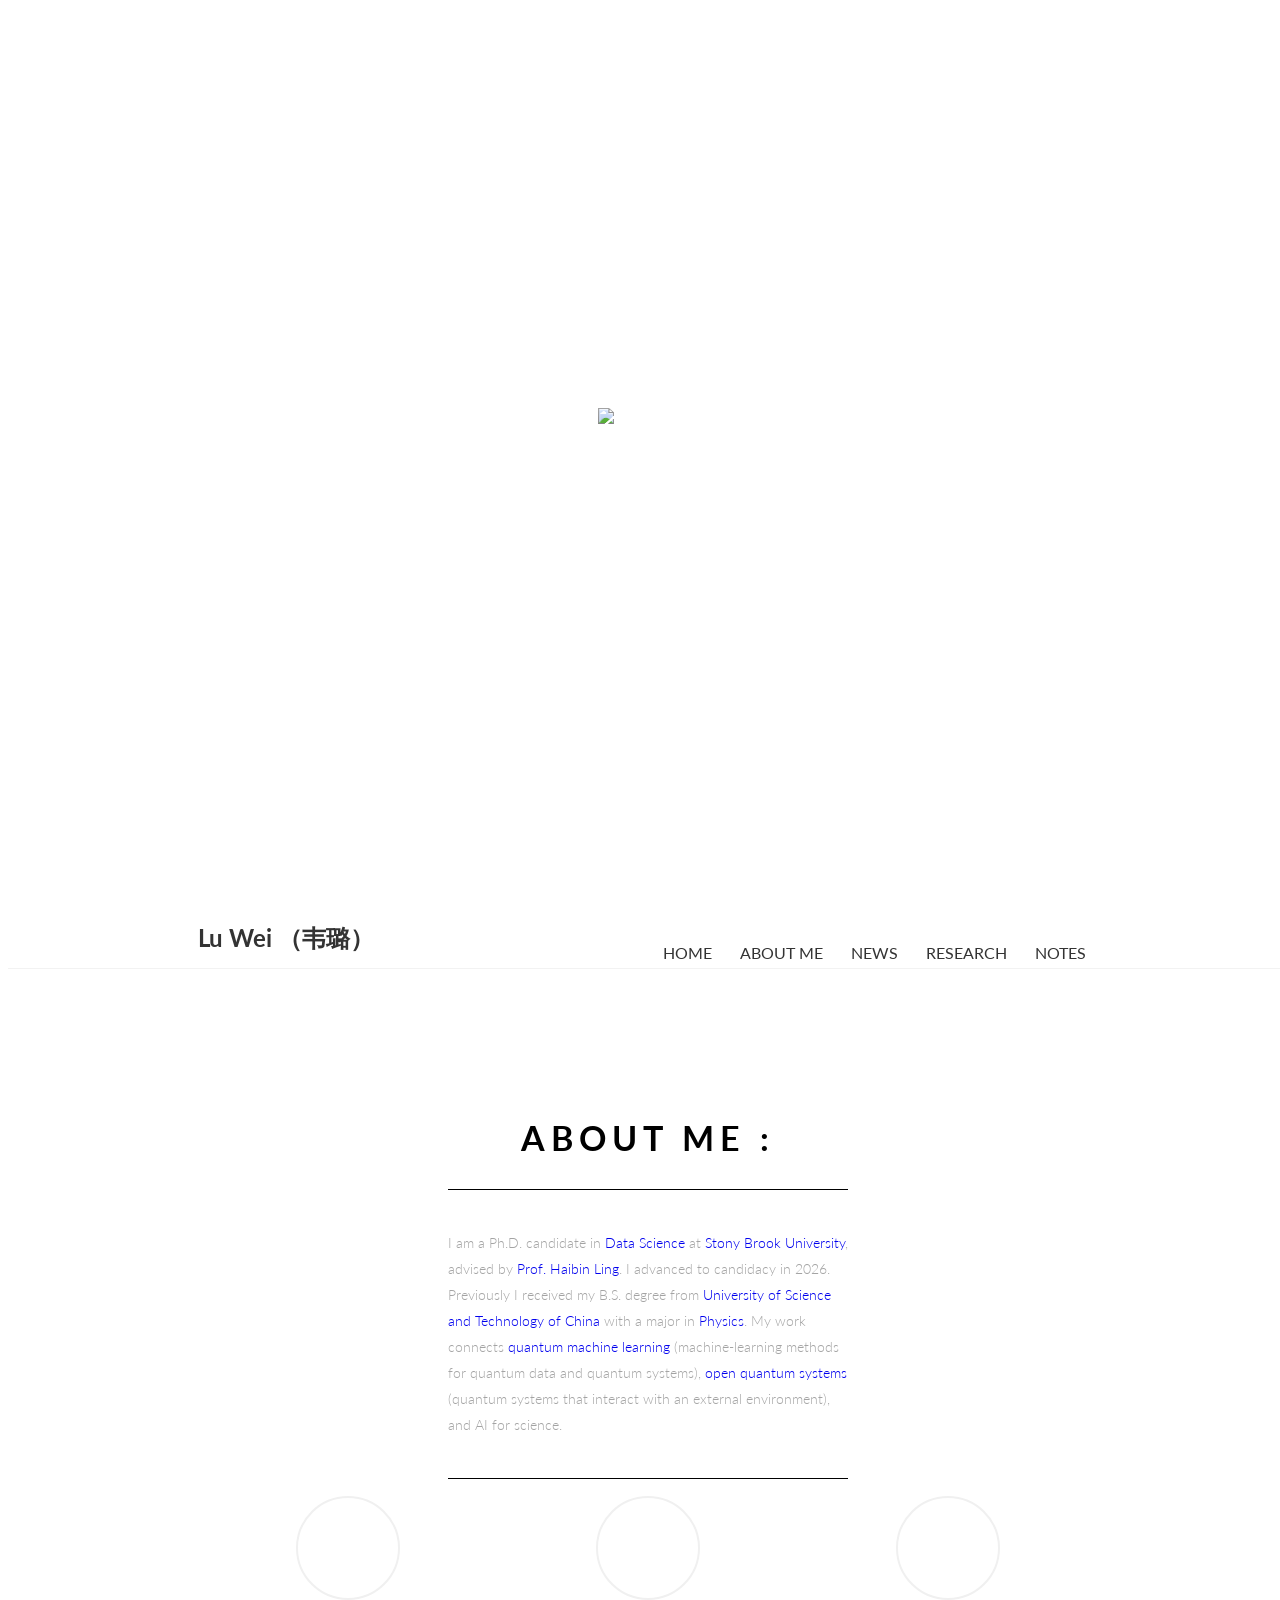
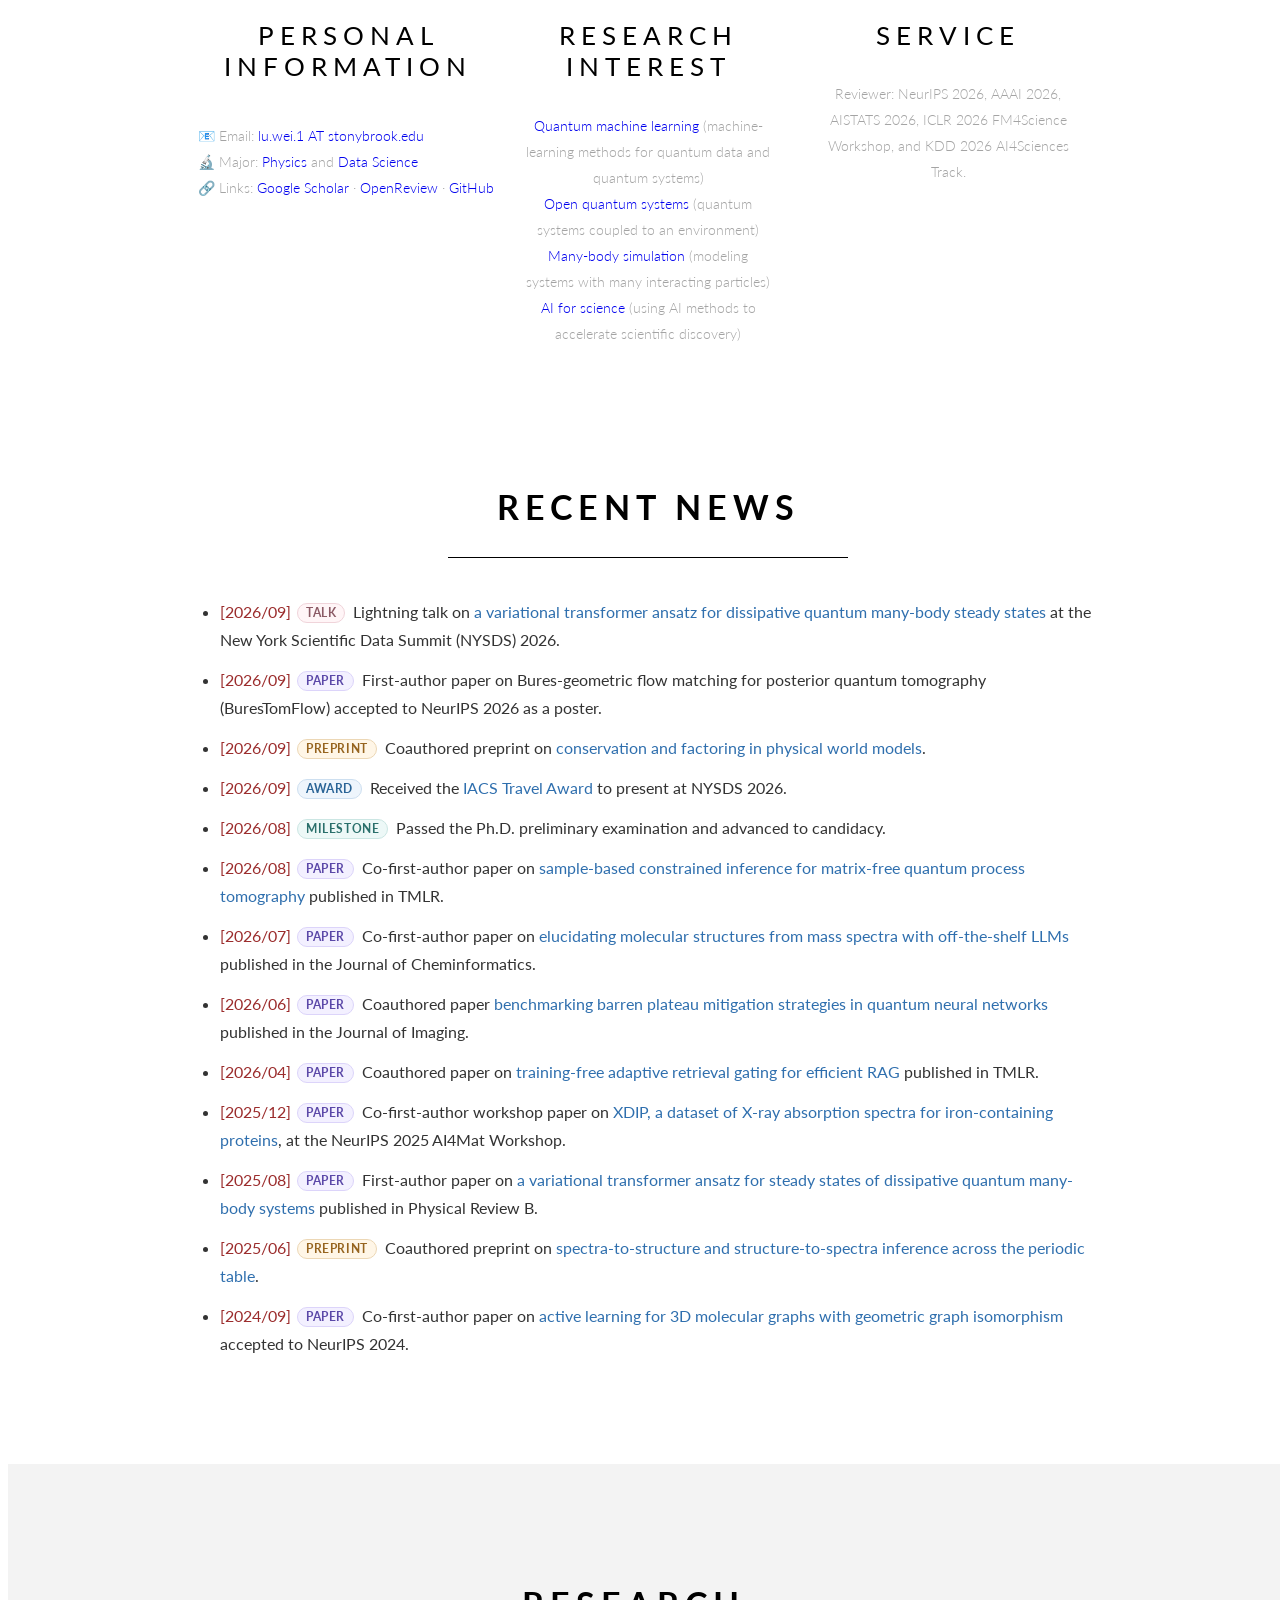
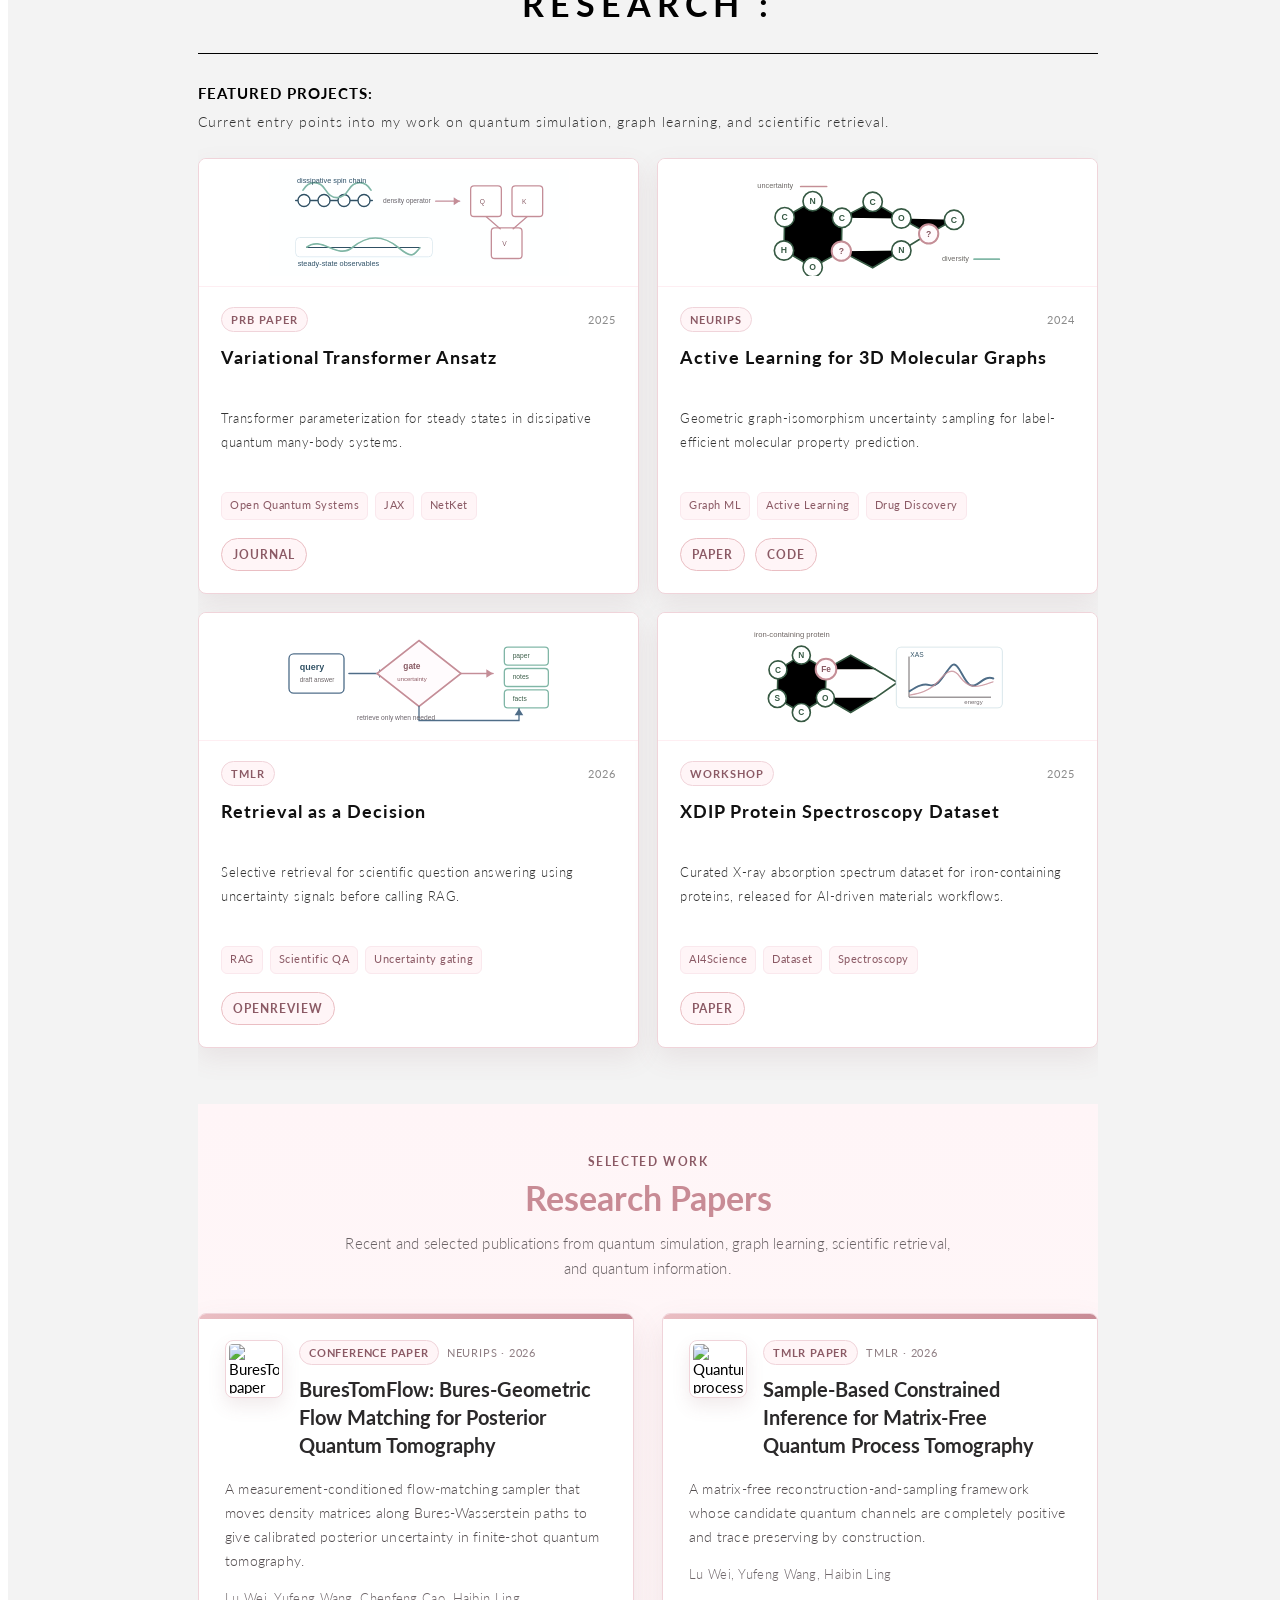
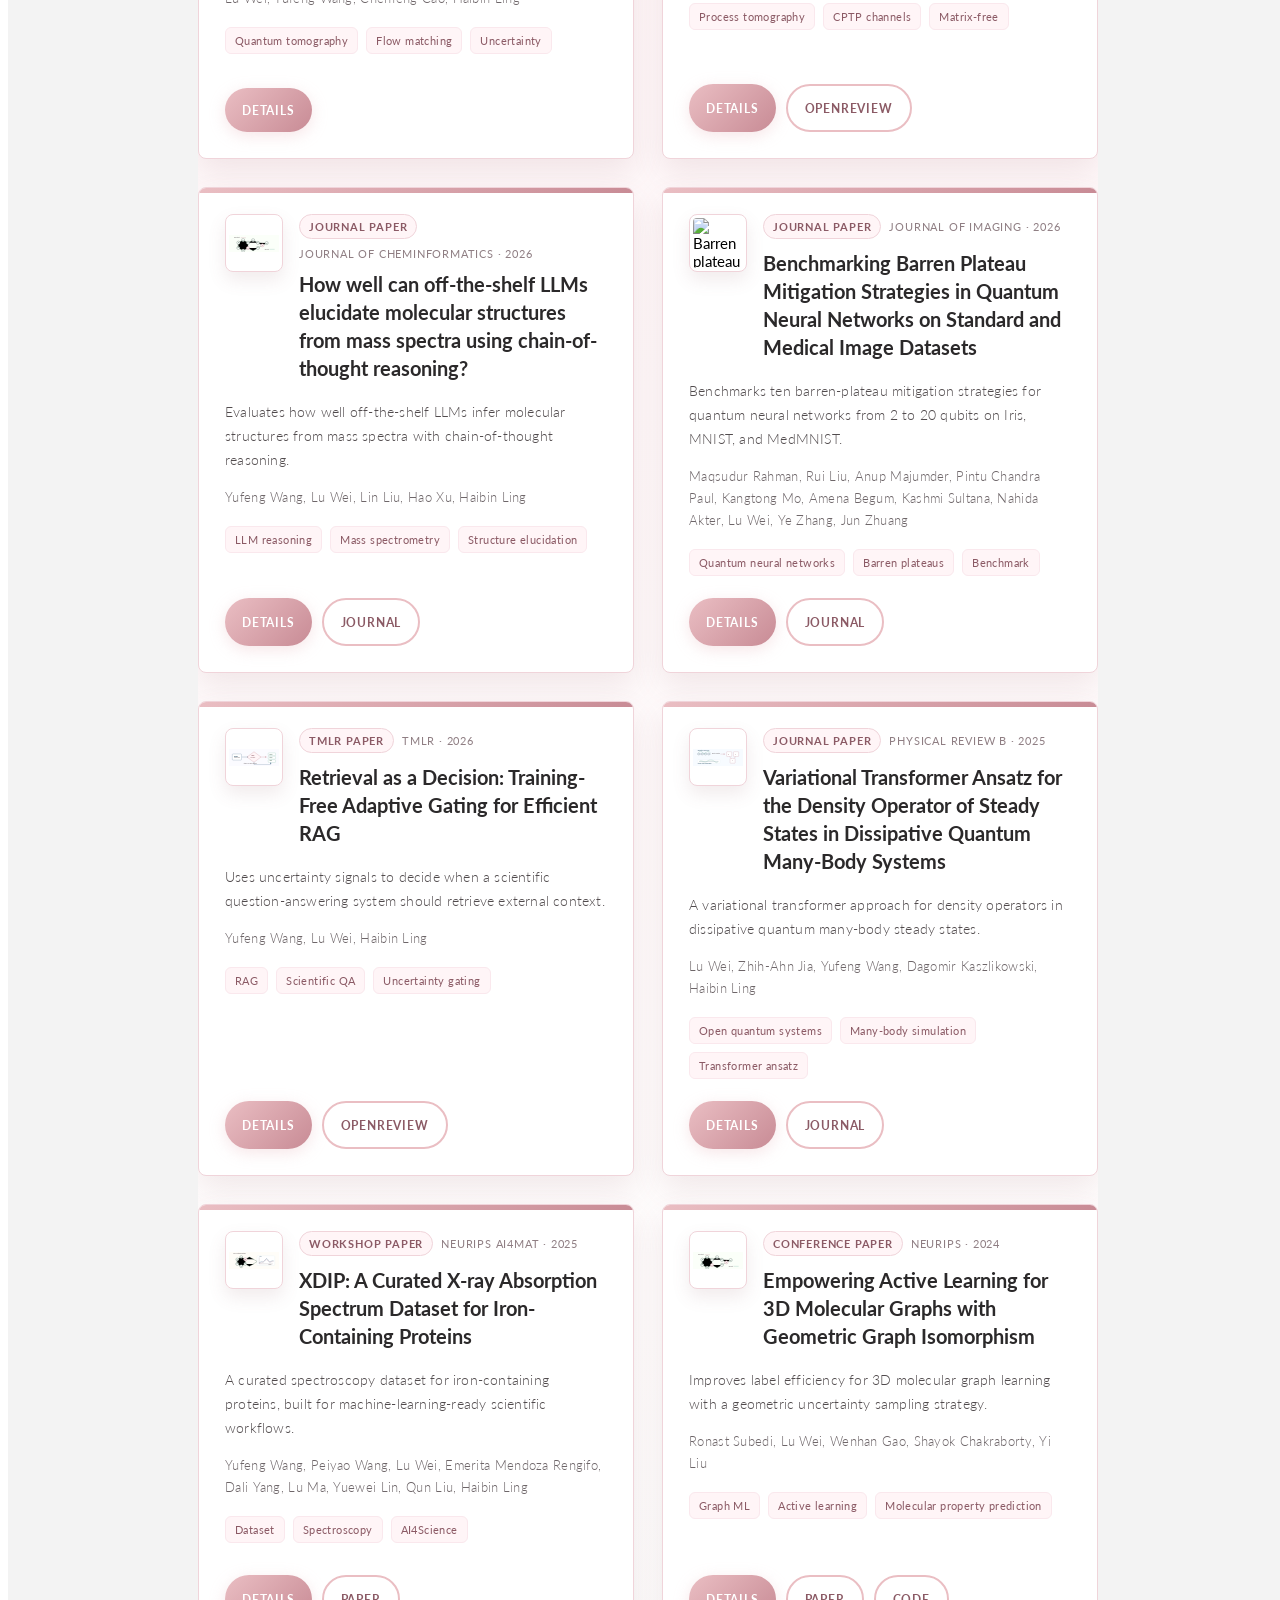
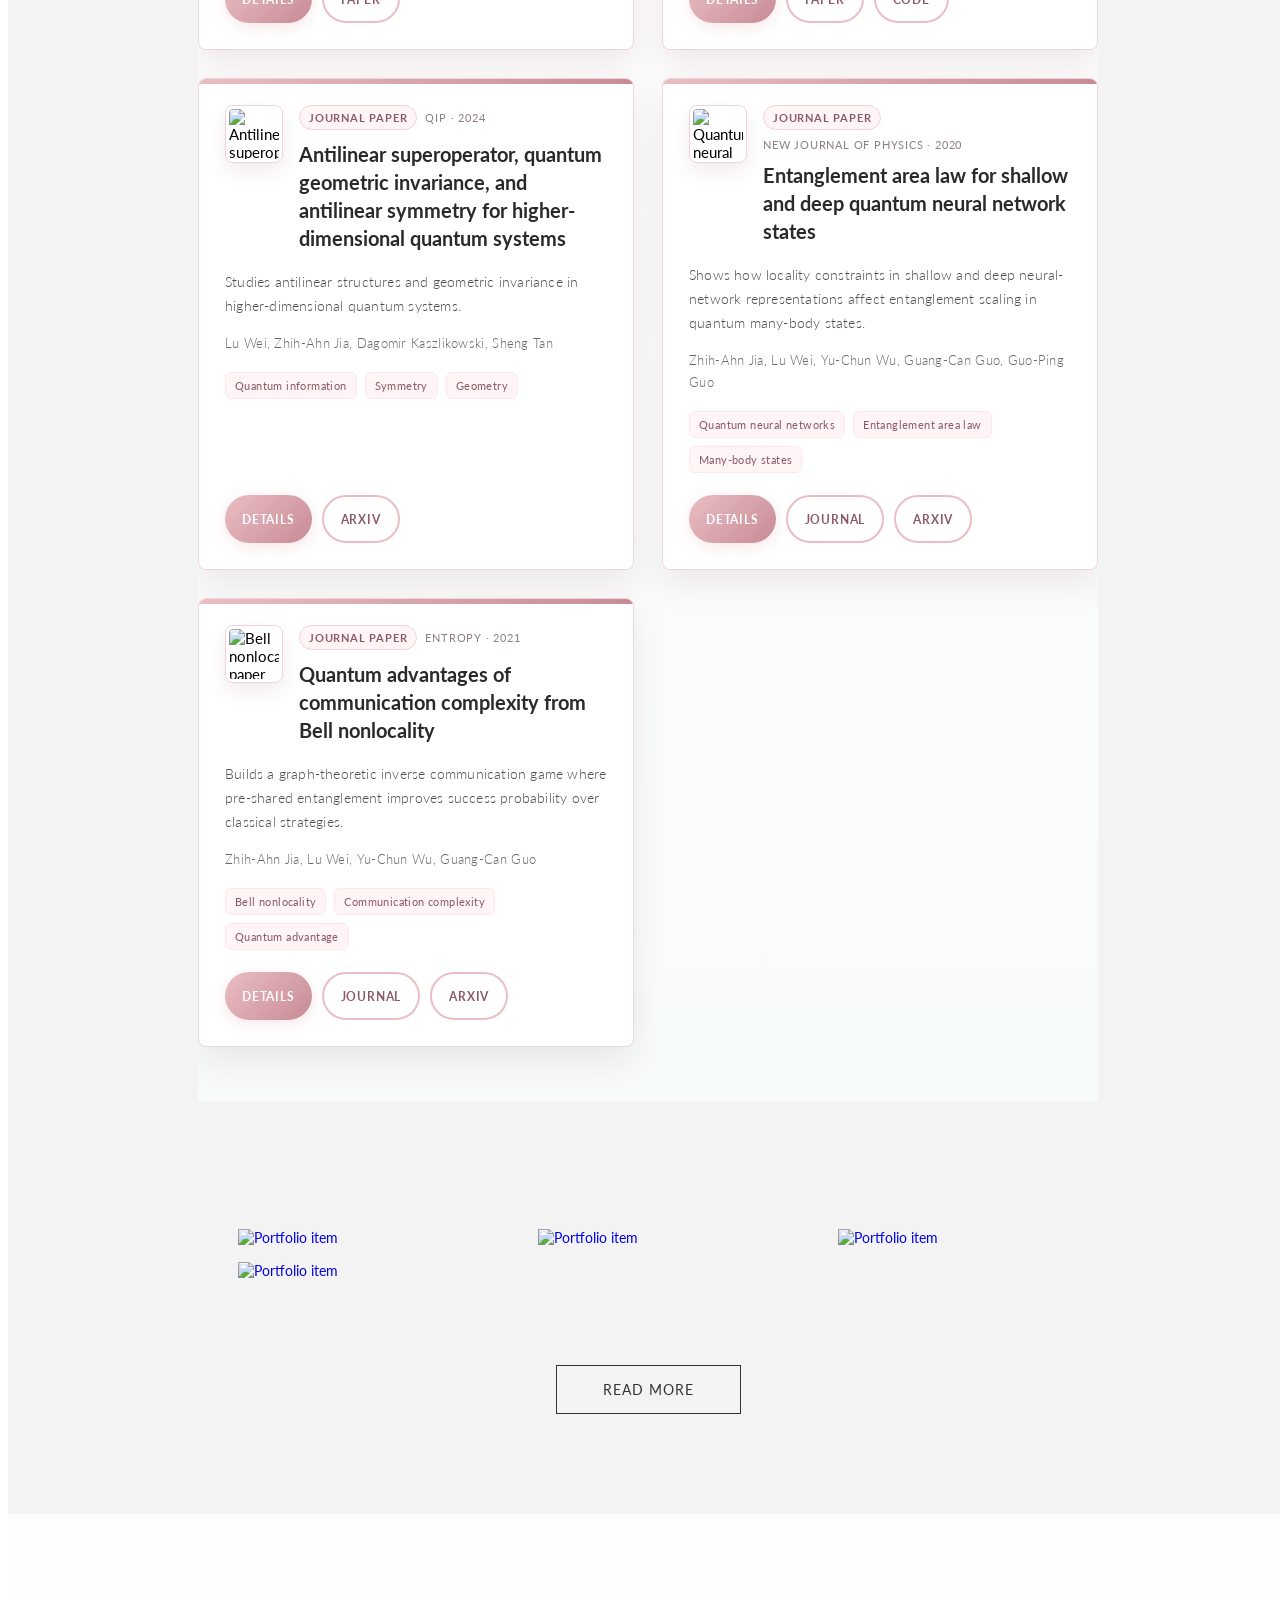
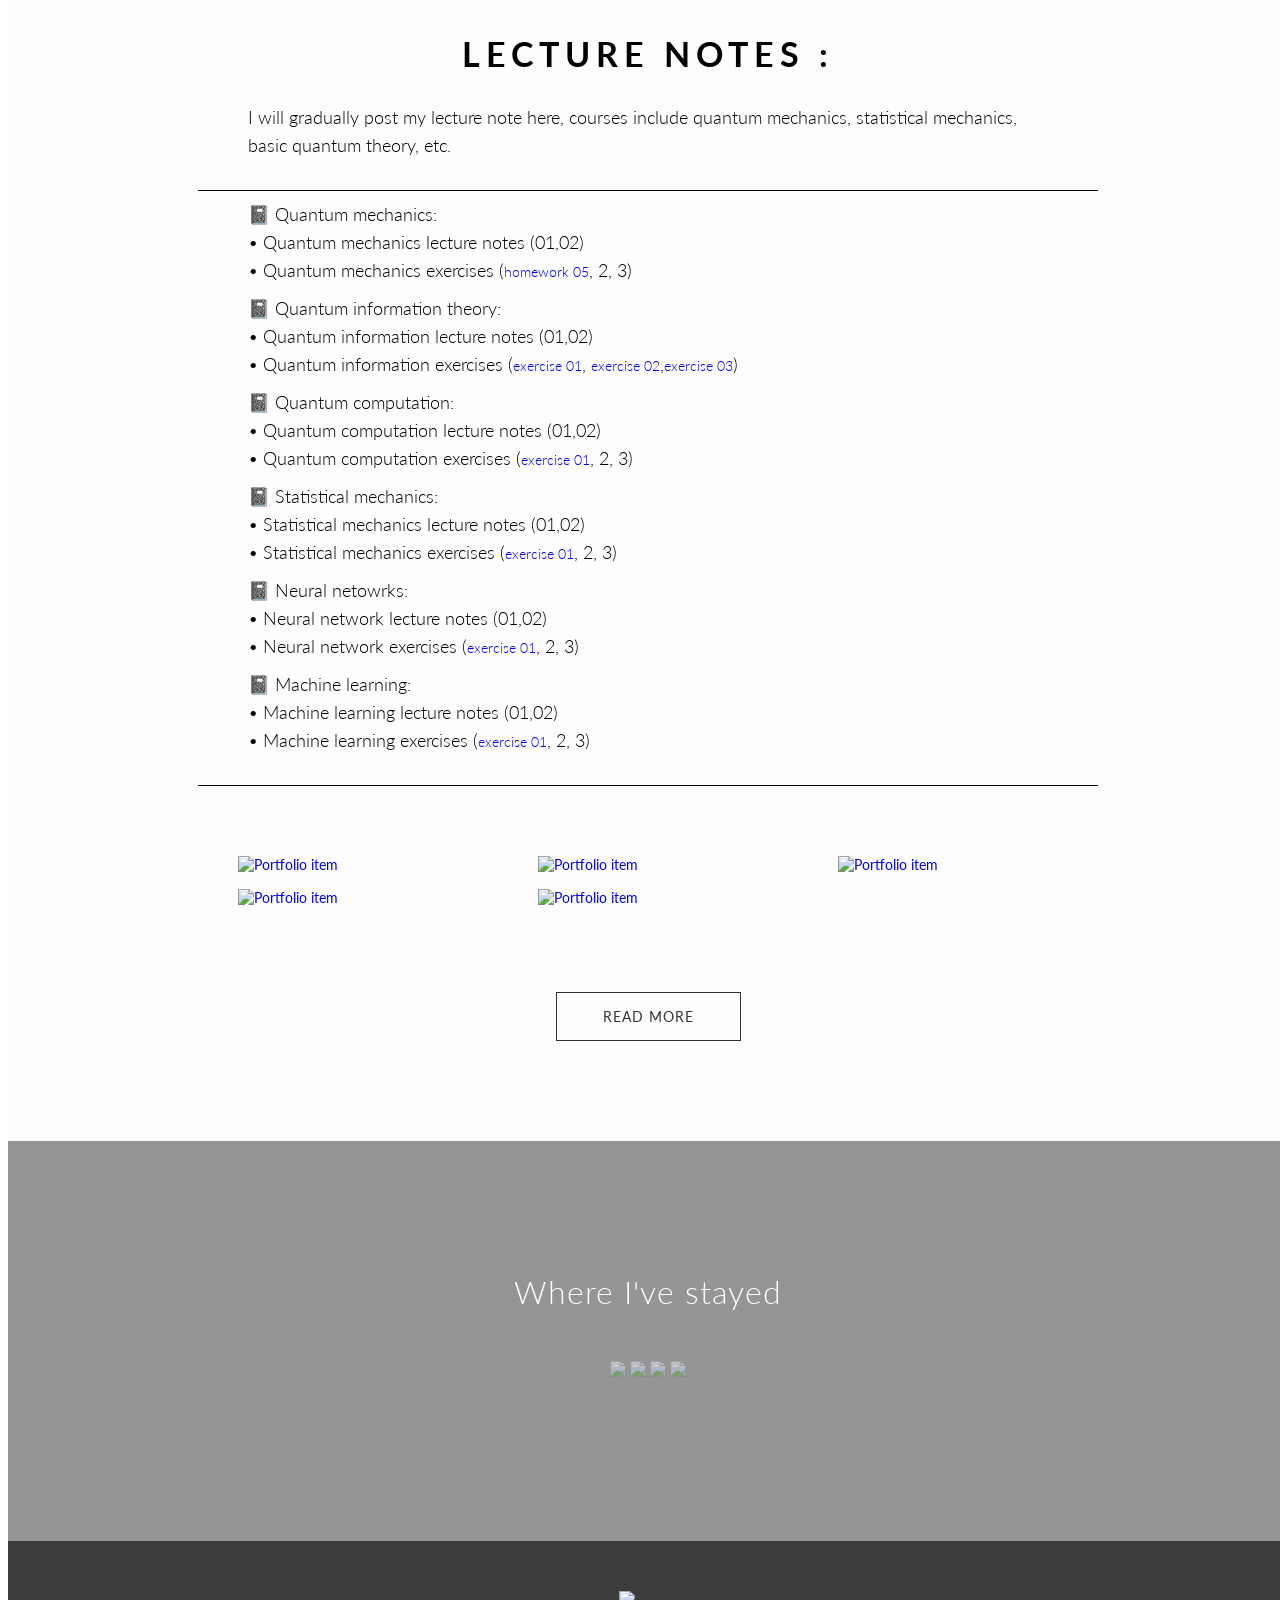
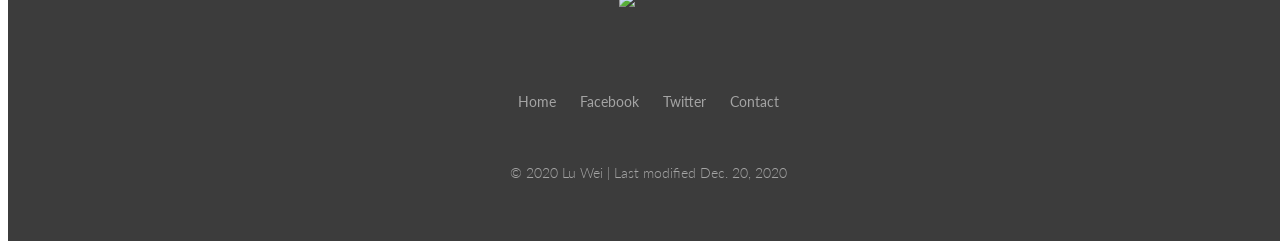
==== index.html @ 50d1f25b "Fix lecture note PDF links" ====
<!DOCTYPE html>
<html lang="en">

<head>
    <meta http-equiv="Content-Type" content="text/html; charset=utf-8">
    <meta name="viewport" content="width=device-width, initial-scale=1.0"> 

    <title>Lu Wei's homepage</title>

		<meta name="description" content="homepage of Lu Wei"/>
		<meta name="keywords" content="Lu Wei, Homepage, Physics"/>
		<meta name="author" content="Lu Wei"/>
		
		<link rel="shortcut icon" href="favicon.png"> 
		
		<link rel="stylesheet" type="text/css" href="reset.css" />
		<link rel="stylesheet" type="text/css" href="style.css?v=20260928-news" />
		<link rel="stylesheet" type="text/css" href="style-responsive.css" />				

    <style>
      #menu a { padding-right: 12px; padding-left: 12px; }
    </style>

	<!--[if lt IE 9]>
		<script src="http://html5shim.googlecode.com/svn/trunk/html5.js"></script>
	<![endif]-->
		
</head>

<body style= "overflow-y: visible">


<div class="preloader" id="preloader">
    <div class="item">
      <img src="loading.gif">
    </div>
</div>


<div class="container" style="height:1450; overflow-y:visible">


<!-- section start-page -->

  <section class="start-page parallax-background" id="home">
  
    <div class="opacity"></div> <!-- Opacity color -->
      <div class="content">
        <div class="text">
        
          <div class="logo"><img src="logo.png"></div>
        
          <h1>Lu Wei | 韦璐</h1><hr/>
          <p>A world for physics and mathematics</p>
          
          <a href="#about-me"><div class="read-more">Read more</div></a>
          
        </div>
        <div class="arrow-down"></div>
      </div>
  
  
  
  
  
  
  </section>

  <!-- section menu mobile -->
  
  <section class="menu-media">
  
    <div class="menu-content">
    
      <div class="logo">Lu Wei</div>
      
      <div class="icon"><a href="#"><img src="menu-media.png"/></a></div>
    
    </div>
   
  </section>
  
    <ul class="menu-click">
        <a href="#home"><li href="#home">HOME</li></a>
        <a href="#about-us"><li href="#about-me">ABOUT ME</li></a>
        <a href="#news"><li href="#news">NEWS</li></a>
        <a href="#portfolio"><li href="#research">RESEARCH</li></a>
        <a href="#contact"><li href="#notes">NOTES</li></a>
        
    </ul>
   
   
  <!-- section menu -->
  
  <section class="menu">

    <div class="menu-content">
    
    <div class="logo">Lu Wei （韦璐）</div>
    
      <ul id="menu">
        <li><a href="#home">HOME</a></li>
        <li><a href="#about-me">ABOUT ME</a></li>
        <li><a href="#news">NEWS</a></li>
        <li><a href="#research">RESEARCH</a></li>
        <li><a href="#notes">NOTES</a></li>
       <!-- <li><a href="#contact">CONTACT</a></li> -->
      </ul>
    </div>
  
  
  </section>


  <!-- section about me -->
  
  <section class="about-us" id="about-me">


 <div class="content">
  
    <h1>ABOUT ME : <span id="typed"></span></h1>
    <hr/>
    <p class="title">I am a Ph.D. candidate in <a href="https://www.stonybrook.edu/commcms/ams/graduate/_datascience">Data Science</a> at <a href="https://www.stonybrook.edu/">Stony Brook University</a>, advised by <a href="https://en.westlake.edu.cn/faculty/haibin-ling.html">Prof. Haibin Ling</a>. I advanced to candidacy in 2026. Previously I received my B.S. degree from <a href="https://en.ustc.edu.cn/">University of Science and Technology of China</a> with a major in <a href="http://en.physics.ustc.edu.cn/">Physics</a>. My work connects <a href="https://en.wikipedia.org/wiki/Quantum_machine_learning">quantum machine learning</a> (machine-learning methods for quantum data and quantum systems), <a href="https://en.wikipedia.org/wiki/Open_quantum_system">open quantum systems</a> (quantum systems that interact with an external environment), and AI for science.
    </p>
    <hr/>
      <div class="column-one">
  
        <div class="circle-one"></div>
    
          <h2>PERSONAL INFORMATION</h2>
          <p class="title">📧 Email: <a href="mailto:lu.wei.1@stonybrook.edu"> lu.wei.1 AT stonybrook.edu</a><br>
         🔬 Major: <a href="http://en.physics.ustc.edu.cn/">Physics</a> and <a href="https://www.stonybrook.edu/commcms/ams/graduate/_datascience">Data Science</a>
          
           <br>
          🔗 Links: <a href="https://scholar.google.com/citations?user=QuVuEikAAAAJ">Google Scholar</a> · <a href="https://openreview.net/profile?id=~Lu_Wei2">OpenReview</a> · <a href="https://github.com/DDDIGHE">GitHub</a>
          </p>
    
      </div>
  
      <div class="column-two">
  
        <div class="circle-two"></div>
    
          <h2>RESEARCH INTEREST</h2>
          <p>
          <a href="https://en.wikipedia.org/wiki/Quantum_machine_learning">Quantum machine learning</a> (machine-learning methods for quantum data and quantum systems)
           <br>
          <a href="https://en.wikipedia.org/wiki/Open_quantum_system">Open quantum systems</a> (quantum systems coupled to an environment)
          <br>
          <a href="https://en.wikipedia.org/wiki/Many-body_problem">Many-body simulation</a> (modeling systems with many interacting particles)
          <br>
          <a href="https://en.wikipedia.org/wiki/Artificial_intelligence">AI for science</a> (using AI methods to accelerate scientific discovery)
          </p>
    
      </div>
  
  
      <div class="column-three">
  
        <div class="circle-three"></div>
    
        <h2>SERVICE</h2>
        <p>Reviewer: NeurIPS 2026, AAAI 2026, AISTATS 2026, ICLR 2026 FM4Science Workshop, and KDD 2026 AI4Sciences Track.</p>
    
    </div>  

    <div class="clear"></div>
    
  </div>
  
  </section>
  
  <div class="clear"></div>  


  <!-- section news -->

  <section class="news" id="news">

    <div class="content">

      <h1>RECENT NEWS</h1>
      <hr/>

      <ul class="news-list">
        <li><span class="news-date">[2026/09]</span> <span class="news-tag news-talk">TALK</span> Lightning talk on <a href="https://indico.bnl.gov/event/32761/sessions/9394/">a variational transformer ansatz for dissipative quantum many-body steady states</a> at the New York Scientific Data Summit (NYSDS) 2026.</li>
        <li><span class="news-date">[2026/09]</span> <span class="news-tag news-paper">PAPER</span> First-author paper on Bures-geometric flow matching for posterior quantum tomography (BuresTomFlow) accepted to NeurIPS 2026 as a poster.</li>
        <li><span class="news-date">[2026/09]</span> <span class="news-tag news-preprint">PREPRINT</span> Coauthored preprint on <a href="https://arxiv.org/abs/2609.19674">conservation and factoring in physical world models</a>.</li>
        <li><span class="news-date">[2026/09]</span> <span class="news-tag news-award">AWARD</span> Received the <a href="https://iacs.stonybrook.edu/opportunities/awards/travel-award">IACS Travel Award</a> to present at NYSDS 2026.</li>
        <li><span class="news-date">[2026/08]</span> <span class="news-tag news-milestone">MILESTONE</span> Passed the Ph.D. preliminary examination and advanced to candidacy.</li>
        <li><span class="news-date">[2026/08]</span> <span class="news-tag news-paper">PAPER</span> Co-first-author paper on <a href="https://openreview.net/forum?id=f2LcKcJL2m">sample-based constrained inference for matrix-free quantum process tomography</a> published in TMLR.</li>
        <li><span class="news-date">[2026/07]</span> <span class="news-tag news-paper">PAPER</span> Co-first-author paper on <a href="https://doi.org/10.1186/s13321-026-01234-1">elucidating molecular structures from mass spectra with off-the-shelf LLMs</a> published in the Journal of Cheminformatics.</li>
        <li><span class="news-date">[2026/06]</span> <span class="news-tag news-paper">PAPER</span> Coauthored paper <a href="https://doi.org/10.3390/jimaging12070275">benchmarking barren plateau mitigation strategies in quantum neural networks</a> published in the Journal of Imaging.</li>
        <li><span class="news-date">[2026/04]</span> <span class="news-tag news-paper">PAPER</span> Coauthored paper on <a href="https://openreview.net/forum?id=L8gYtUZfVU">training-free adaptive retrieval gating for efficient RAG</a> published in TMLR.</li>
        <li><span class="news-date">[2025/12]</span> <span class="news-tag news-paper">PAPER</span> Co-first-author workshop paper on <a href="https://openreview.net/pdf?id=hFzjgQzoVU">XDIP, a dataset of X-ray absorption spectra for iron-containing proteins</a>, at the NeurIPS 2025 AI4Mat Workshop.</li>
        <li><span class="news-date">[2025/08]</span> <span class="news-tag news-paper">PAPER</span> First-author paper on <a href="https://journals.aps.org/prb/abstract/10.1103/bpf7-d1yp">a variational transformer ansatz for steady states of dissipative quantum many-body systems</a> published in Physical Review B.</li>
        <li><span class="news-date">[2025/06]</span> <span class="news-tag news-preprint">PREPRINT</span> Coauthored preprint on <a href="https://arxiv.org/abs/2506.11908">spectra-to-structure and structure-to-spectra inference across the periodic table</a>.</li>
        <li><span class="news-date">[2024/09]</span> <span class="news-tag news-paper">PAPER</span> Co-first-author paper on <a href="https://proceedings.neurips.cc/paper_files/paper/2024/file/6462073c6bdf864ebfbbb11e80619f3e-Paper-Conference.pdf">active learning for 3D molecular graphs with geometric graph isomorphism</a> accepted to NeurIPS 2024.</li>
      </ul>

    </div>

  </section>







  <!-- portoflio-->

  <section class="portfolio" id="research">


    <div class="portfolio-margin">
    
      <h1>RESEARCH : <span id="typed1"></span></h1>
  

       <hr>

        <div class="featured-projects">
          <h2>Featured Projects: </h2>
          <p class="featured-projects-intro">Current entry points into my work on quantum simulation, graph learning, and scientific retrieval.</p>

          <div class="featured-project-grid">
            <article class="featured-project-card">
              <img class="featured-project-thumb" src="project-quantum-transformer.svg" alt="Open quantum systems transformer project thumbnail" />
              <div class="featured-project-meta">
                <span class="featured-project-label">PRB Paper</span>
                <span class="featured-project-year">2025</span>
              </div>
              <h3>Variational Transformer Ansatz</h3>
              <p>Transformer parameterization for steady states in dissipative quantum many-body systems.</p>
              <div class="featured-project-tags">
                <span>Open Quantum Systems</span>
                <span>JAX</span>
                <span>NetKet</span>
              </div>
              <div class="featured-project-links">
                <a href="https://journals.aps.org/prb/abstract/10.1103/bpf7-d1yp">Journal</a>
              </div>
            </article>

            <article class="featured-project-card">
              <img class="featured-project-thumb" src="project-molecular-graph.svg" alt="3D molecular graph active learning project thumbnail" />
              <div class="featured-project-meta">
                <span class="featured-project-label">NeurIPS</span>
                <span class="featured-project-year">2024</span>
              </div>
              <h3>Active Learning for 3D Molecular Graphs</h3>
              <p>Geometric graph-isomorphism uncertainty sampling for label-efficient molecular property prediction.</p>
              <div class="featured-project-tags">
                <span>Graph ML</span>
                <span>Active Learning</span>
                <span>Drug Discovery</span>
              </div>
              <div class="featured-project-links">
                <a href="https://proceedings.neurips.cc/paper_files/paper/2024/file/6462073c6bdf864ebfbbb11e80619f3e-Paper-Conference.pdf">Paper</a>
                <a href="https://github.com/DDDIGHE/GGI-ActiveLearning">Code</a>
              </div>
            </article>

            <article class="featured-project-card">
              <img class="featured-project-thumb" src="project-rag-gate.svg" alt="Adaptive retrieval gating project thumbnail" />
              <div class="featured-project-meta">
                <span class="featured-project-label">TMLR</span>
                <span class="featured-project-year">2026</span>
              </div>
              <h3>Retrieval as a Decision</h3>
              <p>Selective retrieval for scientific question answering using uncertainty signals before calling RAG.</p>
              <div class="featured-project-tags">
                <span>RAG</span>
                <span>Scientific QA</span>
                <span>Uncertainty gating</span>
              </div>
              <div class="featured-project-links">
                <a href="https://openreview.net/forum?id=L8gYtUZfVU">OpenReview</a>
              </div>
            </article>

            <article class="featured-project-card">
              <img class="featured-project-thumb" src="project-xdip-spectrum.svg" alt="Iron protein spectroscopy dataset project thumbnail" />
              <div class="featured-project-meta">
                <span class="featured-project-label">Workshop</span>
                <span class="featured-project-year">2025</span>
              </div>
              <h3>XDIP Protein Spectroscopy Dataset</h3>
              <p>Curated X-ray absorption spectrum dataset for iron-containing proteins, released for AI-driven materials workflows.</p>
              <div class="featured-project-tags">
                <span>AI4Science</span>
                <span>Dataset</span>
                <span>Spectroscopy</span>
              </div>
              <div class="featured-project-links">
                <a href="https://openreview.net/pdf?id=hFzjgQzoVU">Paper</a>
              </div>
            </article>
          </div>
        </div>

        <div class="publication-section">
          <div class="publication-section-head">
            <span class="publication-section-kicker">Selected work</span>
            <h2>Research Papers</h2>
            <p>Recent and selected publications from quantum simulation, graph learning, scientific retrieval, and quantum information.</p>
          </div>

          <div class="publication-grid">
            <article class="publication-card" data-abstract="burestomflow">
              <div class="publication-card-header">
                <img class="publication-card-icon" src="QM.jpg" alt="BuresTomFlow paper icon" />
                <div class="publication-card-title">
                  <div class="publication-card-meta">
                    <span class="publication-badge">Conference Paper</span>
                    <span class="publication-year">NeurIPS · 2026</span>
                  </div>
                  <h3>BuresTomFlow: Bures-Geometric Flow Matching for Posterior Quantum Tomography</h3>
                </div>
              </div>
              <div class="publication-card-body">
                <p class="publication-description">A measurement-conditioned flow-matching sampler that moves density matrices along Bures-Wasserstein paths to give calibrated posterior uncertainty in finite-shot quantum tomography.</p>
                <p class="publication-authors">Lu Wei, Yufeng Wang, Chenfeng Cao, Haibin Ling</p>
                <div class="publication-tags">
                  <span>Quantum tomography</span>
                  <span>Flow matching</span>
                  <span>Uncertainty</span>
                </div>
                <div class="publication-actions">
                  <button class="publication-action publication-action-primary" type="button" onClick="toggle('burestomflow');">Details</button>
                </div>
                <div class="publication-abstract" style="display: none;" id="abs-burestomflow">
                  Accepted to the NeurIPS 2026 Main Track as a poster; to appear. In four-qubit simulations with count, shadow, and mixed measurement records, the sampler improves Bures distance, credible-ball coverage, and held-out observable prediction over Cholesky, log-density, and generic Riemannian flow-matching baselines.
                </div>
              </div>
            </article>

            <article class="publication-card" data-abstract="qpt">
              <div class="publication-card-header">
                <img class="publication-card-icon" src="QA.png" alt="Quantum process tomography paper icon" />
                <div class="publication-card-title">
                  <div class="publication-card-meta">
                    <span class="publication-badge">TMLR Paper</span>
                    <span class="publication-year">TMLR · 2026</span>
                  </div>
                  <h3>Sample-Based Constrained Inference for Matrix-Free Quantum Process Tomography</h3>
                </div>
              </div>
              <div class="publication-card-body">
                <p class="publication-description">A matrix-free reconstruction-and-sampling framework whose candidate quantum channels are completely positive and trace preserving by construction.</p>
                <p class="publication-authors">Lu Wei, Yufeng Wang, Haibin Ling</p>
                <div class="publication-tags">
                  <span>Process tomography</span>
                  <span>CPTP channels</span>
                  <span>Matrix-free</span>
                </div>
                <div class="publication-actions">
                  <button class="publication-action publication-action-primary" type="button" onClick="toggle('qpt');">Details</button>
                  <a class="publication-action publication-action-outline" href="https://openreview.net/forum?id=f2LcKcJL2m">OpenReview</a>
                </div>
                <div class="publication-abstract" style="display: none;" id="abs-qpt">
                  Published in Transactions on Machine Learning Research (TMLR), 2026; Lu Wei and Yufeng Wang contributed equally. Residuals are evaluated without materializing the dense Choi design matrix, and normalized Kraus factors keep every candidate channel physical. Results come from a controlled four-qubit simulator benchmark.
                </div>
              </div>
            </article>

            <article class="publication-card" data-abstract="jcheminf">
              <div class="publication-card-header">
                <img class="publication-card-icon" src="project-molecular-graph.svg" alt="Mass spectra structure elucidation paper icon" />
                <div class="publication-card-title">
                  <div class="publication-card-meta">
                    <span class="publication-badge">Journal Paper</span>
                    <span class="publication-year">Journal of Cheminformatics · 2026</span>
                  </div>
                  <h3>How well can off-the-shelf LLMs elucidate molecular structures from mass spectra using chain-of-thought reasoning?</h3>
                </div>
              </div>
              <div class="publication-card-body">
                <p class="publication-description">Evaluates how well off-the-shelf LLMs infer molecular structures from mass spectra with chain-of-thought reasoning.</p>
                <p class="publication-authors">Yufeng Wang, Lu Wei, Lin Liu, Hao Xu, Haibin Ling</p>
                <div class="publication-tags">
                  <span>LLM reasoning</span>
                  <span>Mass spectrometry</span>
                  <span>Structure elucidation</span>
                </div>
                <div class="publication-actions">
                  <button class="publication-action publication-action-primary" type="button" onClick="toggle('jcheminf');">Details</button>
                  <a class="publication-action publication-action-outline" href="https://doi.org/10.1186/s13321-026-01234-1">Journal</a>
                </div>
                <div class="publication-abstract" style="display: none;" id="abs-jcheminf">
                  Published in Journal of Cheminformatics 18, 114 (2026); Yufeng Wang and Lu Wei contributed equally.
                </div>
              </div>
            </article>

            <article class="publication-card" data-abstract="jimaging">
              <div class="publication-card-header">
                <img class="publication-card-icon" src="NN.jpg" alt="Barren plateau benchmark paper icon" />
                <div class="publication-card-title">
                  <div class="publication-card-meta">
                    <span class="publication-badge">Journal Paper</span>
                    <span class="publication-year">Journal of Imaging · 2026</span>
                  </div>
                  <h3>Benchmarking Barren Plateau Mitigation Strategies in Quantum Neural Networks on Standard and Medical Image Datasets</h3>
                </div>
              </div>
              <div class="publication-card-body">
                <p class="publication-description">Benchmarks ten barren-plateau mitigation strategies for quantum neural networks from 2 to 20 qubits on Iris, MNIST, and MedMNIST.</p>
                <p class="publication-authors">Maqsudur Rahman, Rui Liu, Anup Majumder, Pintu Chandra Paul, Kangtong Mo, Amena Begum, Kashmi Sultana, Nahida Akter, Lu Wei, Ye Zhang, Jun Zhuang</p>
                <div class="publication-tags">
                  <span>Quantum neural networks</span>
                  <span>Barren plateaus</span>
                  <span>Benchmark</span>
                </div>
                <div class="publication-actions">
                  <button class="publication-action publication-action-primary" type="button" onClick="toggle('jimaging');">Details</button>
                  <a class="publication-action publication-action-outline" href="https://doi.org/10.3390/jimaging12070275">Journal</a>
                </div>
                <div class="publication-abstract" style="display: none;" id="abs-jimaging">
                  Published in Journal of Imaging 12 (7), 275 (2026). The study compares initialization-, model-, and optimization-based strategies by gradient variance and training loss in simulated two-layer circuits.
                </div>
              </div>
            </article>

            <article class="publication-card" data-abstract="targ">
              <div class="publication-card-header">
                <img class="publication-card-icon" src="project-rag-gate.svg" alt="TARG paper icon" />
                <div class="publication-card-title">
                  <div class="publication-card-meta">
                    <span class="publication-badge">TMLR Paper</span>
                    <span class="publication-year">TMLR · 2026</span>
                  </div>
                  <h3>Retrieval as a Decision: Training-Free Adaptive Gating for Efficient RAG</h3>
                </div>
              </div>
              <div class="publication-card-body">
                <p class="publication-description">Uses uncertainty signals to decide when a scientific question-answering system should retrieve external context.</p>
                <p class="publication-authors">Yufeng Wang, Lu Wei, Haibin Ling</p>
                <div class="publication-tags">
                  <span>RAG</span>
                  <span>Scientific QA</span>
                  <span>Uncertainty gating</span>
                </div>
                <div class="publication-actions">
                  <button class="publication-action publication-action-primary" type="button" onClick="toggle('targ');">Details</button>
                  <a class="publication-action publication-action-outline" href="https://openreview.net/forum?id=L8gYtUZfVU">OpenReview</a>
                </div>
                <div class="publication-abstract" style="display: none;" id="abs-targ">
                  Published on OpenReview as an accepted Transactions on Machine Learning Research paper in 2026. The work frames retrieval as a decision and uses training-free uncertainty signals to reduce unnecessary retrieval in RAG pipelines.
                </div>
              </div>
            </article>

            <article class="publication-card" data-abstract="transformer">
              <div class="publication-card-header">
                <img class="publication-card-icon" src="project-quantum-transformer.svg" alt="Variational transformer paper icon" />
                <div class="publication-card-title">
                  <div class="publication-card-meta">
                    <span class="publication-badge">Journal Paper</span>
                    <span class="publication-year">Physical Review B · 2025</span>
                  </div>
                  <h3>Variational Transformer Ansatz for the Density Operator of Steady States in Dissipative Quantum Many-Body Systems</h3>
                </div>
              </div>
              <div class="publication-card-body">
                <p class="publication-description">A variational transformer approach for density operators in dissipative quantum many-body steady states.</p>
                <p class="publication-authors">Lu Wei, Zhih-Ahn Jia, Yufeng Wang, Dagomir Kaszlikowski, Haibin Ling</p>
                <div class="publication-tags">
                  <span>Open quantum systems</span>
                  <span>Many-body simulation</span>
                  <span>Transformer ansatz</span>
                </div>
                <div class="publication-actions">
                  <button class="publication-action publication-action-primary" type="button" onClick="toggle('transformer');">Details</button>
                  <a class="publication-action publication-action-outline" href="https://journals.aps.org/prb/abstract/10.1103/bpf7-d1yp">Journal</a>
                </div>
                <div class="publication-abstract" style="display: none;" id="abs-transformer">
                  Published in Physical Review B 112, 064303 (2025). The work proposes a transformer density-operator ansatz for steady states in dissipative quantum many-body systems.
                </div>
              </div>
            </article>

            <article class="publication-card" data-abstract="xdip">
              <div class="publication-card-header">
                <img class="publication-card-icon" src="project-xdip-spectrum.svg" alt="XDIP paper icon" />
                <div class="publication-card-title">
                  <div class="publication-card-meta">
                    <span class="publication-badge">Workshop Paper</span>
                    <span class="publication-year">NeurIPS AI4Mat · 2025</span>
                  </div>
                  <h3>XDIP: A Curated X-ray Absorption Spectrum Dataset for Iron-Containing Proteins</h3>
                </div>
              </div>
              <div class="publication-card-body">
                <p class="publication-description">A curated spectroscopy dataset for iron-containing proteins, built for machine-learning-ready scientific workflows.</p>
                <p class="publication-authors">Yufeng Wang, Peiyao Wang, Lu Wei, Emerita Mendoza Rengifo, Dali Yang, Lu Ma, Yuewei Lin, Qun Liu, Haibin Ling</p>
                <div class="publication-tags">
                  <span>Dataset</span>
                  <span>Spectroscopy</span>
                  <span>AI4Science</span>
                </div>
                <div class="publication-actions">
                  <button class="publication-action publication-action-primary" type="button" onClick="toggle('xdip');">Details</button>
                  <a class="publication-action publication-action-outline" href="https://openreview.net/pdf?id=hFzjgQzoVU">Paper</a>
                </div>
                <div class="publication-abstract" style="display: none;" id="abs-xdip">
                  Presented at the NeurIPS 2025 Workshop on AI for Accelerated Materials Design. The work curates X-ray absorption spectra for iron-containing protein structures.
                </div>
              </div>
            </article>

            <article class="publication-card" data-abstract="ggi">
              <div class="publication-card-header">
                <img class="publication-card-icon" src="project-molecular-graph.svg" alt="Active learning paper icon" />
                <div class="publication-card-title">
                  <div class="publication-card-meta">
                    <span class="publication-badge">Conference Paper</span>
                    <span class="publication-year">NeurIPS · 2024</span>
                  </div>
                  <h3>Empowering Active Learning for 3D Molecular Graphs with Geometric Graph Isomorphism</h3>
                </div>
              </div>
              <div class="publication-card-body">
                <p class="publication-description">Improves label efficiency for 3D molecular graph learning with a geometric uncertainty sampling strategy.</p>
                <p class="publication-authors">Ronast Subedi, Lu Wei, Wenhan Gao, Shayok Chakraborty, Yi Liu</p>
                <div class="publication-tags">
                  <span>Graph ML</span>
                  <span>Active learning</span>
                  <span>Molecular property prediction</span>
                </div>
                <div class="publication-actions">
                  <button class="publication-action publication-action-primary" type="button" onClick="toggle('ggi');">Details</button>
                  <a class="publication-action publication-action-outline" href="https://proceedings.neurips.cc/paper_files/paper/2024/file/6462073c6bdf864ebfbbb11e80619f3e-Paper-Conference.pdf">Paper</a>
                  <a class="publication-action publication-action-outline" href="https://github.com/DDDIGHE/GGI-ActiveLearning">Code</a>
                </div>
                <div class="publication-abstract" style="display: none;" id="abs-ggi">
                  Published at NeurIPS 2024. The work combines uncertainty and diversity for active learning on 3D molecular graphs.
                </div>
              </div>
            </article>

            <article class="publication-card" data-abstract="antilinear">
              <div class="publication-card-header">
                <img class="publication-card-icon" src="QI.jpg" alt="Antilinear superoperator paper icon" />
                <div class="publication-card-title">
                  <div class="publication-card-meta">
                    <span class="publication-badge">Journal Paper</span>
                    <span class="publication-year">QIP · 2024</span>
                  </div>
                  <h3>Antilinear superoperator, quantum geometric invariance, and antilinear symmetry for higher-dimensional quantum systems</h3>
                </div>
              </div>
              <div class="publication-card-body">
                <p class="publication-description">Studies antilinear structures and geometric invariance in higher-dimensional quantum systems.</p>
                <p class="publication-authors">Lu Wei, Zhih-Ahn Jia, Dagomir Kaszlikowski, Sheng Tan</p>
                <div class="publication-tags">
                  <span>Quantum information</span>
                  <span>Symmetry</span>
                  <span>Geometry</span>
                </div>
                <div class="publication-actions">
                  <button class="publication-action publication-action-primary" type="button" onClick="toggle('antilinear');">Details</button>
                  <a class="publication-action publication-action-outline" href="https://arxiv.org/pdf/2202.10989">arXiv</a>
                </div>
                <div class="publication-abstract" style="display: none;" id="abs-antilinear">
                  Published in Quantum Information Processing 23, 290 (2024). The work studies antilinear structures and geometric invariance in higher-dimensional quantum systems.
                </div>
              </div>
            </article>

            <article class="publication-card" data-abstract="area">
              <div class="publication-card-header">
                <img class="publication-card-icon" src="neural.jpg" alt="Quantum neural network paper icon" />
                <div class="publication-card-title">
                  <div class="publication-card-meta">
                    <span class="publication-badge">Journal Paper</span>
                    <span class="publication-year">New Journal of Physics · 2020</span>
                  </div>
                  <h3>Entanglement area law for shallow and deep quantum neural network states</h3>
                </div>
              </div>
              <div class="publication-card-body">
                <p class="publication-description">Shows how locality constraints in shallow and deep neural-network representations affect entanglement scaling in quantum many-body states.</p>
                <p class="publication-authors">Zhih-Ahn Jia, Lu Wei, Yu-Chun Wu, Guang-Can Guo, Guo-Ping Guo</p>
                <div class="publication-tags">
                  <span>Quantum neural networks</span>
                  <span>Entanglement area law</span>
                  <span>Many-body states</span>
                </div>
                <div class="publication-actions">
                  <button class="publication-action publication-action-primary" type="button" onClick="toggle('area');">Details</button>
                  <a class="publication-action publication-action-outline" href="https://iopscience.iop.org/article/10.1088/1367-2630/ab8262">Journal</a>
                  <a class="publication-action publication-action-outline" href="https://arxiv.org/abs/1907.11333">arXiv</a>
                </div>
                <div class="publication-abstract" style="display: none;" id="abs-area">
                  A study of the artificial neural network representation of quantum many-body states is presented. The locality and entanglement properties of states for shallow and deep quantum neural networks are investigated in detail. By introducing the notion of local quasi-product states, for which the locally connected shallow feed-forward neural network states and restricted Boltzmann machine states are special cases, we show that Renyi entanglement entropies of all these states obey the entanglement area law. Besides, we also investigate the entanglement features of deep Boltzmann machine states and show that locality constraints imposed on the neural networks make the states obey the entanglement area law.
                </div>
              </div>
            </article>

            <article class="publication-card" data-abstract="blackhole">
              <div class="publication-card-header">
                <img class="publication-card-icon" src="QI.jpg" alt="Bell nonlocality paper icon" />
                <div class="publication-card-title">
                  <div class="publication-card-meta">
                    <span class="publication-badge">Journal Paper</span>
                    <span class="publication-year">Entropy · 2021</span>
                  </div>
                  <h3>Quantum advantages of communication complexity from Bell nonlocality</h3>
                </div>
              </div>
              <div class="publication-card-body">
                <p class="publication-description">Builds a graph-theoretic inverse communication game where pre-shared entanglement improves success probability over classical strategies.</p>
                <p class="publication-authors">Zhih-Ahn Jia, Lu Wei, Yu-Chun Wu, Guang-Can Guo</p>
                <div class="publication-tags">
                  <span>Bell nonlocality</span>
                  <span>Communication complexity</span>
                  <span>Quantum advantage</span>
                </div>
                <div class="publication-actions">
                  <button class="publication-action publication-action-primary" type="button" onClick="toggle('blackhole');">Details</button>
                  <a class="publication-action publication-action-outline" href="https://www.mdpi.com/1099-4300/23/6/744">Journal</a>
                  <a class="publication-action publication-action-outline" href="https://arxiv.org/abs/2004.05098">arXiv</a>
                </div>
                <div class="publication-abstract" style="display: none;" id="abs-blackhole">
                  Published in Entropy 23 (6), 744 (2021). Communication games are crucial tools for investigating the limitations of physical theories. The inverse communication complexity problem is a typical example, for which several distributed parties attempt to jointly calculate a given function with restricted classical communications. In this work, we present a graph-theoretic class of inverse communication complexity problems where pre-shared entangled states improve the probability of success over arbitrary classical strategies.
                </div>
              </div>
            </article>
          </div>
        </div>
  </div>

  
        <div class="portfolio-margin">
    <!-- 1 item portoflio-->
    
        <ul class="grid">
        
          <li>
            <a href="#">
              <img src="QI.jpg" alt="Portfolio item" />
                <div class="text">
                  <p>Bell Nonlocality</p>
                  <p class="description">Quantum feature</p>   
              </div>
            </a>
          </li>
          
          <!-- 2 item portoflio-->
          
          <li>
            <a href="#">
              <img src="QM.jpg" alt="Portfolio item" />
                <div class="text">
                  <p>Quantum Foundation</p>
                  <p class="description">Foundations of quantum mechanics</p>               
              </div>
            </a>
          </li>      

          <!-- 3 item portoflio-->
          
          <li>
            <a href="#">
              <img src="neural.jpg" alt="Portfolio item" />
                <div class="text">
                  <p>Neural network</p> 
                  <p class="description">
                  Neural network
                  </p>           
              </div>
            </a>
          </li>      

                      <!-- 5 item portoflio-->
          <li>
            <a href="#">
              <img src="ML-Algorithms.png" alt="Portfolio item" />
                <div class="text">
                  <p>Machine learning</p> 
                  <p class="description">
                  Various machine learning algorithms and its mathematical foundations
                  </p>           
              </div>
            </a>
          </li>   
           
 
 
          
      </ul>  
   
   <a href="#"><div class="read-more">Read more</div></a>
   
   </div>   
         
   </section>

  
  
  

  
  
  
   <section class="portfolio1" id="notes">


    <div class="portfolio-margin">
    
    
    
  
    
      <h1>LECTURE NOTES : <span id="typed2"></span></h1>
      
       <p><font size="4" color="black">    I will gradually post my lecture note here, courses include quantum mechanics, statistical mechanics, basic quantum theory, etc.
    </font>
    </p>
    
    <hr> 
           <p><font size="4" color="black"> 
           📓 Quantum mechanics: <br/>
      • Quantum mechanics lecture notes (01,02)
      <br>
      • Quantum mechanics exercises (<a href="QM_homework05.pdf">homework 05</a>, 2, 3)
    </font>
    </p>
    
    
    
       <p><font size="4" color="black"> 📓 Quantum information theory: 
       <br>
      • Quantum information lecture notes (01,02)
      <br>
      • Quantum information exercises (<a href="QI_exercise01.pdf">exercise 01</a>, <a href="QI_exercise02.pdf">exercise 02</a>,<a href="QI_exercise03.pdf">exercise 03</a>)
    </font>
    </p>
    
    
     
    <p><font size="4" color="black"> 📓 Quantum computation: 
       <br>
      • Quantum computation lecture notes (01,02)
      <br>
      • Quantum computation exercises (<a href="QI_exercise01.pdf">exercise 01</a>, 2, 3)
    </font>
    </p> 
    
    
    
    
    
         
    <p><font size="4" color="black">📓 Statistical mechanics: 
       <br>
      • Statistical mechanics lecture notes (01,02)
      <br>
      • Statistical mechanics exercises (<a href="QI_exercise01.pdf">exercise 01</a>, 2, 3)
    </font>
    </p> 
    
    
    
    
    
    
    
    
    
           <p><font size="4" color="black"> 📓 Neural netowrks: 
       <br>
      • Neural network lecture notes (01,02)
      <br>
      • Neural network exercises (<a href="QI_exercise01.pdf">exercise 01</a>, 2, 3)
    </font>
    </p>
    
   
   
 
           <p><font size="4" color="black"> 📓 Machine learning: 
       <br>
      • Machine learning lecture notes (01,02)
      <br>
      • Machine learning exercises (<a href="QI_exercise01.pdf">exercise 01</a>, 2, 3)
    </font>
    </p>  
   <hr>
   
   
    <!-- 1 item portoflio-->
    
        <ul class="grid">
        
          <li>
            <a href="#">
              <img src="QMbook.jpg" alt="Portfolio item" />
                <div class="text">
                  <p>Quantum mechanics</p>
                  <p class="description">Lecture notes on 'quantum mechanics A,B'</p>   
              </div>
            </a>
          </li>
          
          <!-- 2 item portoflio-->
          
          <li>
            <a href="#">
              <img src="QM.jpg" alt="Portfolio item" />
                <div class="text">
                  <p>Quantum information theory</p>
                  <p class="description">Lecture notes on quantum information theory
                 
                  
                  </p>               
              </div>
            </a>
          </li>      

          <!-- 3 item portoflio-->
          
          <li>
            <a href="#">
              <img src="SMbook.jpg" alt="Portfolio item" />
                <div class="text">
                  <p>Statistical mechanics</p> 
                  <p class="description">
                  Lecture notes on 'statistical mechanics'
                  </p>           
              </div>
            </a>
          </li>      

     <!-- 4 item portoflio-->
     
     
        <li>
            <a href="#">
              <img src="QA.png" alt="Portfolio item" />
                <div class="text">
                  <p>Quantum computation</p> 
                  <p class="description">
                  Lecture notes on 'quantum computation'
                  </p>           
              </div>
            </a>
          </li>   
             <!-- 5 item portoflio-->
          <li>
            <a href="#">
              <img src="NN.jpg" alt="Portfolio item" />
                <div class="text">
                  <p>Neural network</p> 
                  <p class="description">
                  Lecture notes on 'foundations of neural networks'
                  </p>           
              </div>
            </a>
          </li>   
         

          
            
          
       
         
      </ul>  
   
   <a href="#"><div class="read-more">Read more</div></a>
   
   </div>   
         
   </section>
  
   
  
    <!-- partners-->

    <section class="partners parallax-background-partners" id="partners">
    
    <div class="opacity"></div>
    
    
      <div class="content">
      
        <h2> Where I've stayed </h2>
        
            <div class="logo">
           <a href="#"><img src="ustc_logo.gif"></a>
           
                <a href="http://lqcc.ustc.edu.cn/"><img src="CASlogo.png"></a>
                
                <a href="#"><img src="OIP.jpg"></a>
                
                <a href="http://www.pcl.ac.cn/"><img src="Plogo.png"></a>
               
                
              
            </div>
      </div>
    </section>


  
  
      <!-- footer-->
  
    <section class="footer">
      
        <div class="logo"><img src="logo-footer.png"></div>
        <div class="menu-footer">
        
          <a href="#home">Home</a>
          <a href="#">Facebook</a>
          <a href="#">Twitter</a>
          <a href="#">Contact</a>
        
        </div>
        
        <div class="copyright">© 2020 Lu Wei | Last modified Dec. 20, 2020</div>        
    
    
    </section>  
 
   </div>  
 

 





	<!-- Scripts -->
	
	<script src="jquery-1.11.0.min.js" type="text/javascript"></script>
	<script src="jquery-ui-1.10.4.min.js" type="text/javascript"></script> <!-- jQuery -->
	<script src="jquery.nicescroll.js"></script> <!-- jQuery NiceScroll -->
	<script src="jquery.sticky.js"></script> <!-- jQuery Stick Menu -->
	<script src="masonry.pkgd.min.js"></script> <!-- All script -->
	<script src="imagesloaded.pkgd.min.js"></script> <!-- All script -->	








   <script>
     $(function(){
   
       var $container = $('.grid');
     
       $container.imagesLoaded( function(){
         $container.masonry({
           itemSelector : 'li'
         });
       });
     
     });
   </script>
	<script src="jquery.parallax.js"></script> <!-- jQuery Parallax -->	
	<script src="script.js"></script> <!-- All script -->	


    
 
    <script type="text/javascript">
<!--
function toggle(abs_tr) {
  var e = document.getElementById('abs-'+abs_tr);
  var card = document.querySelector('[data-abstract="' + abs_tr + '"]');
  document.status = e.style.display;
  if(e.style.display == 'none') {
    e.style.display = 'block';
    if(card) {
      card.className += ' is-open';
    }
  } else {
    e.style.display = 'none';
    if(card) {
      card.className = card.className.replace(' is-open', '');
    }
  }
}
//-->
</script>

	<script src="typed.min.js"></script>
    <script>
		function newTyped(){}$(function(){$("#typed").typed({
		// Change to edit type effect
		strings: ["I'm Lu Wei", "Data Science Ph.D.", "Quantum ML", "Open quantum systems"],

		typeSpeed:90,backDelay:700,contentType:"html",loop:!0,resetCallback:function(){newTyped()}}),$(".reset").click(function(){$("#typed").typed("reset")})});
    </script>
    
    
        <script>
		function newTyped(){}$(function(){$("#typed1").typed({
		// Change to edit type effect
		strings: ["Quantum ML", "Open systems", "Many-body simulation", "Graph ML", "AI for science"],

		typeSpeed:90,backDelay:700,contentType:"html",loop:!0,resetCallback:function(){newTyped()}}),$(".reset").click(function(){$("#typed").typed("reset")})});
    </script>


        <script>
		function newTyped(){}$(function(){$("#typed2").typed({
		// Change to edit type effect
		strings: ["Quantum mechanics","Statistical mechancis", "Quantum information", "Quantum computation", "Functional analysis"],

		typeSpeed:90,backDelay:700,contentType:"html",loop:!0,resetCallback:function(){newTyped()}}),$(".reset").click(function(){$("#typed").typed("reset")})});
    </script>



</body>

</html>
---- style.css ----
/* Thomsoon.com - OnePage CSS Responsive theme
-- version 1.0
-- Copyright (c) 2014 Thomsoon.com
-- licensed under the MIT
--
-- http://www.thomsoon.com/
--
*/

/* Font Google - strong reaload time */
@import url(http://fonts.googleapis.com/css?family=Lato:400,300,100,700,900&subset=latin,latin-ext);


/*
 * Theme Name: Onepage
 * Author: Thomsoon
 * Created: 14/11/2014
 */


.preloader{
  position:fixed;
  width:100%;
  height:100%;
  background:white;
  z-index:99999;
}
 
.preloader .item{
  position:absolute;
  width:100px;
  height:100px;
  left:50%;
  top:50%;
  margin-left:-50px;
  margin-top:-50px;
} 


html, body{
  font-family: 'Lato', sans-serif;
  font-size:15px;
  -webkit-font-smoothing: subpixel-antialiased!important;
  color:black;
  font-weight:400;
  height:100%;
}

a{
  text-decoration:none;
  outline:none;
  font-size:14px;
}

h1{
  font-size:34px;
  color:white;
  font-weight:400;
  text-transform:uppercase;
  letter-spacing:6px;
  line-height:1.2;
}

p{
  font-size:14px;
  color:white;
  font-weight:300;
  letter-spacing:1px;
  margin-top:40px;
}


h1 span{
  color:#2fa68e;
}


::selection {
  background: #ada074;
  color:white;
}

::-moz-selection {
  background: #ada074;
  color:white;
}


.container{
  position:absolute;
  width:100%;
  height:100%;
}






/* Start page */

.start-page{
  position:relative;
  width:100%;
  height:100%;
  z-index:10;
  background:url('start-page.jpg') #c0c0c0 bottom center fixed no-repeat;
  -webkit-background-size: cover;
  -moz-background-size: cover;
  -o-background-size: cover;
  background-size: cover;
}

.start-page hr{
  color: white;
  margin-top:30px;
  background-color: white;
  height: 1px;
  width:106px;
  border:0;

}

.start-page .opacity{
  position:absolute;
  width:100%;
  height:100%;
  background:rgba(51,51,51,0.5); /* Standard Off */
}


.start-page .content{
  position:relative;
  width:700px;
  margin:0 auto;
  height:100%;
}

.start-page .content .text{
  position:absolute;
  text-align:center;
  margin:auto;
  top:0; 
  left:0; 
  bottom:0; 
  right:0;
  width:700px;
  height:520px;
}

.start-page .content .text .logo{
  width:123px;
  height:123px;
  margin:0 auto 50px;
  
}


.start-page .content .text .read-more{
  width:183px;
  height:47px;
  margin:100px auto;
  line-height:47px;
  border:1px solid white;
  text-transform:uppercase;
  color:white;
  display:block;
  cursor:pointer;
  font-size:14px;
  letter-spacing:1px;
  background:none;
  -webkit-transition: all 0.6s ease-in;
	-moz-transition: all 0.6s ease-in;
	-ms-transition: all 0.6s ease-in;
	-o-transition: all 0.6s ease-in;
	transition: all 0.6s ease-in;
}

.start-page .content .text .read-more:hover{
  color:white;
  background: #ada074;
  border:1px solid #ada074;
}

.start-page .content .arrow-down{
  position: absolute;
  bottom: 110px;
  left: 50%;
  margin-left: -10px;
  width: 21px;
  height: 29px;
  background: url('arrow-down.png') no-repeat center center;
  display: block;
  -webkit-animation: bounce-fade 1.2s infinite; /* Safari 4+ */
  -moz-animation:    bounce-fade 1.2s infinite; /* Fx 5+ */
  -o-animation:      bounce-fade 1.2s infinite; /* Opera 12+ */
   animation:        bounce-fade 1.2s infinite; /* IE 10+ */
}


@-webkit-keyframes bounce-fade {
    0%   { opacity: 0; bottom: 70px; }
    100% { opacity: 1; bottom: 35px; }
}
@-moz-keyframes bounce-fade {
    0%   { opacity: 0; bottom: 70px; }
    100% { opacity: 1; bottom: 35px; }
}
@-o-keyframes bounce-fade {
    0%   { opacity: 0; bottom:70px; }
    100% { opacity: 1; bottom: 35px; }
}
@keyframes bounce-fade {
    0%   { opacity: 0; bottom: 70px; }
    100% { opacity: 1; bottom: 35px; }
}


/* Menu mobile */

.menu-media{
  position:relative;
  width:100%;
  height:90px;
  background:#ada074;
  z-index:1000;
  display:none;
}

.menu-media .menu-content{
  width:280px;
  position:relative;
  margin:0 auto;
}

.menu-media .menu-content .logo {
   color:white;
   font-weight:700;
   font-size:24px;
   width:200px;
   line-height:90px;
   float:left;
   list-style: none;
}

.menu-media .menu-content .icon{
  width:41px;
  height:23px;
  float:right;
  line-height:100px;
}

.menu-click{
  display:none;
}


.menu-click li {
  position:relative;
  width:100%;
  height:70px;
  color:#333333;
  font-size:18px;
  text-align:center;
  line-height:70px;
  z-index:1000;
  border-bottom:1px solid #f2f2f2;
  -webkit-transition: all 0.2s ease-in;
	-moz-transition: all 0.2s ease-in;
	-ms-transition: all 0.2s ease-in;
	-o-transition: all 0.2s ease-in;
	transition: all 0.2s ease-in;
 }

.menu-click li:hover {
  color:#ada074;
 }


/* Menu */

.menu{
  position:relative;
  width:100%;
  height:60px;
  background:white;
  border-bottom:1px solid #f2f2f2;
  z-index:1000;
}

.menu-content{
  width:900px;
  position:relative;
  margin:0 auto;
}

.menu-content .logo {
   color:#333;
   font-weight:700;
   font-size:24px;
   width:300px;
   line-height:60px;
   float:left;
   list-style: none;
 }

.menu-content ul{

  width:500px;
  left:50%;
  float:right;
  text-align:right;
  list-style:none;
}

.menu-content li{
   display:inline-block;
   position:relative;
}

.menu-content li a{
  color:#333;
  font-size:16px;
  display: block;
  padding: 0 20px 0 20px;
  line-height:60px;
  -webkit-transition: all 0.2s ease-in;
	-moz-transition: all 0.2s ease-in;
	-ms-transition: all 0.2s ease-in;
	-o-transition: all 0.2s ease-in;
	transition: all 0.2s ease-in;
}

.menu-content li.active a{
  color:#ada074;
}

.menu-content li a:hover{
  color:#ada074;
}


/* About us */

.about-us{
  position:relative;
  width:100%;
  background:white;
  z-index:10;
}

.about-us .content{
  position:relative;
  width:900px;
  margin: 0 auto;
  overflow: hidden;
}

.about-us h1{
  font-size:34px;
  color:black;
  text-align:center;
  margin-top:120px;
  letter-spacing:6px;
  font-weight:bold;
  text-transform:uppercase;
  line-height:1.2;

}

.about-us hr{
  color: black;
  margin-top:30px;
  background-color: black;
  height: 1px;
  width:400px;
  border:0;

}

.about-us p.title{
  color: #a4a4a4;
  margin:40px auto;
  width:400px;
  line-height:26px;
  letter-spacing:0;
  font-size:14px;
  font-weight:300;
  text-align:left;
}

.about-us h2{
  text-align:center;
  margin-top:20px;
  font-size:26px;
  color:black;
  line-height:1.2;
  letter-spacing:6px;
  width:100%;
  position:relative;
  font-weight:400;
}

.about-us p{
  text-align:center;
  font-size:14px;
  width:250px;
  margin:30px auto;
  color:#a4a4a4;
  line-height:26px;
  letter-spacing:0;
  position:relative;
  font-weight:300;
}

.about-us .column-one{
  margin-top:10px;
  width:300px;
  float:left;
  margin-bottom:10px;
  height:350px;
}

.about-us .column-one .circle-one{
  height: 100px;
  position:relative;
  margin:0 auto;
  border:2px solid #f0f0f0;
  background: url('responsive.png') white no-repeat center center;
  -moz-border-radius:100px;
  -webkit-border-radius:100px;
  border-radius: 100px;
  width: 100px;
  cursor:pointer;
    -webkit-transition: all 0.2s ease-in;
	-moz-transition: all 0.2s ease-in;
	-ms-transition: all 0.2s ease-in;
	-o-transition: all 0.2s ease-in;
	transition: all 0.2s ease-in;
}

.about-us .column-one .circle-one:hover{
  border:2px solid #ada074;

}

.about-us .column-two{
  margin-top:10px;
  width:300px;
  float:left;
  margin-bottom:10px;
  min-height:350px;
}

.about-us .column-two .circle-two{
  height: 100px;
  position:relative;
  margin:0 auto;
  border:2px solid #f0f0f0;
  background: url('minimalist.png') white no-repeat center center;
  -moz-border-radius:100px;
  -webkit-border-radius:100px;
  border-radius: 100px;
  width: 100px;
    cursor:pointer;
    -webkit-transition: all 0.2s ease-in;
	-moz-transition: all 0.2s ease-in;
	-ms-transition: all 0.2s ease-in;
	-o-transition: all 0.2s ease-in;
	transition: all 0.2s ease-in;
}

.about-us .column-two .circle-two:hover{
  border:2px solid #ada074;
}


.about-us .column-three{ 
  margin-top:10px;
  width:300px;
  float:left;
  margin-bottom:10px;
  height:350px;
}

.about-us .column-three .circle-three{ 
  height: 100px;
  position:relative;
  margin:0 auto;
  border:2px solid #f0f0f0;
  background: url('free.png') white no-repeat center center;
  -moz-border-radius:100px;
  -webkit-border-radius:100px;
  border-radius: 100px;
  width: 100px;
  cursor:pointer;
  -webkit-transition: all 0.2s ease-in;
	-moz-transition: all 0.2s ease-in;
	-ms-transition: all 0.2s ease-in;
	-o-transition: all 0.2s ease-in;
	transition: all 0.2s ease-in;
}

.about-us .column-three .circle-three:hover{ 
  border:2px solid #ada074;
}

#personal-interests{
  max-width:600px;
  margin:0 auto 40px;
  scroll-margin-top:80px;
}

#personal-interests h2,
#personal-interests h3{
  text-align:left;
}

#personal-interests h3{
  margin:24px 0 12px;
  font-size:18px;
  font-weight:400;
  line-height:1.4;
  color:#333;
}

#personal-interests h3 a{
  font-size:inherit;
}

#personal-interests .anime-list{
  margin:0 0 24px;
}

.about-us .anime-list{
  max-width:600px;
  margin:0 auto 40px;
  padding:0 24px;
  box-sizing:border-box;
  list-style:decimal;
  font-size:14px;
  line-height:26px;
  color:#a4a4a4;
}

.about-us .anime-list li{
  margin-bottom:16px;
}



/* Portfolio1 */


.portfolio1{
  position:relative;
  width:100%;
  background:#FDFDFD;
  z-index:10;

}
.portfolio1 .portfolio-margin{
  position:relative;
  width:900px;
  overflow:hidden;
  margin:0 auto;
}

.portfolio1 .portfolio-margin .read-more{
  width:183px;
  height:47px;
  position:relative;
  margin:50px auto 100px;
  line-height:47px;
  border:1px solid #333333;
  text-transform:uppercase;
  text-align:center;
  color:#333333;
  cursor:pointer;
  font-size:14px;
  background:none;
  -webkit-transition: all 0.6s ease-in;
	-moz-transition: all 0.6s ease-in;
	-ms-transition: all 0.6s ease-in;
	-o-transition: all 0.6s ease-in;
	transition: all 0.6s ease-in;
	letter-spacing:1px;
}

.portfolio1 .portfolio-margin .read-more:hover{
  background:#ada074;
  color:white;
  border:1px solid #ada074;
}

.portfolio1 .portfolio-margin h1{
  font-size:34px;
  color:black;
  text-align:center;
  margin-top:120px;
  letter-spacing:6px;
  font-weight:bold;
  text-transform:uppercase;
  line-height:1.2;
}


.portfolio1 .portfolio-margin h2{
  font-size:15px;
  color:black;
  text-align:left;
  margin-top:10px;
  margin-bottom:10px;
  letter-spacing:1px;
  font-weight:normal;
  text-transform:uppercase;
  line-height:0.6;
}


.portfolio1 .portfolio-margin p{
  text-align:left;
  font-size:14px;
  width:800px;
  margin-top:10px;
  margin-bottom:10px;
  margin-left:50px;
  margin-right:50px;
  color:#a4a4a4;
  line-height:26px;
  letter-spacing:0;
  position:relative;
  font-weight:300;
  color:black;
}

.portfolio1 .portfolio-margin hr{
  color: black;
  margin-top:30px;
  background-color: black;
  height: 1px;
  width:900px;
  border:0;
}
/* Portfolio1*/









/* Portfolio */


.portfolio{
  position:relative;
  width:100%;
  background:#f3f3f3;
  z-index:10;

}

#activities { padding-bottom: 72px; }
#activities p { color: #333; line-height: 1.6; margin-top: 24px; }
#activities .portfolio-margin { width: calc(100% - 40px); max-width: 900px; }
#activities hr { max-width: 100%; }
#activities .activity-entry { margin-top: 40px; }
#activities .activity-entry h2 { font-size: 24px; line-height: 1.3; text-transform: none; }
#activities .activity-date { color: #666; margin-top: 8px; }
.activity-photos { display: grid; grid-template-columns: repeat(2, minmax(0, 1fr)); gap: 16px; margin-top: 24px; align-items: start; }
.activity-photos a { display: block; }
.activity-photos a:focus-visible { outline: 3px solid #2fa68e; outline-offset: 4px; }
.activity-photos img { display: block; width: 100%; height: auto; border-radius: 6px; }
@media (max-width: 579px) {
  .activity-photos { grid-template-columns: 1fr; }
}

.portfolio .portfolio-margin{
  position:relative;
  width:900px;
  overflow:hidden;
  margin:0 auto;
}

.portfolio .portfolio-margin .read-more{
  width:183px;
  height:47px;
  position:relative;
  margin:50px auto 100px;
  line-height:47px;
  border:1px solid #333333;
  text-transform:uppercase;
  text-align:center;
  color:#333333;
  cursor:pointer;
  font-size:14px;
  background:none;
  -webkit-transition: all 0.6s ease-in;
	-moz-transition: all 0.6s ease-in;
	-ms-transition: all 0.6s ease-in;
	-o-transition: all 0.6s ease-in;
	transition: all 0.6s ease-in;
	letter-spacing:1px;
}

.portfolio .portfolio-margin .read-more:hover{
  background:#ada074;
  color:white;
  border:1px solid #ada074;
}

.portfolio .portfolio-margin h1{
  font-size:34px;
  color:black;
  text-align:center;
  margin-top:120px;
  letter-spacing:6px;
  font-weight:bold;
  text-transform:uppercase;
  line-height:1.2;
}


.portfolio .portfolio-margin h2{
  font-size:15px;
  color:black;
  text-align:left;
  margin-top:10px;
   margin-bottom:5px;
  letter-spacing:1px;
  font-weight:bold;
  text-transform:uppercase;
  line-height:0.6;
}



.portfolio #text ul.papers li {
   margin-bottom: 10px;
}


.portfolio table.papers {
  border: 2px solid #FEFFFF;
  border-collapse: collapse;
  border-spacing: 5px;
  width:100%;
  table-layout:fixed;
}


.portfolio table.papers table, td, th {
    border: 2px solid 
white;
  background: E4E6E6;
  font-size: 11pt;
  padding: 5px 5px 5px 5px;
  white-space: normal;
}

.portfolio table.papers td{
  word-break:break-word;
}

.portfolio div.paper-summary {
  margin-left: 20px;
  margin-right: 20px;
}



.portfolio .portfolio-margin hr{
  color: black;
  margin-top:10px;
  background-color: black;
  height: 1px;
  width:900px;
  border:0;
}

.publication-section{
  position:relative;
  margin:56px 0 58px;
  padding:50px 0 54px;
}

.publication-section:before{
  content:"";
  position:absolute;
  inset:0 -28px;
  background:linear-gradient(180deg, #fff5f7 0%, #fffdfd 56%, #f7fbfa 100%);
  z-index:-1;
}

.publication-section-head{
  max-width:620px;
  margin:0 auto 32px;
  text-align:center;
}

.publication-section-kicker{
  display:block;
  margin-bottom:8px;
  color:#8b5a65;
  font-size:12px;
  font-weight:bold;
  letter-spacing:1.6px;
  text-transform:uppercase;
}

.publication-section-head h2{
  margin:0;
  color:#c88b95;
  font-size:34px;
  line-height:42px;
  letter-spacing:0;
  text-transform:none;
}

.portfolio .portfolio-margin .publication-section-head h2{
  color:#c88b95;
  font-size:34px;
  line-height:42px;
  margin:0;
  text-align:center;
  letter-spacing:0;
  text-transform:none;
}

.publication-section-head p{
  margin:12px 0 0;
  color:#6a6265;
  font-size:15px;
  line-height:25px;
  letter-spacing:0.2px;
}

.publication-grid{
  display:grid;
  grid-template-columns:repeat(2, minmax(0, 1fr));
  gap:28px;
}

.publication-card{
  position:relative;
  display:flex;
  flex-direction:column;
  min-height:392px;
  padding:26px;
  border:1px solid #f0d4da;
  border-radius:8px;
  background:#ffffff;
  box-shadow:0 14px 32px rgba(139,90,101,0.12);
  overflow:hidden;
  -webkit-transition: all 0.25s ease-in;
	-moz-transition: all 0.25s ease-in;
	-ms-transition: all 0.25s ease-in;
	-o-transition: all 0.25s ease-in;
	transition: all 0.25s ease-in;
}

.publication-card:before{
  content:"";
  position:absolute;
  top:0;
  left:0;
  right:0;
  height:5px;
  background:linear-gradient(135deg, #eabec3 0%, #c88b95 100%);
}

.publication-card:hover{
  border-color:#eabec3;
  box-shadow:0 20px 42px rgba(139,90,101,0.18);
  transform:translateY(-4px);
}

.publication-card-header{
  display:flex;
  align-items:flex-start;
  gap:16px;
  margin-bottom:18px;
}

.publication-card-icon{
  box-sizing:border-box;
  display:block;
  flex:0 0 58px;
  width:58px;
  height:58px;
  padding:3px;
  border:1px solid #f0d4da;
  border-radius:8px;
  object-fit:contain;
  background:#ffffff;
  box-shadow:0 8px 18px rgba(139,90,101,0.12);
}

.publication-card-title{
  min-width:0;
  flex:1;
}

.publication-card-body{
  display:flex;
  flex-direction:column;
  flex:1;
  min-width:0;
}

.publication-card-meta{
  display:flex;
  flex-wrap:wrap;
  align-items:center;
  gap:8px;
  min-height:0;
  color:#8f7e83;
  font-size:11px;
  letter-spacing:0.8px;
  text-transform:uppercase;
}

.publication-badge{
  display:inline-block;
  padding:5px 9px;
  border:1px solid #f0d4da;
  border-radius:999px;
  color:#8b5a65;
  background:#fff5f7;
  font-size:11px;
  font-weight:bold;
  letter-spacing:0.8px;
}

.publication-year{
  color:#8f7e83;
}

.publication-card h3{
  min-height:0;
  margin:10px 0 0;
  color:#2b292a;
  font-size:20px;
  line-height:28px;
  letter-spacing:0;
  font-weight:bold;
  -webkit-transition: color 0.25s ease-in;
	-moz-transition: color 0.25s ease-in;
	-ms-transition: color 0.25s ease-in;
	-o-transition: color 0.25s ease-in;
	transition: color 0.25s ease-in;
}

.publication-card:hover h3{
  color:#b8727c;
}

.publication-description{
  margin:0;
  color:#514b4d;
  font-size:14px;
  line-height:24px;
  letter-spacing:0.2px;
}

.publication-authors{
  margin:14px 0 0;
  color:#6e6669;
  font-size:13px;
  line-height:22px;
  letter-spacing:0.3px;
}

.publication-tags{
  display:flex;
  flex-wrap:wrap;
  gap:8px;
  min-height:0;
  margin-top:18px;
}

.publication-tags span{
  display:inline-block;
  padding:6px 9px;
  border:1px solid #fae8ed;
  border-radius:6px;
  background:#fff5f7;
  color:#8b5a65;
  font-size:11px;
  letter-spacing:0.4px;
}

.publication-actions{
  display:flex;
  flex-wrap:wrap;
  gap:10px;
  margin-top:auto;
  padding-top:22px;
}

.publication-action{
  display:inline-flex;
  align-items:center;
  justify-content:center;
  -webkit-appearance:none;
  appearance:none;
  min-height:44px;
  padding:0 17px;
  border-radius:25px;
  cursor:pointer;
  font-family:inherit;
  font-size:12px;
  font-weight:bold;
  letter-spacing:0.8px;
  text-transform:uppercase;
  text-decoration:none;
  -webkit-transition: all 0.25s ease-in;
	-moz-transition: all 0.25s ease-in;
	-ms-transition: all 0.25s ease-in;
	-o-transition: all 0.25s ease-in;
	transition: all 0.25s ease-in;
}

.publication-action-primary{
  border:0;
  background:linear-gradient(135deg, #eabec3 0%, #c88b95 100%);
  color:white;
  box-shadow:0 4px 15px rgba(234,190,195,0.38);
}

.publication-action-outline{
  border:2px solid #eabec3;
  background:white;
  color:#8b5a65;
}

.publication-action:hover{
  transform:translateY(-2px);
}

.publication-action-primary:hover{
  box-shadow:0 7px 20px rgba(234,190,195,0.48);
}

.publication-action-outline:hover{
  background:#fff5f7;
  box-shadow:0 4px 15px rgba(234,190,195,0.24);
}

.publication-abstract{
  margin-top:18px;
  padding:16px 18px;
  border:1px solid #fae8ed;
  border-radius:8px;
  background:#fffafb;
  color:#3c3839;
  font-size:13px;
  line-height:24px;
  letter-spacing:0.3px;
}

.featured-projects{
  margin:35px 0 45px;
}

.featured-projects-intro{
  color:#333333;
  margin-top:12px;
  margin-bottom:24px;
  line-height:24px;
}

.featured-project-grid{
  display:flex;
  flex-wrap:wrap;
  gap:18px;
}

.featured-project-card{
  box-sizing:border-box;
  flex:1 1 390px;
  min-height:370px;
  padding:0 0 22px;
  border:1px solid #f0d4da;
  border-radius:8px;
  background:white;
  box-shadow:0 10px 26px rgba(139,90,101,0.10);
  overflow:hidden;
}

.featured-project-thumb{
  box-sizing:border-box;
  display:block;
  width:100%;
  height:128px;
  padding:10px;
  object-fit:contain;
  background:#ffffff;
  border-bottom:1px solid #fae8ed;
  filter:saturate(0.85) contrast(1.05);
}

.featured-project-meta{
  display:flex;
  align-items:center;
  justify-content:space-between;
  gap:10px;
  padding:20px 22px 0;
}

.featured-project-label{
  display:inline-block;
  padding:5px 9px;
  border:1px solid #f0d4da;
  border-radius:999px;
  color:#8b5a65;
  background:#fff5f7;
  font-size:11px;
  font-weight:bold;
  letter-spacing:1px;
  text-transform:uppercase;
}

.featured-project-year{
  color:#8a8a8a;
  font-size:11px;
  letter-spacing:1px;
  text-transform:uppercase;
}

.featured-project-card h3{
  min-height:46px;
  margin:14px 22px 0;
  color:#111111;
  font-size:18px;
  line-height:23px;
  letter-spacing:1px;
  font-weight:bold;
}

.featured-project-card p{
  min-height:72px;
  margin:14px 22px 0;
  color:#333333;
  font-size:13px;
  line-height:24px;
  letter-spacing:0.5px;
}

.featured-project-tags{
  display:flex;
  flex-wrap:wrap;
  gap:7px;
  min-height:28px;
  margin:14px 22px 0;
}

.featured-project-tags span{
  display:inline-block;
  padding:5px 8px;
  border:1px solid #fae8ed;
  border-radius:6px;
  background:#fff5f7;
  color:#8b5a65;
  font-size:11px;
  letter-spacing:0.5px;
}

.featured-project-links{
  display:flex;
  flex-wrap:wrap;
  gap:10px;
  margin:18px 22px 0;
}

.featured-project-links a{
  display:inline-block;
  padding:8px 11px;
  border:1px solid #eabec3;
  border-radius:999px;
  background:#fff5f7;
  color:#8b5a65;
  font-size:12px;
  font-weight:bold;
  letter-spacing:1px;
  text-transform:uppercase;
  -webkit-transition: all 0.3s ease-in;
	-moz-transition: all 0.3s ease-in;
	-ms-transition: all 0.3s ease-in;
	-o-transition: all 0.3s ease-in;
	transition: all 0.3s ease-in;
}

.featured-project-links a:hover{
  background:#c88b95;
  border-color:#c88b95;
  color:white;
}




/* Portfolio grid */

.grid{
  margin-top:70px;
  width:100%;
  position:relative;
  margin-bottom:70px;
  overflow:hidden;
}

.grid li{
  width:285px;
  margin:0 15px 15px 0;
  float: left;
  position: relative;
  overflow: hidden;
}

.grid img{
  width:285px;
  float: left;
  position: relative;
}

.grid .text {
  position: absolute;
  width: 285px;
  height:100%;
  background: rgba(173,160,116,1);
  z-index: 2;
  opacity:0;
    -webkit-transition: all 0.6s ease-in;
	-moz-transition: all 0.6s ease-in;
	-ms-transition: all 0.6s ease-in;
	-o-transition: all 0.6s ease-in;
	transition: all 0.6s ease-in;
}

.grid .text:hover {
  opacity:1;
}

.grid .no-text {
  position: absolute;
  width: 285px;
  height:100%;
  background: rgba(173,160,116,0.5);
  z-index: 2;
  opacity:0;
  -webkit-transition: all 0.6s ease-in;
	-moz-transition: all 0.6s ease-in;
	-ms-transition: all 0.6s ease-in;
	-o-transition: all 0.6s ease-in;
	transition: all 0.6s ease-in;
}

.grid .no-text:hover {
  opacity:1;
}

.grid p {
  font-size: 18px;
  text-align:center;
  line-height:26px;
  margin-top:40px;
  font-weight: bold;
  letter-spacing:1px;
  color: #FFF;
}

.grid p.description {
  font-size: 12px;
  width:300px;
  margin-top:20px;
  text-align:center;
  line-height:20px;
  font-weight: 400;
  color: #FFF;
  position:relative;
}

.clear { 
    clear:both; 
}

/* Partners */

.partners{
  position:relative;
  width:100%;
  z-index:10;
  height:400px;
  background:url('partners.jpg') 0px 0px fixed;
    -webkit-background-size: cover;
  -moz-background-size: cover;
  -o-background-size: cover;
  background-size: cover;
}

.partners .opacity{
  position:absolute;
  width:100%;
  height:400px;
  background:rgba(79,79,79,0.6);
}

.partners .content{
  position:absolute;
  width:900px;
  height:190px;
  margin:auto;
  top:0;
  bottom:0;
  left:0;
  right:0;
}

.partners h2{
  color:white;
  letter-spacing:1px;
  font-size:32px;
  font-weight:300;
  text-align:center;
}

.partners .logo{
  position:relative;
  width:900px;
  overflow:hidden;
  margin-top:50px;
  text-align:center;
}

.partners .logo img{
  opacity:0.5;
  -webkit-transition: all 0.2s ease-in;
	-moz-transition: all 0.2s ease-in;
	-ms-transition: all 0.2s ease-in;
	-o-transition: all 0.2s ease-in;
	transition: all 0.2s ease-in;
}

.partners .logo img:hover{
  opacity:1;
}

/* Contact */

.contact{
  position:relative;
  width:100%;
  background:white;
  z-index:10;
  overflow:hidden;
  margin-bottom: 10px;  
}


.contact .content{
  position:relative;
  width:900px;
  overflow:hidden;
  margin: 60px auto 65px auto;
}

.contact h1{
  font-size:34px;
  color:black;
  text-align:center;
  margin-top:120px;
  letter-spacing:6px;
  font-weight:bold;
  text-transform:uppercase;
  line-height:1.2;
}

.contact hr{
  color: black;
  margin-top:30px;
  background-color: black;
  height: 1px;
  width:106px;
  border:0;
}

.contact .content .form{
  width:455px;
  overflow:hidden;
  height:auto;
  float:left;
}

.contact .content .form .column{
  width:180px;
  overflow:hidden;
  height:auto;
  float:left;
  letter-spacing:1px;
  margin-bottom:30px;
}

.contact .content .form .column-2{
  width:210px;
  padding-left:60px;
  overflow:hidden;
  height:auto;
  float:left;
  letter-spacing:1px;
  margin-bottom:30px;  
}

.contact .content .form .column-3{
  width:450px;
  overflow:hidden;
  height:auto;
  float:left;
  letter-spacing:1px;
}

.contact .content .contact-text{
  width:405px;
  overflow:hidden;
  height:auto;
  font-weight:300;
  float:left;
  padding-left:40px;
  color:black;
  font-size:14px;
  line-height:26px;
}

strong{
  font-weight:700;

}

input{

  width:180px;
  height:40px;
  background:#f8f7f7;
  border-top:1px solid #333;
  border-bottom:0;
  border-left:0;
  border-right:0;
  color:#333;
  font-weight:300;
  line-height:40px;
  padding-left:15px;
  font-family: 'Lato', sans-serif;
  font-size:14px;
  margin-bottom:10px;
}

input:focus{background:#f4f4f4;}

textarea{

  width:420px;
  height:150px;
  border-top:1px solid #333;
  border-bottom:0;
  line-height:20px;
  border-left:0;
  border-right:0;
  background:#f8f7f7;
  color:#333;
  font-weight:300;
  padding:15px 0 0 15px;
  font-family: 'Lato', sans-serif;
  font-size:14px;
  margin-bottom:10px;
}

textarea:focus{background:#f4f4f4;}


input.submit{
  width:100px;
  height:34px;
  float:right;
  margin:20px 10px 0 0;
  border:0;
  font-weight:700;
  text-align:right;
  background:none;
  -webkit-transition: all 0.6s ease-in;
	-moz-transition: all 0.6s ease-in;
	-ms-transition: all 0.6s ease-in;
	-o-transition: all 0.6s ease-in;
	transition: all 0.6s ease-in;
}

/* Footer */


.footer{
  position:relative;
  bottom:0;
  width:100%;
  background:#3c3c3c;
}

.footer .logo{

  position:relative;
  width:58px;
  height:58px;
  margin: 0 auto;
  padding-top:50px;

}

.footer .menu-footer{
  width:80%;
  text-align:center;
  margin:0 auto;
  padding-top:30px;
  overflow: hidden;
  position:relative;  
}


.footer .menu-footer a{
  line-height:46px;
  padding:10px;
  color:#a4a4a4;
  -webkit-transition: all 0.2s ease-in;
	-moz-transition: all 0.2s ease-in;
	-ms-transition: all 0.2s ease-in;
	-o-transition: all 0.2s ease-in;
	transition: all 0.2s ease-in;
}

.footer .menu-footer a:hover{
  color:#ada074;
}


.footer .copyright{
  width:80%;
  position:relative;
  font-weight:300;
  margin:0 auto;
  padding:30px 0 50px;
  text-align:center;
  font-size:14px;
  line-height:36px;
  color:#a4a4a4;
}

/* News */

.news{
  position:relative;
  width:100%;
  background:white;
  z-index:10;
}

.news .content{
  width:calc(100% - 32px);
  max-width:900px;
  margin:0 auto;
  padding-bottom:90px;
}

.news h1{
  margin-top:100px;
  color:black;
  text-align:center;
  font-weight:bold;
}

.news hr{
  width:400px;
  max-width:100%;
  height:1px;
  margin:30px auto 40px;
  border:0;
  background-color:black;
}

.news-list{
  padding-left:22px;
  list-style:disc;
  color:#333;
  font-size:16px;
  line-height:1.75;
}

.news-list li{
  margin-bottom:12px;
}

/* the theme shrinks every link to 14px */
.news-list a{
  font-size:inherit;
  color:#2f6fae;
}

.news-list a:hover{
  text-decoration:underline;
}

.news-date{
  color:#9b2c2c;
  font-variant-numeric:tabular-nums;
}

.news-tag{
  display:inline-block;
  margin:0 4px 0 2px;
  padding:1px 8px;
  border:1px solid transparent;
  border-radius:999px;
  font-size:12px;
  font-weight:bold;
  letter-spacing:0.6px;
  line-height:1.3;
  vertical-align:1px;
  white-space:nowrap;
}

.news-paper{ color:#5b48a8; background:#f3f0ff; border-color:#dcd4fa; }
.news-preprint{ color:#96641f; background:#fff6e7; border-color:#ecd7b5; }
.news-milestone{ color:#2a6f6b; background:#edf8f7; border-color:#cbe6e3; }
.news-award{ color:#2a6496; background:#eef5fc; border-color:#cddff0; }
.news-talk{ color:#8b5a65; background:#fff5f7; border-color:#f0d4da; }

@media (max-width: 767px){
  .news h1{ margin-top:60px; }
  .news hr{ width:106px; }
  .news-list{ font-size:15px; }
}
---- style-responsive.css ----
/* Thomsoon.com - OnePage CSS Responsive
-- version 1.0
-- Copyright (c) 2014 Thomsoon.com
-- licensed under the MIT
--
-- http://www.thomsoon.com/
--
*/


/* iPad (portrait) */
@media (min-width: 320px) and (max-width: 579px) {

.menu{
  display:none;
}

.menu-media{
  display:block;
}

.start-page .content {
  width:300px;
  height:100%;
}

.start-page, .start-page .opacity{
  height:100%;
}
.start-page .content .text {
  width:300px;
}


h1 {
  font-size:36px;
}

.about-us h1 {
  margin-top:0;
}

.about-us .content{
  width:300px;
}

.about-us hr,.portfolio .portfolio-margin hr, .contact hr {
  width:106px;
}

.about-us .column-one, .about-us .column-two{
  width:300px;
  margin-bottom:20px;
}

 .about-us .content .column-three{
  width:300px;
  margin-bottom:70px;
 }

.portfolio .portfolio-margin{
  width:300px;
}

.portfolio1 .portfolio-margin{
  width:300px;
}

.portfolio1 .portfolio-margin p{
  width:300px;
  margin-left:0;
  margin-right:0;
}

.portfolio1 .portfolio-margin hr{
  width:106px;
}

.publication-section-head{
  max-width:100%;
  margin-bottom:24px;
  text-align:center;
}

.publication-section-head p{
  display:block;
  margin-top:10px;
  font-size:13px;
  line-height:22px;
}

.publication-section-head h2{
  font-size:28px;
  line-height:36px;
}

.portfolio .portfolio-margin .publication-section-head h2{
  line-height:36px;
}

.publication-section{
  margin:42px -8px 46px;
  padding:42px 10px 46px;
}

.publication-section:before{
  inset:0;
}

.publication-grid{
  grid-template-columns:1fr;
  gap:18px;
}

.publication-card{
  min-height:auto;
  padding:22px;
}

.publication-card-header{
  gap:14px;
  margin-bottom:16px;
}

.publication-card-icon{
  flex-basis:52px;
  width:52px;
  height:52px;
}

.publication-card-meta{
  gap:7px;
}

.publication-card-meta span{
  display:inline-block;
}

.publication-card h3{
  font-size:18px;
  line-height:25px;
}

.publication-description{
  font-size:13px;
  line-height:22px;
}

.publication-actions{
  gap:8px;
}

.publication-action{
  flex:1 1 118px;
  padding:0 12px;
}

.partners .content{
  width:300px;
}

.partners .logo {
  width:300px;
}

.partners .logo img {
  width:80px;
  padding-bottom:20px;
}

.contact, .contact .content, .contact .content .form{
  width:300px;
}

.contact .content .contact-text{
  padding-left:0px;
  width:300px;
  text-align:center;
  margin-top:60px;
}

input{
  width:320px;
}

textarea{
  width:320px;
}

.contact .content .contact-text {
  width:275px;
}

.contact .content .form .column, .contact .content .form .column-3{
  width:320px;
}

.contact .content .form .column-2{
  width:320px;
  padding-left:0;
}

.grid li{
  margin:0 0 15px 0;
}

.contact{ 
  margin:0 auto;
}

.footer{
  position:relative;
}

}



/* iPad (portrait) */
@media (min-width: 580px) and (max-width: 767px) {

.menu{
  display:none;
}

.menu-media{
  display:block;
}

.menu-media .menu-content{
  width:540px;
}

.partners .logo img {
  padding-bottom:20px;
}

.start-page .content {
  width:300px;
  height:100%;
}

.start-page, .start-page .opacity{
  height:100%;
}
.start-page .content .text {
  width:300px;
}


h1 {
  font-size:36px;
}

.about-us h1 {
  margin-top:0;
}

.about-us .content{
  width:300px;
}

.about-us hr,.portfolio .portfolio-margin hr, .contact hr {
  width:106px;
}

.about-us .column-one, .about-us .column-two{
  width:300px;
  margin-bottom:20px;
}

 .about-us .column-three{
  width:300px;
  margin-bottom:70px;
 }

.portfolio .portfolio-margin{
  width:300px;
}

.portfolio1 .portfolio-margin{
  width:300px;
}

.portfolio1 .portfolio-margin p{
  width:300px;
  margin-left:0;
  margin-right:0;
}

.portfolio1 .portfolio-margin hr{
  width:106px;
}

.publication-section-head{
  display:block;
}

.publication-section-head span{
  display:block;
  margin-top:10px;
  line-height:18px;
}

.publication-section{
  margin-left:-12px;
  margin-right:-12px;
  padding:14px;
}

.publication-grid{
  grid-template-columns:1fr;
}

.publication-card{
  min-height:auto;
}

.publication-card-meta{
  display:block;
}

.publication-card-meta span{
  display:inline-block;
  margin-bottom:8px;
}

.partners .content{
  width:400px;
}

.partners .logo {
  width:400px;
}

.partners .logo img {
  width:80px;
  padding-bottom:20px;
}

.contact, .contact .content, .contact .content .form{
  width:300px;
}

.contact .content .contact-text{
  padding-left:0px;
  width:300px;
  text-align:center;
  margin-top:60px;
}

.contact .content .contact-text {
  width:275px;
}

.contact .content .form .column, .contact .content .form .column-3{
  width:420px;
}

.contact .content .form .column-2{
  width:420px;
  padding-left:0;
}

.contact{ 
  margin:0 auto;
}

.footer{
  position:relative;
}

input{
  width:420px;
}

textarea{
  width:420px;
}


}











/* iPad (portrait) */
@media (min-width: 768px) and (max-width: 1023px) {



.menu-content .logo{
  width:200px;
}

.menu-content{
  width:700px;
}

.about-us .content{
  width:700px;
}

.about-us p{
  width:200px;
}

.about-us h2{
  letter-spacing:2px;
}

.about-us .column-one{
  width:233px;
}

.about-us .column-two{
  width:233px;
}

.about-us .column-three{
  width:233px;
}

.portfolio .portfolio-margin {
  width:600px;
}

.portfolio1 .portfolio-margin {
  width:600px;
}

.portfolio1 .portfolio-margin p{
  width:500px;
}

.portfolio1 .portfolio-margin hr{
  width:600px;
}

.partners .content{
  width:700px;
}

.partners .logo {
  width:700px;
}

.contact{ 
  margin:0 auto;
}

.contact .content {
  width:700px
}

.footer{
  position:relative;
}

.contact .content .form{
  width:355px;
}

input{
  width:320px;
}

textarea{
  width:320px;
}

.contact .content .contact-text {
  width:275px;
}

.contact .content .form .column, .contact .content .form .column-3{
  width:450px;
}

.contact .content .form .column-2{
  width:450px;
  padding-left:0;
}


}
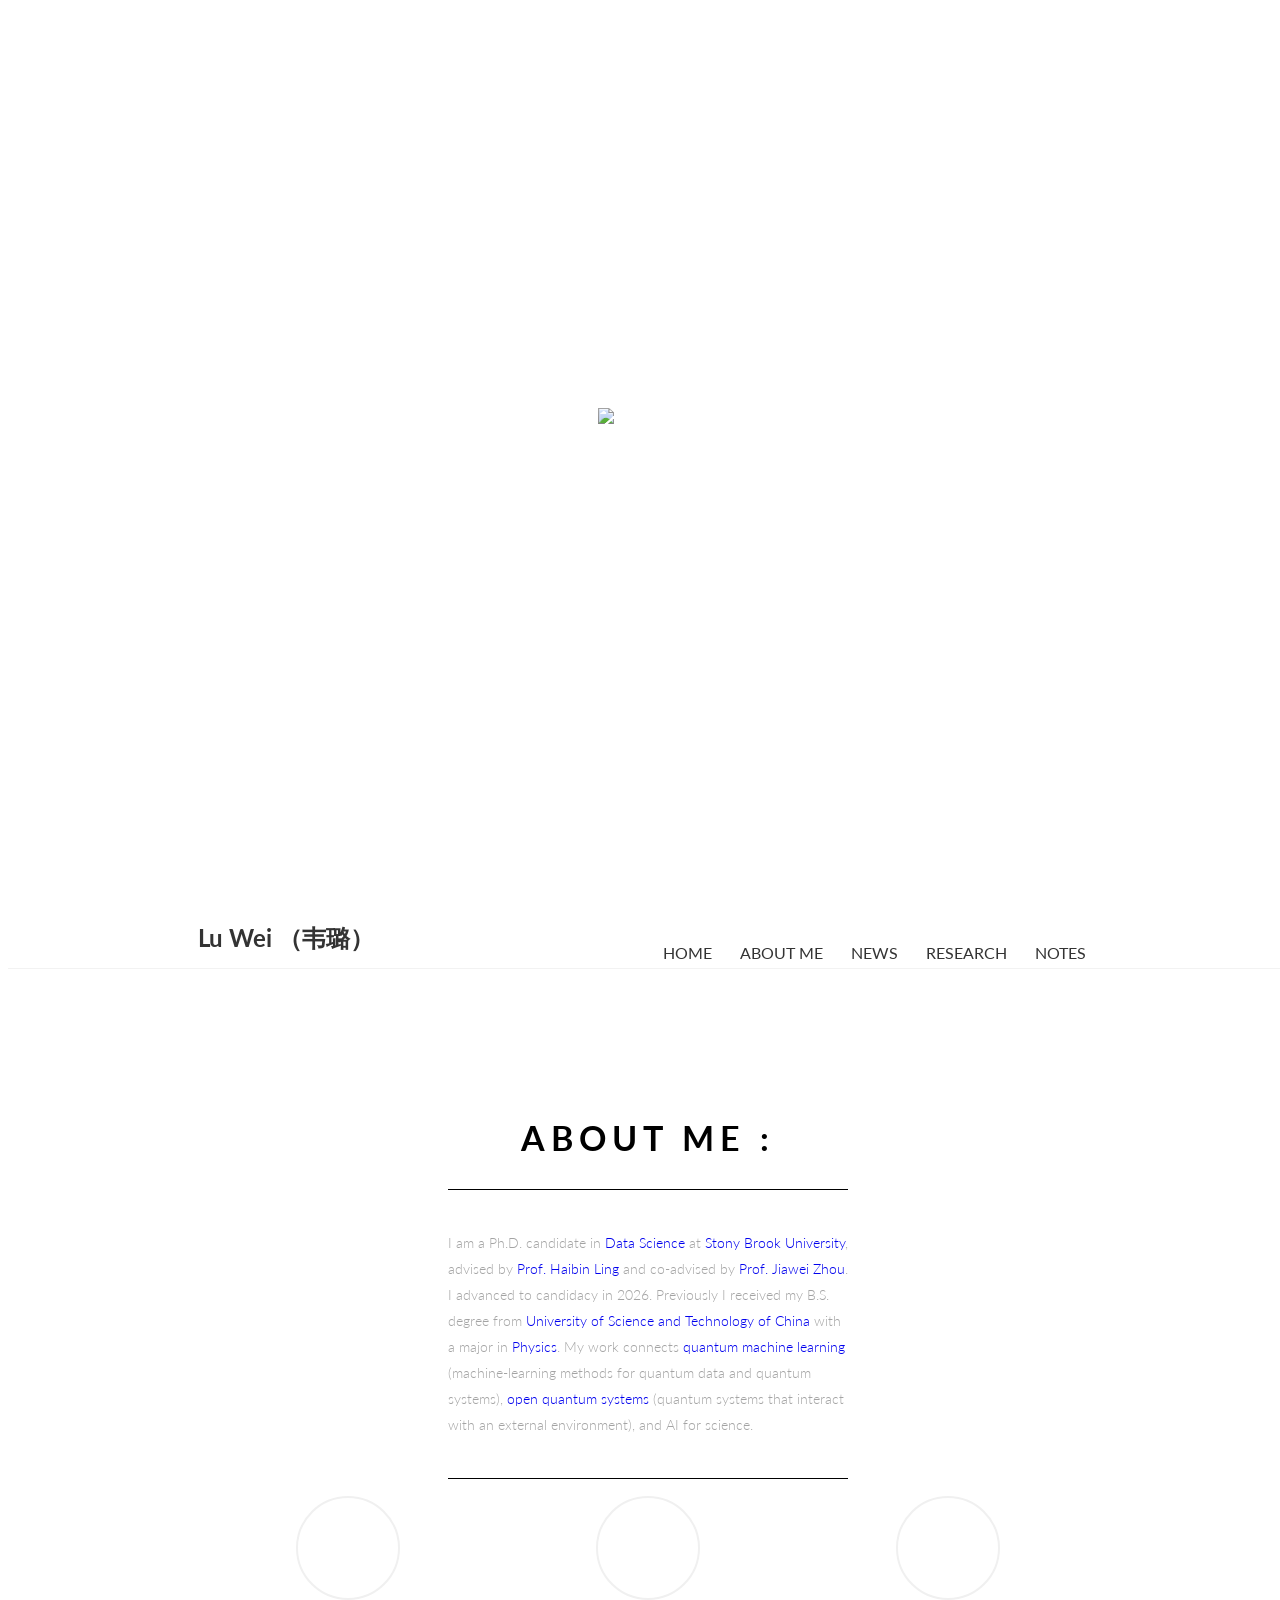
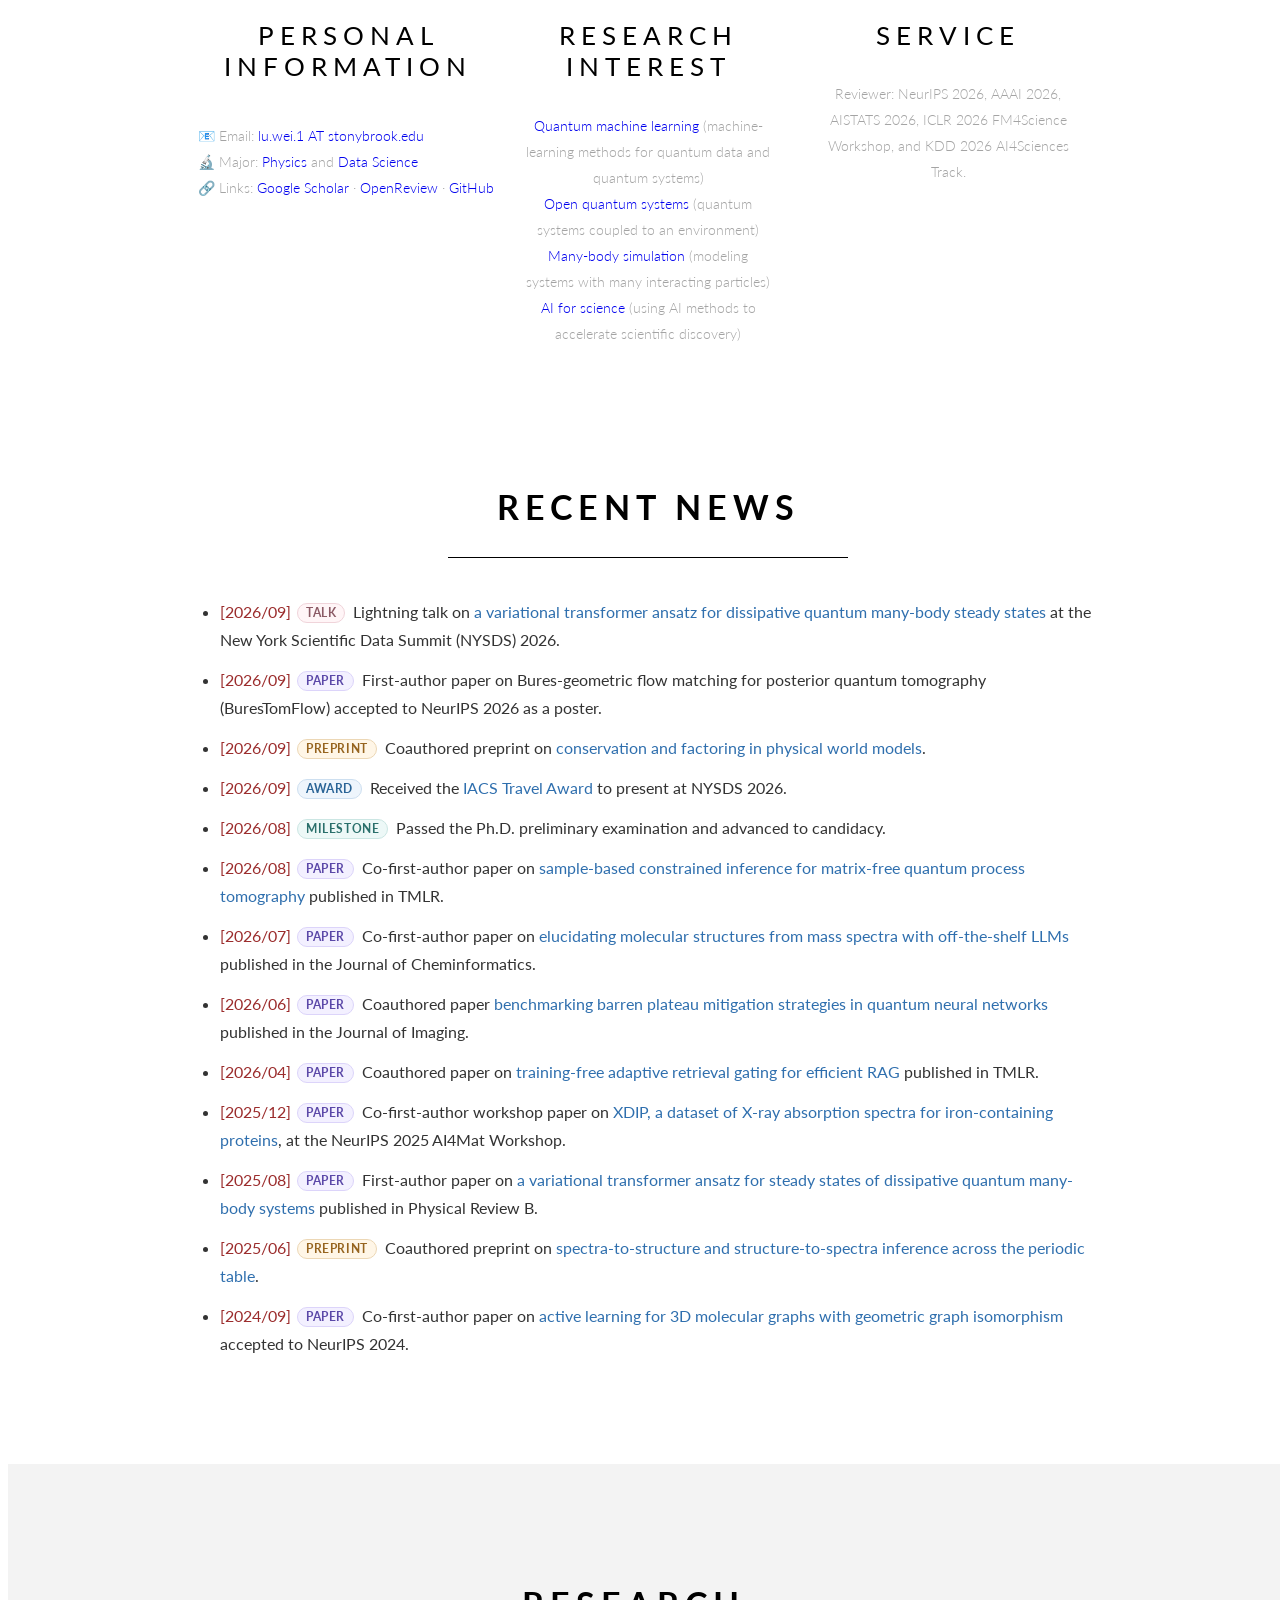
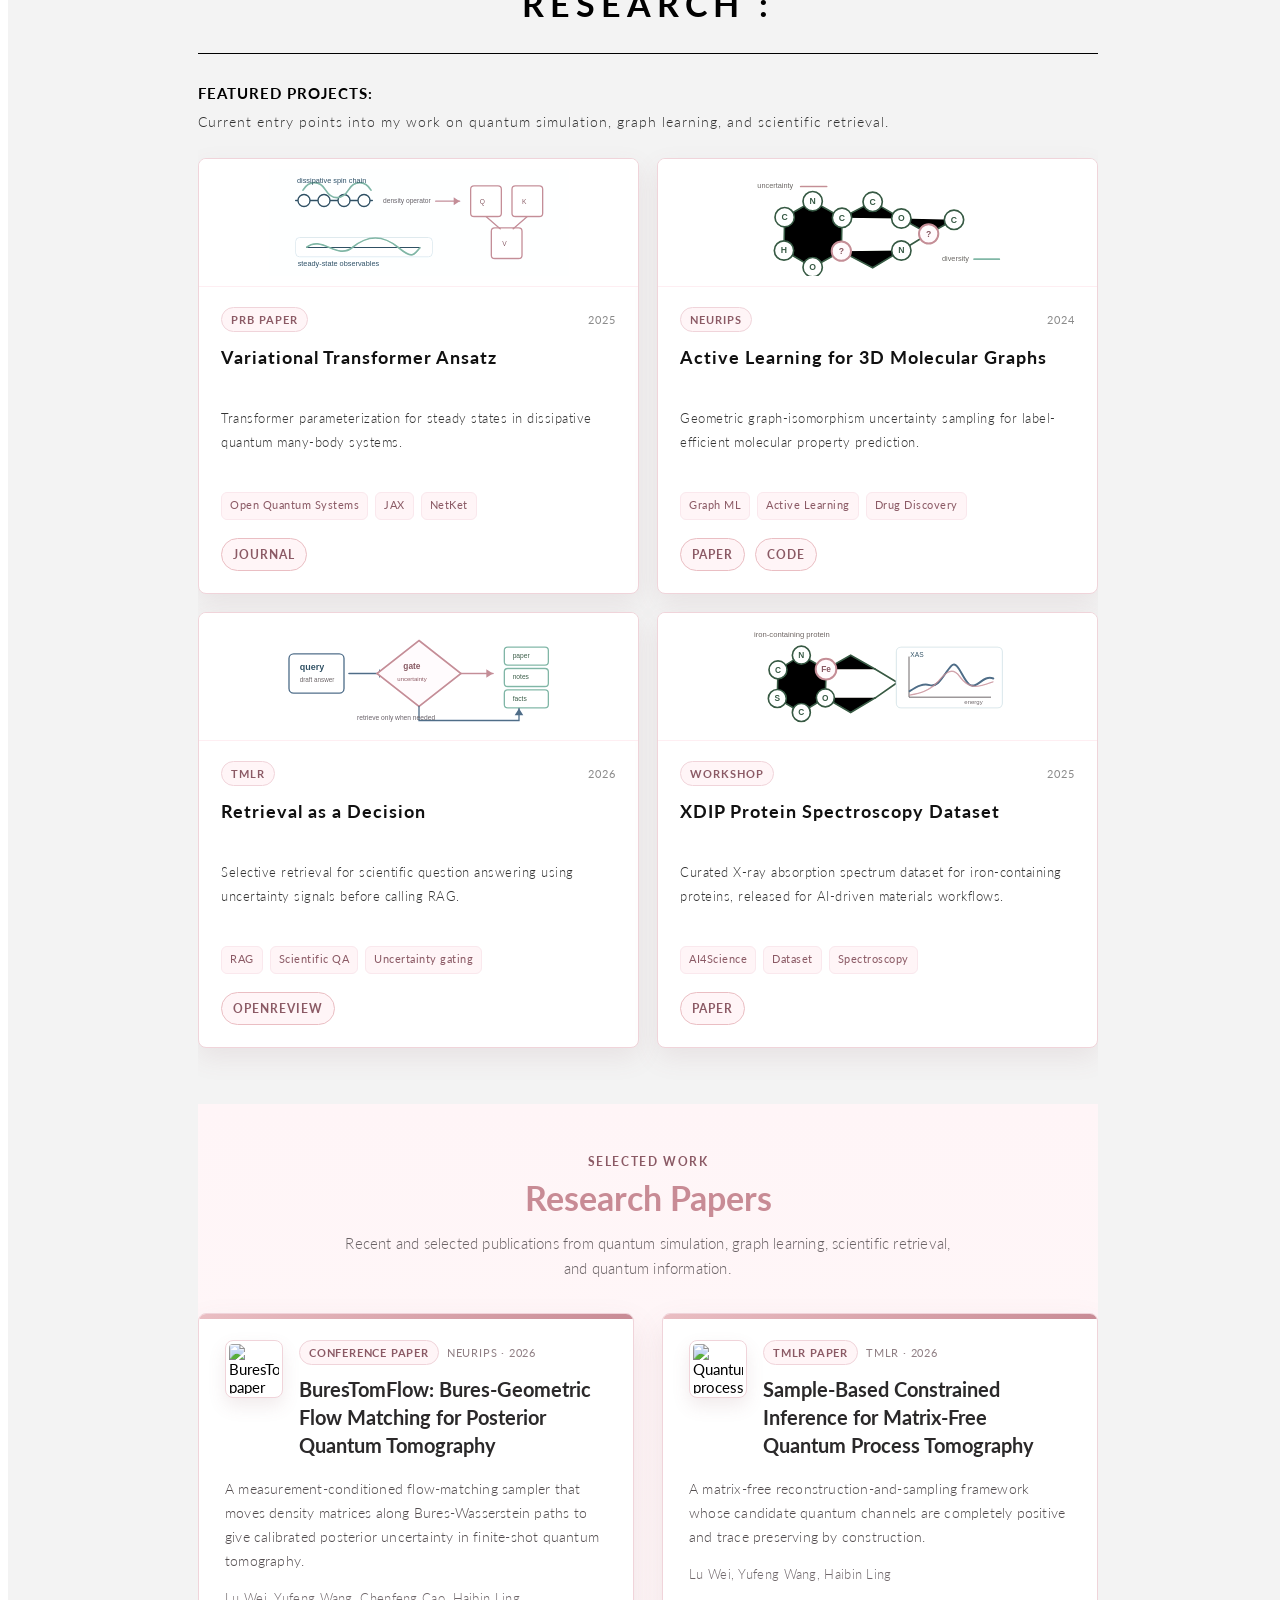
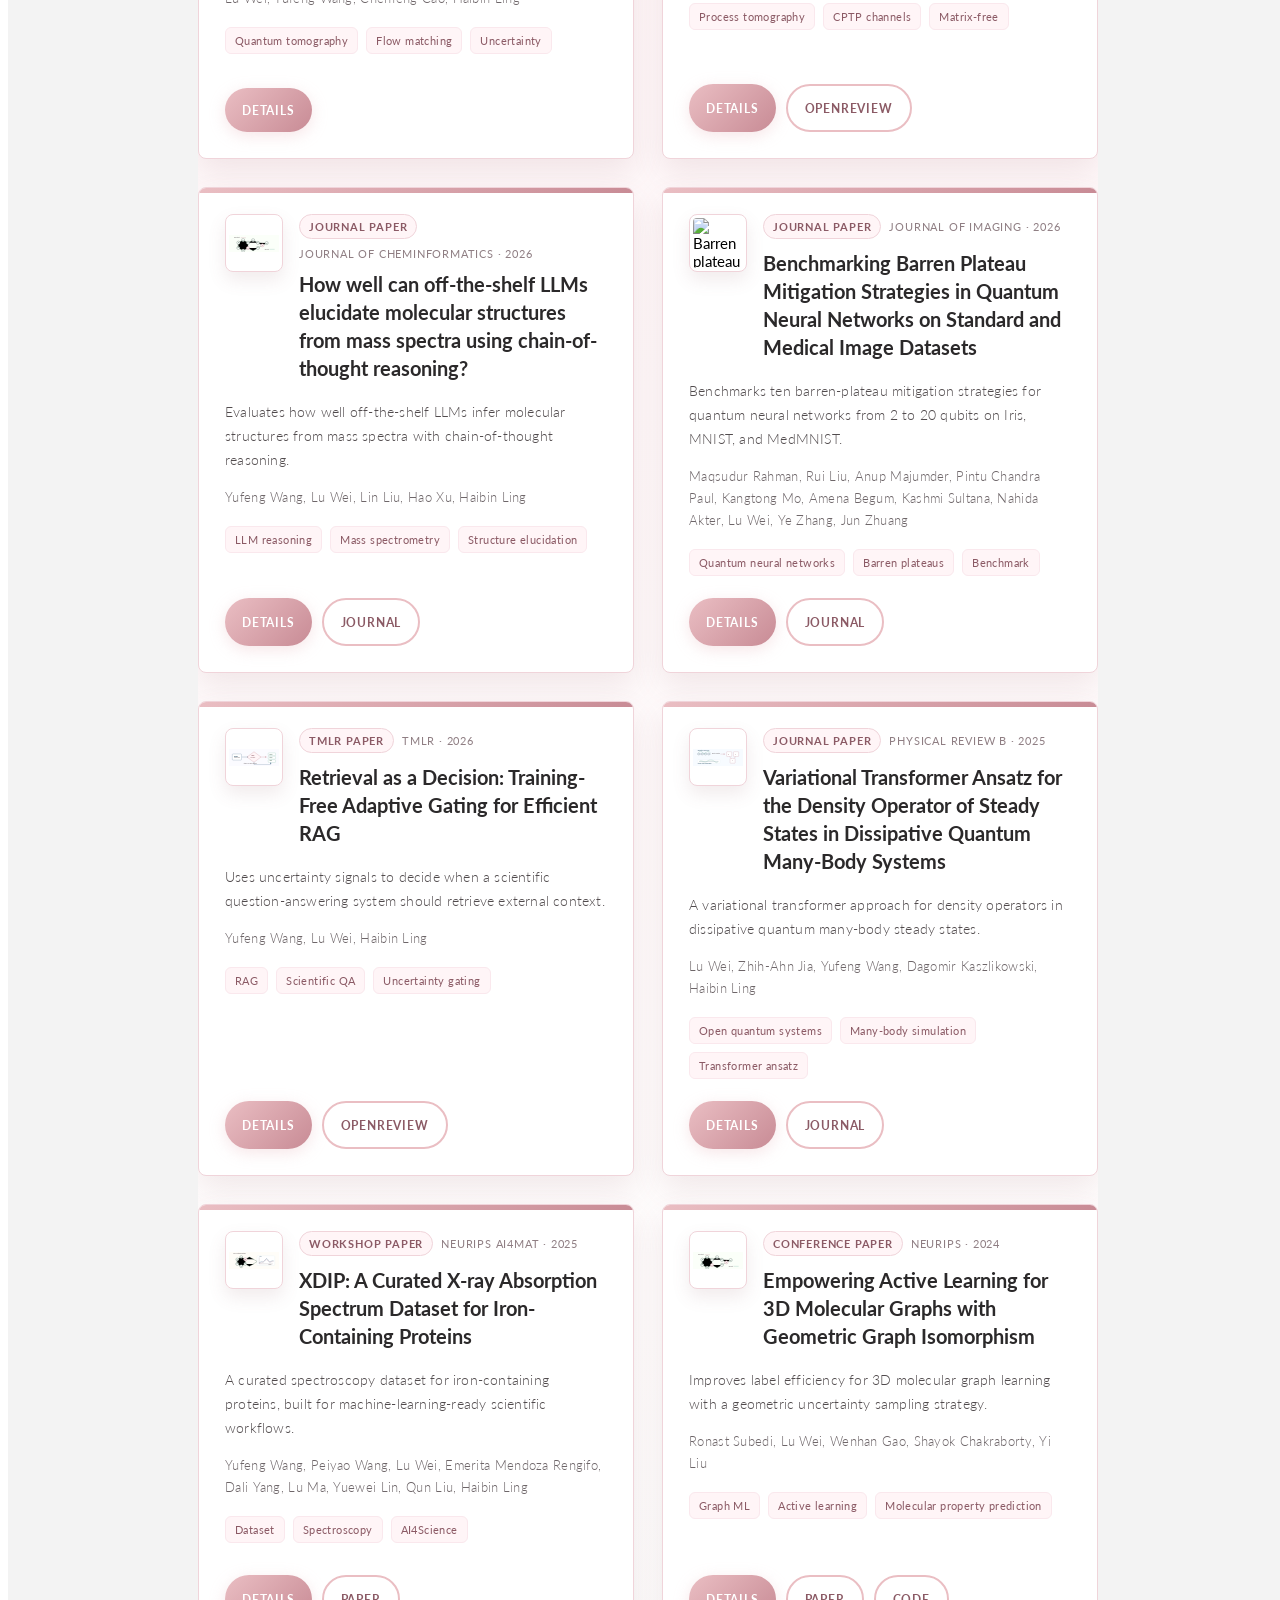
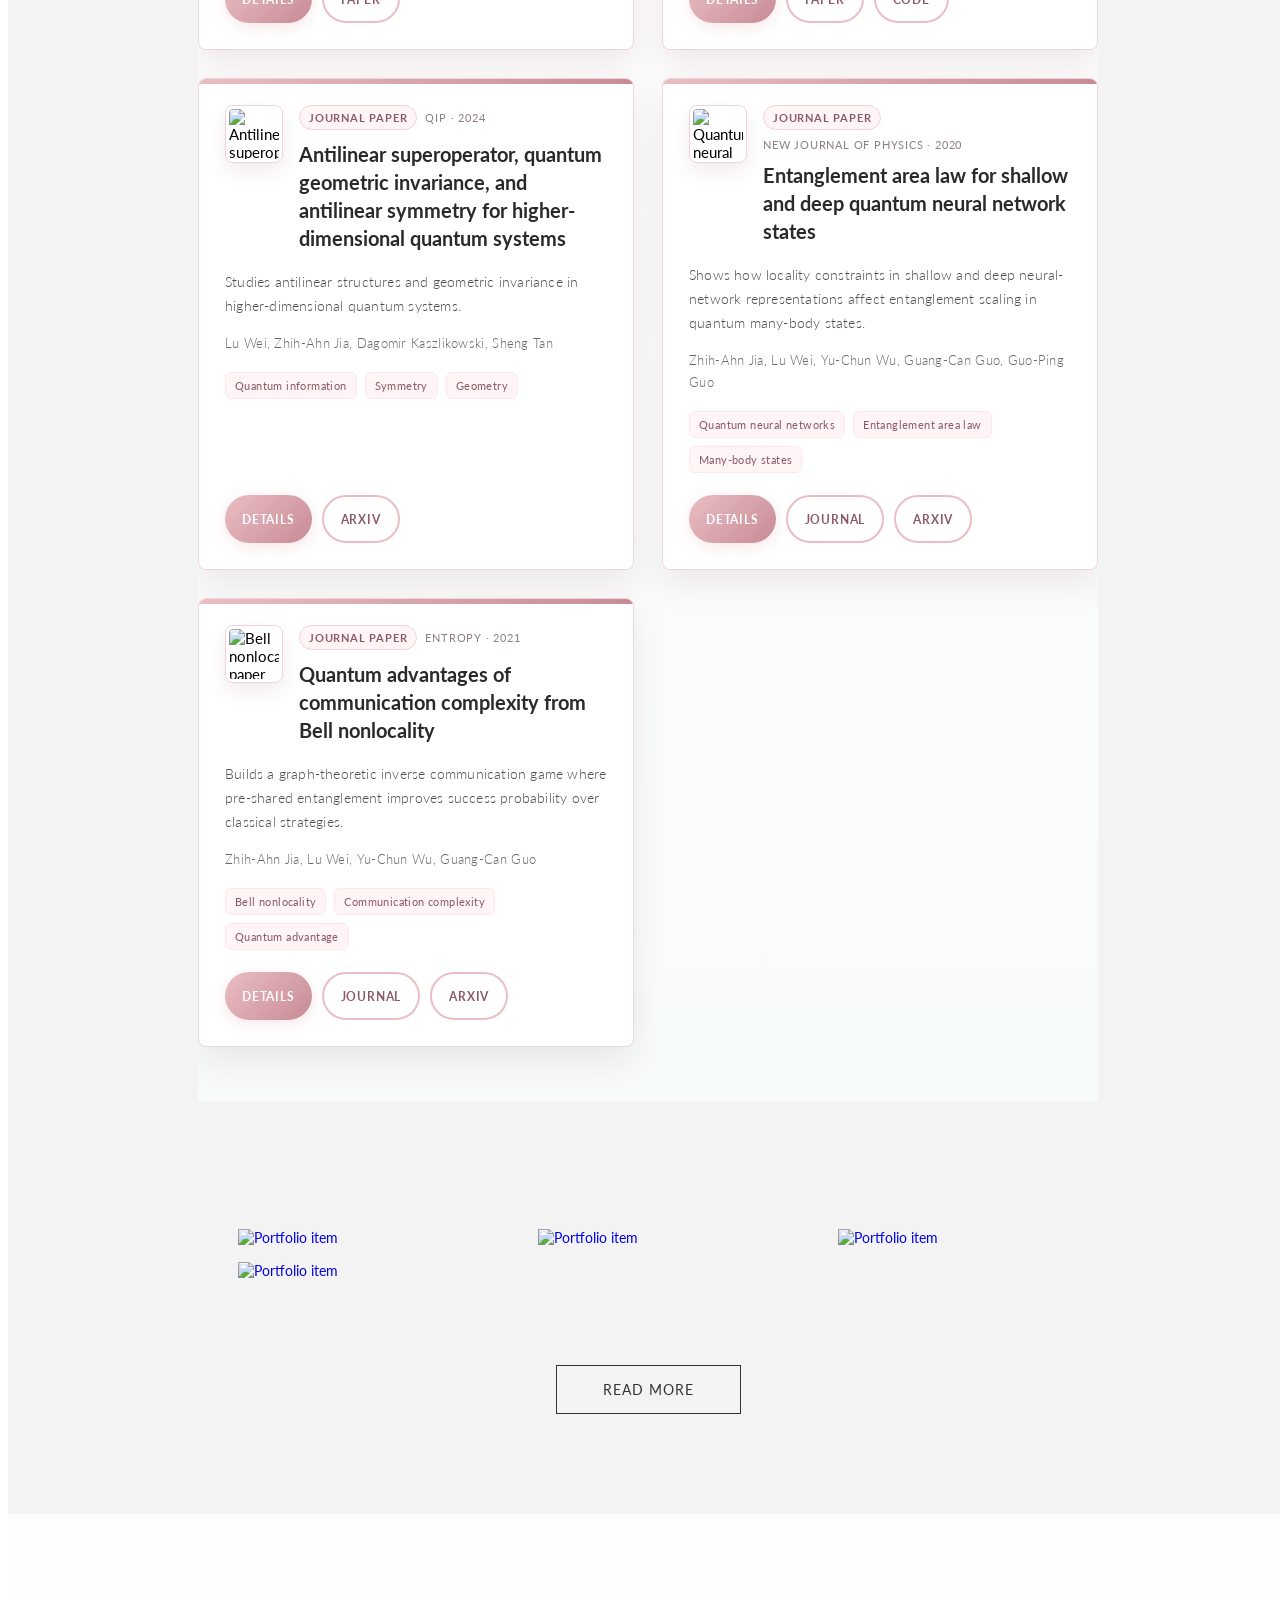
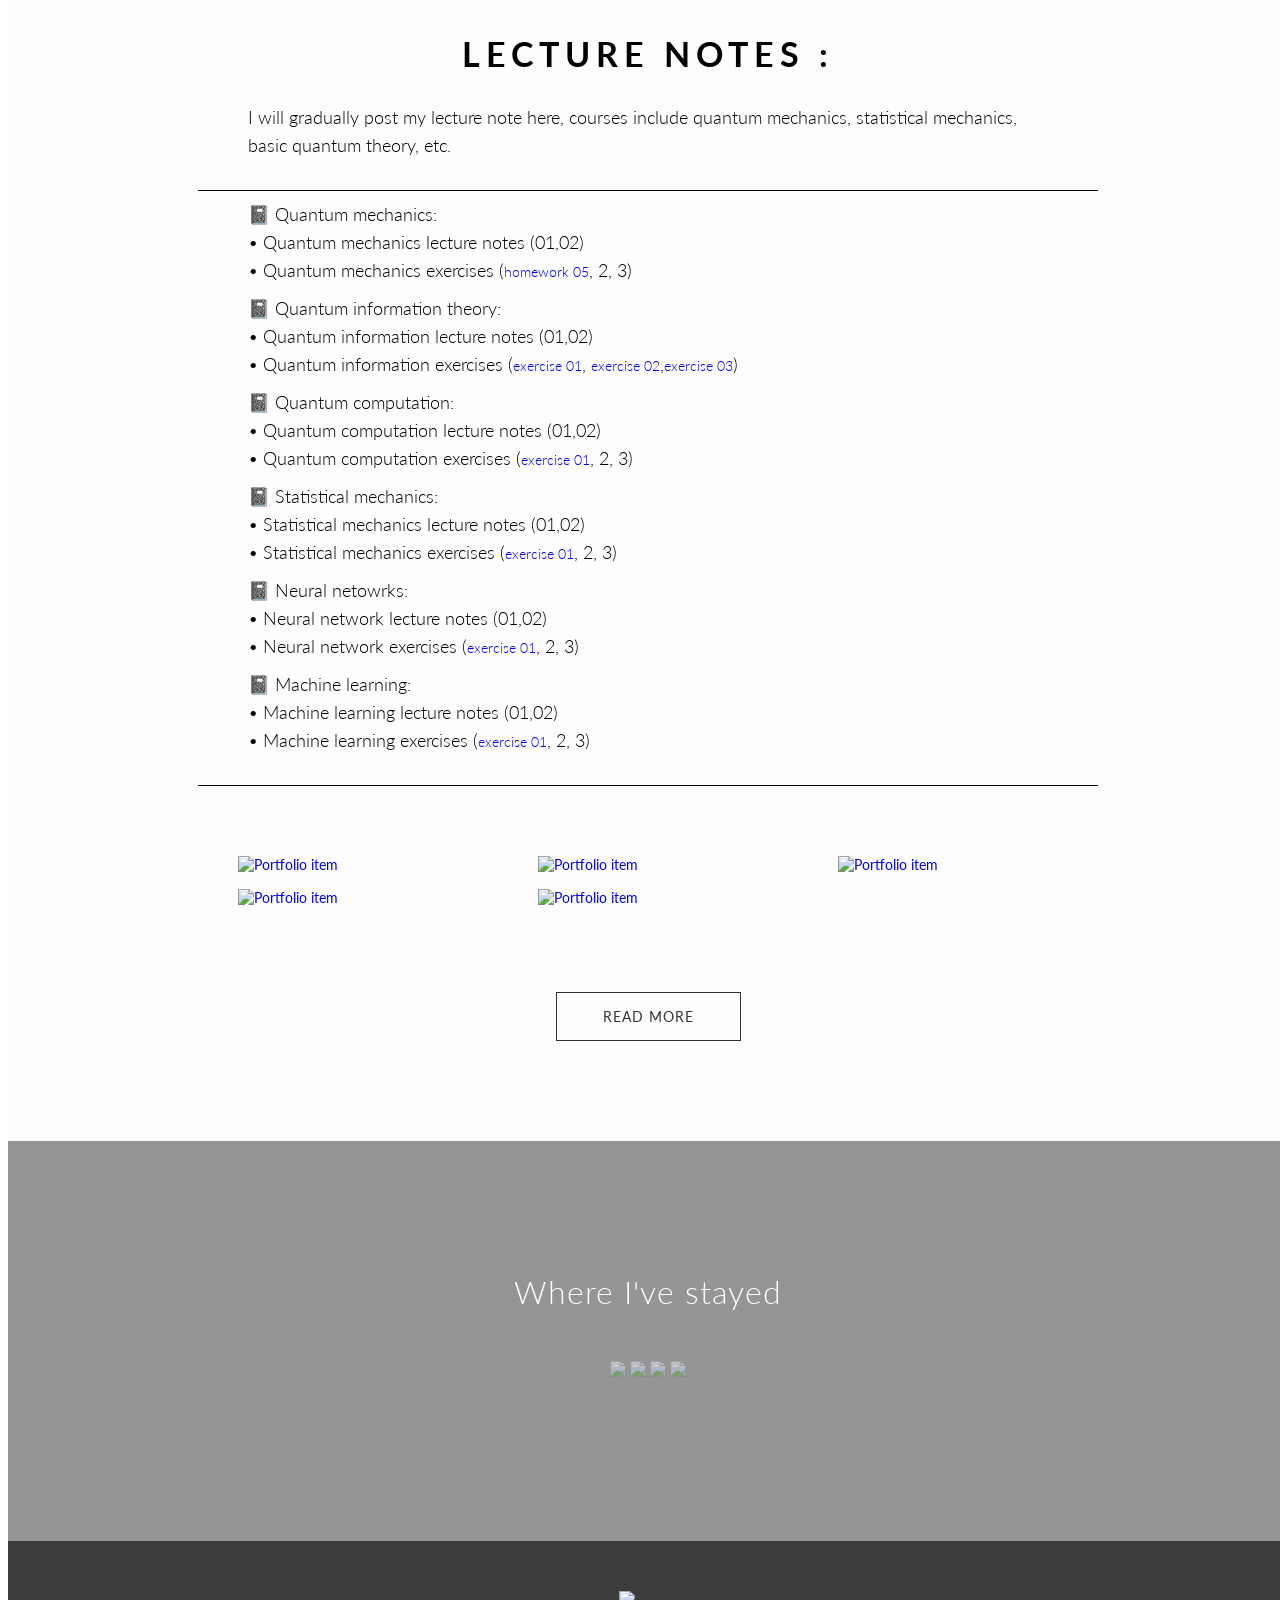
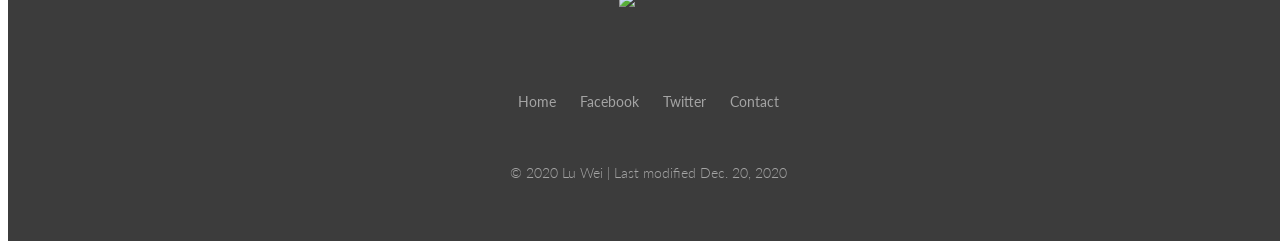
==== commit f207f4d9: "Add Jiawei Zhou as co-advisor" ====
--- a/index.html
+++ b/index.html
@@ -82,10 +82,10 @@
   
     <ul class="menu-click">
         <a href="#home"><li href="#home">HOME</li></a>
-        <a href="#about-us"><li href="#about-me">ABOUT ME</li></a>
+        <a href="#about-me"><li href="#about-me">ABOUT ME</li></a>
         <a href="#news"><li href="#news">NEWS</li></a>
-        <a href="#portfolio"><li href="#research">RESEARCH</li></a>
-        <a href="#contact"><li href="#notes">NOTES</li></a>
+        <a href="#research"><li href="#research">RESEARCH</li></a>
+        <a href="#notes"><li href="#notes">NOTES</li></a>
         
     </ul>
    
@@ -121,7 +121,7 @@
   
     <h1>ABOUT ME : <span id="typed"></span></h1>
     <hr/>
-    <p class="title">I am a Ph.D. candidate in <a href="https://www.stonybrook.edu/commcms/ams/graduate/_datascience">Data Science</a> at <a href="https://www.stonybrook.edu/">Stony Brook University</a>, advised by <a href="https://en.westlake.edu.cn/faculty/haibin-ling.html">Prof. Haibin Ling</a>. I advanced to candidacy in 2026. Previously I received my B.S. degree from <a href="https://en.ustc.edu.cn/">University of Science and Technology of China</a> with a major in <a href="http://en.physics.ustc.edu.cn/">Physics</a>. My work connects <a href="https://en.wikipedia.org/wiki/Quantum_machine_learning">quantum machine learning</a> (machine-learning methods for quantum data and quantum systems), <a href="https://en.wikipedia.org/wiki/Open_quantum_system">open quantum systems</a> (quantum systems that interact with an external environment), and AI for science.
+    <p class="title">I am a Ph.D. candidate in <a href="https://www.stonybrook.edu/commcms/ams/graduate/_datascience">Data Science</a> at <a href="https://www.stonybrook.edu/">Stony Brook University</a>, advised by <a href="https://en.westlake.edu.cn/faculty/haibin-ling.html">Prof. Haibin Ling</a> and co-advised by <a href="https://www.stonybrook.edu/ams/faculty/faculty-profiles/jiawei-zhou.html">Prof. Jiawei Zhou</a>. I advanced to candidacy in 2026. Previously I received my B.S. degree from <a href="https://en.ustc.edu.cn/">University of Science and Technology of China</a> with a major in <a href="http://en.physics.ustc.edu.cn/">Physics</a>. My work connects <a href="https://en.wikipedia.org/wiki/Quantum_machine_learning">quantum machine learning</a> (machine-learning methods for quantum data and quantum systems), <a href="https://en.wikipedia.org/wiki/Open_quantum_system">open quantum systems</a> (quantum systems that interact with an external environment), and AI for science.
     </p>
     <hr/>
       <div class="column-one">
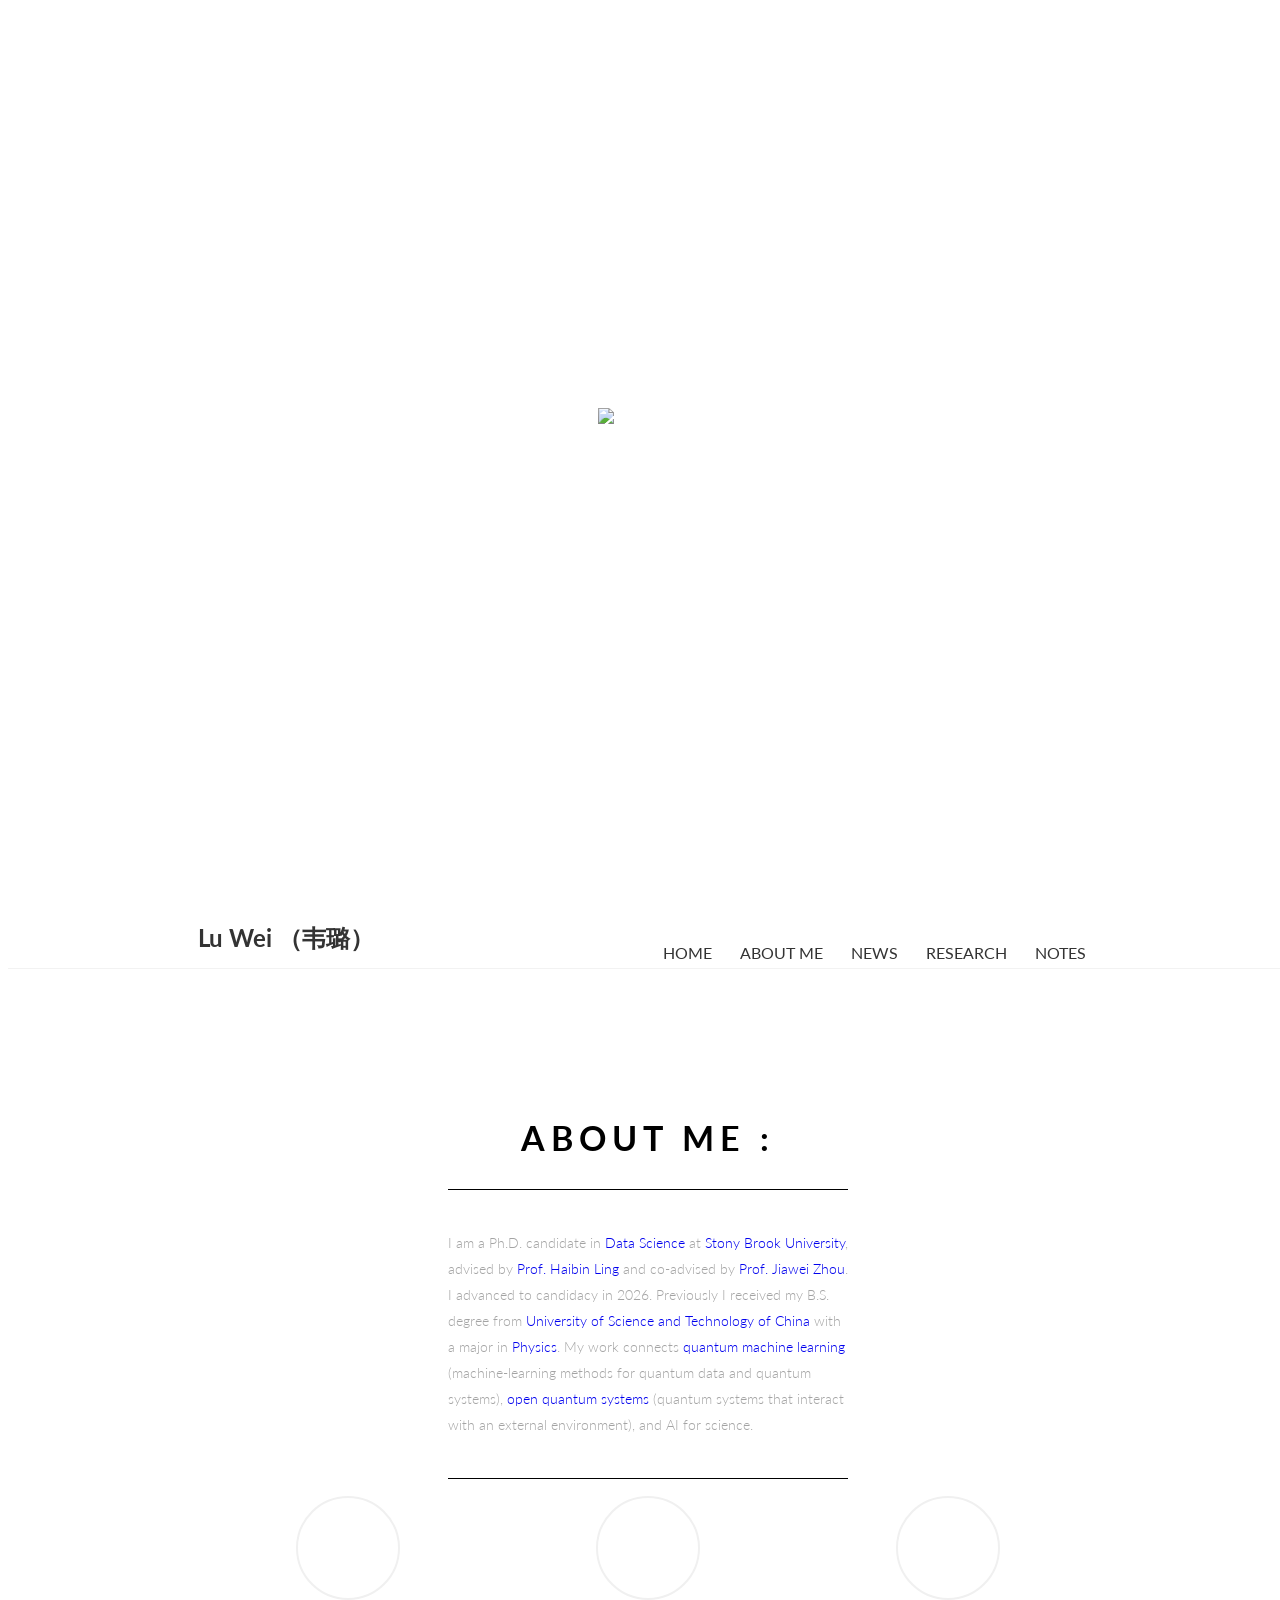
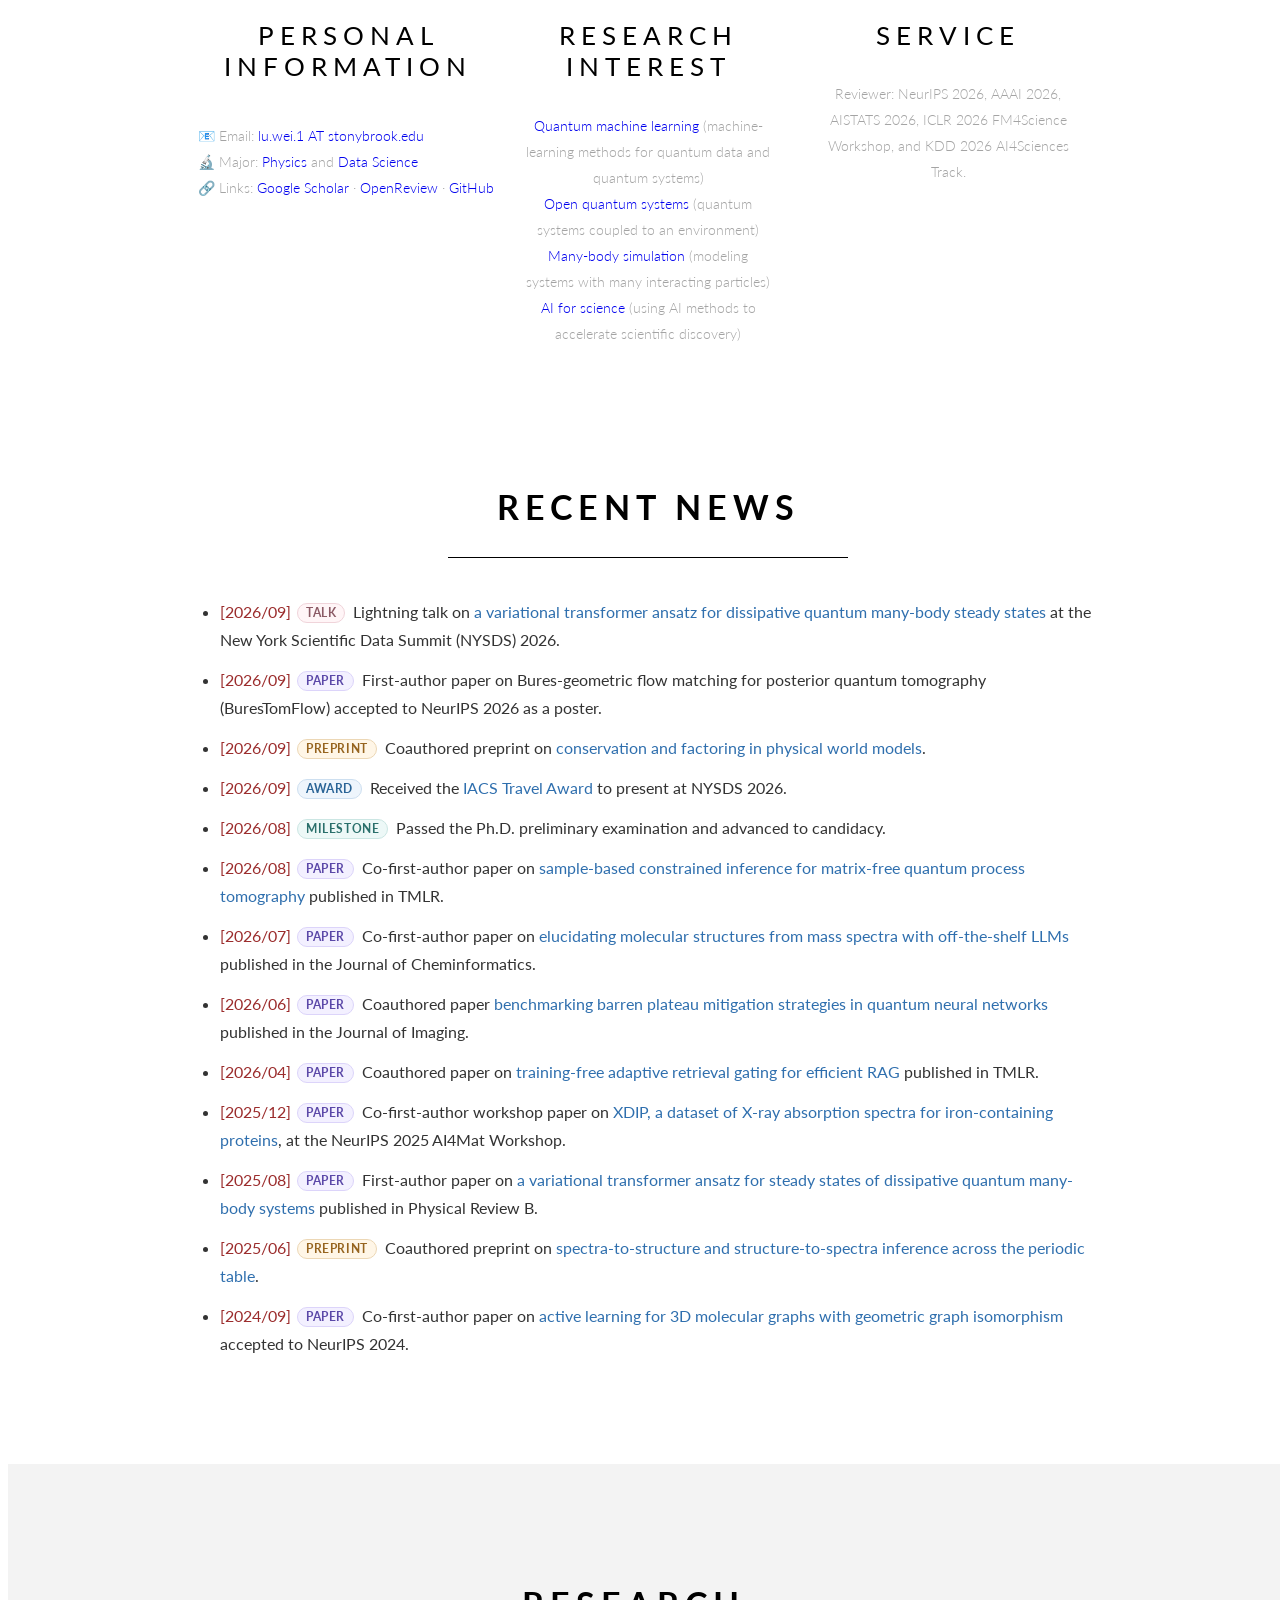
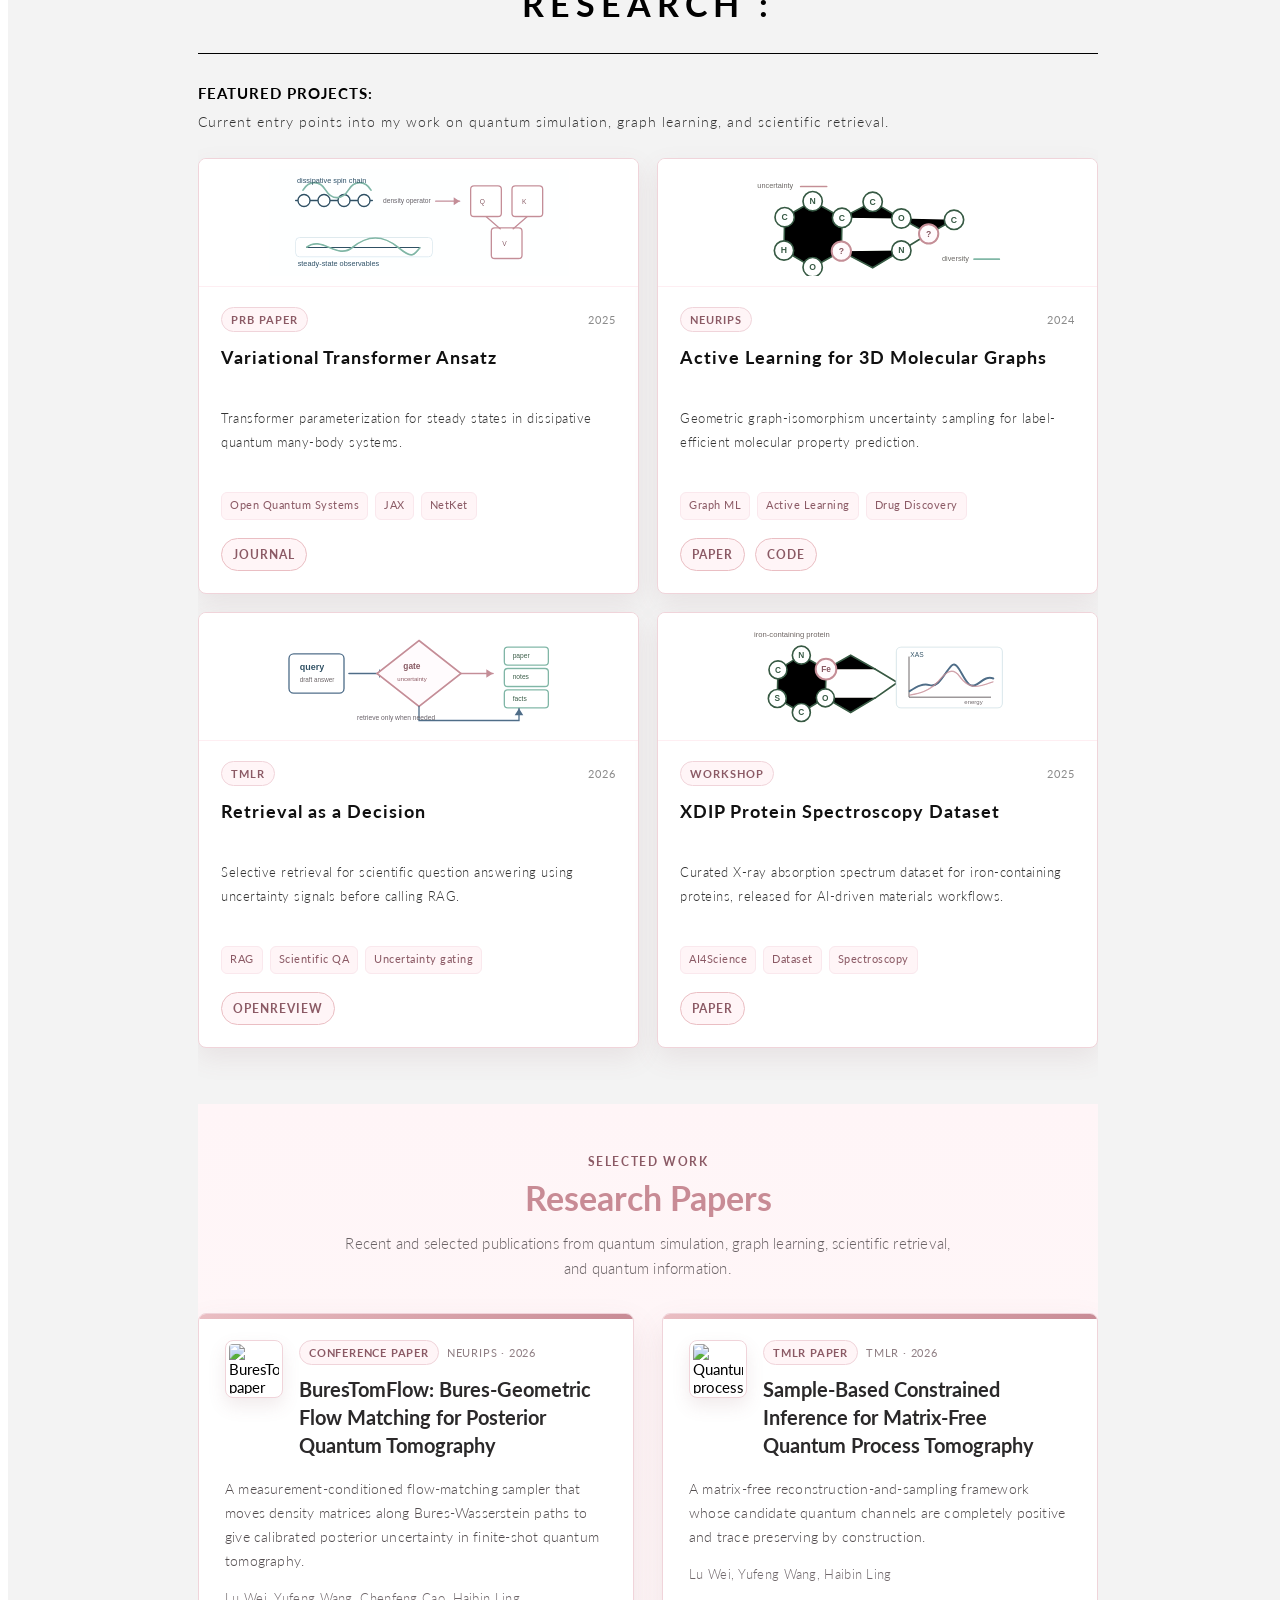
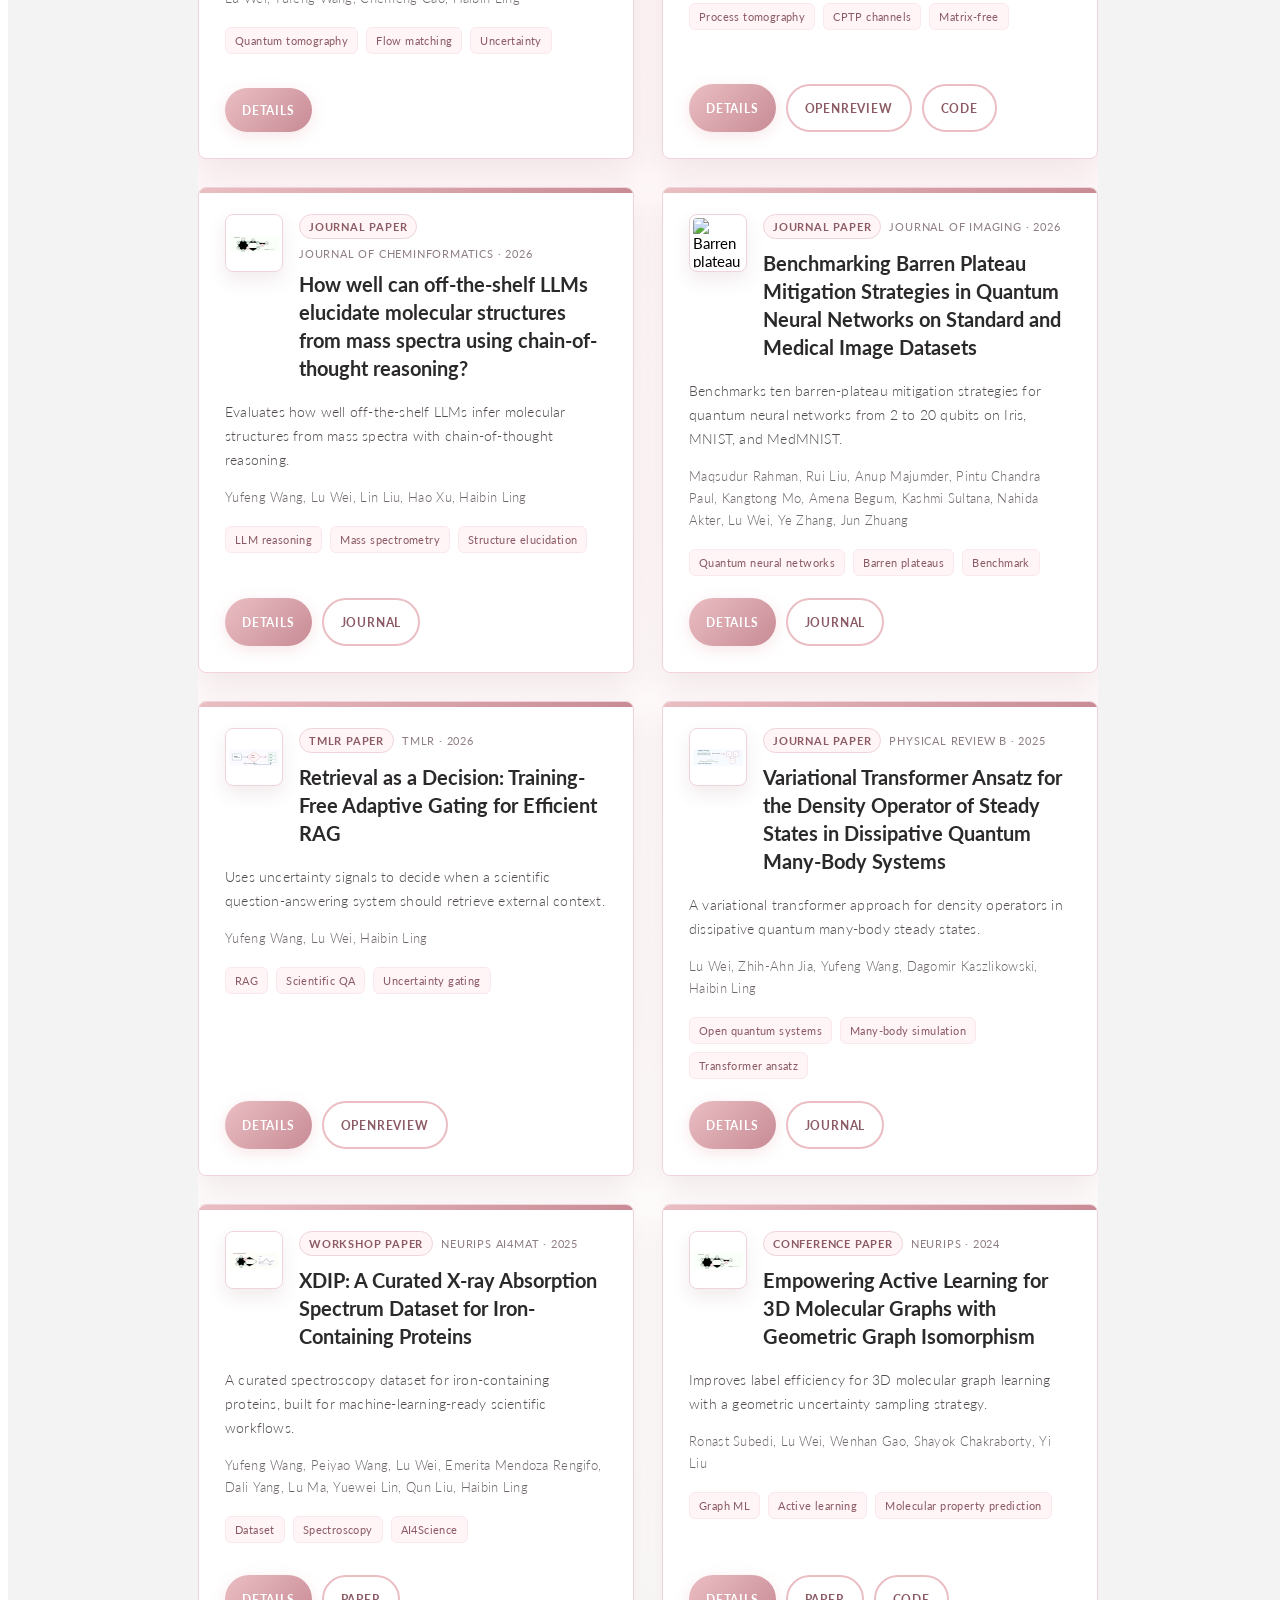
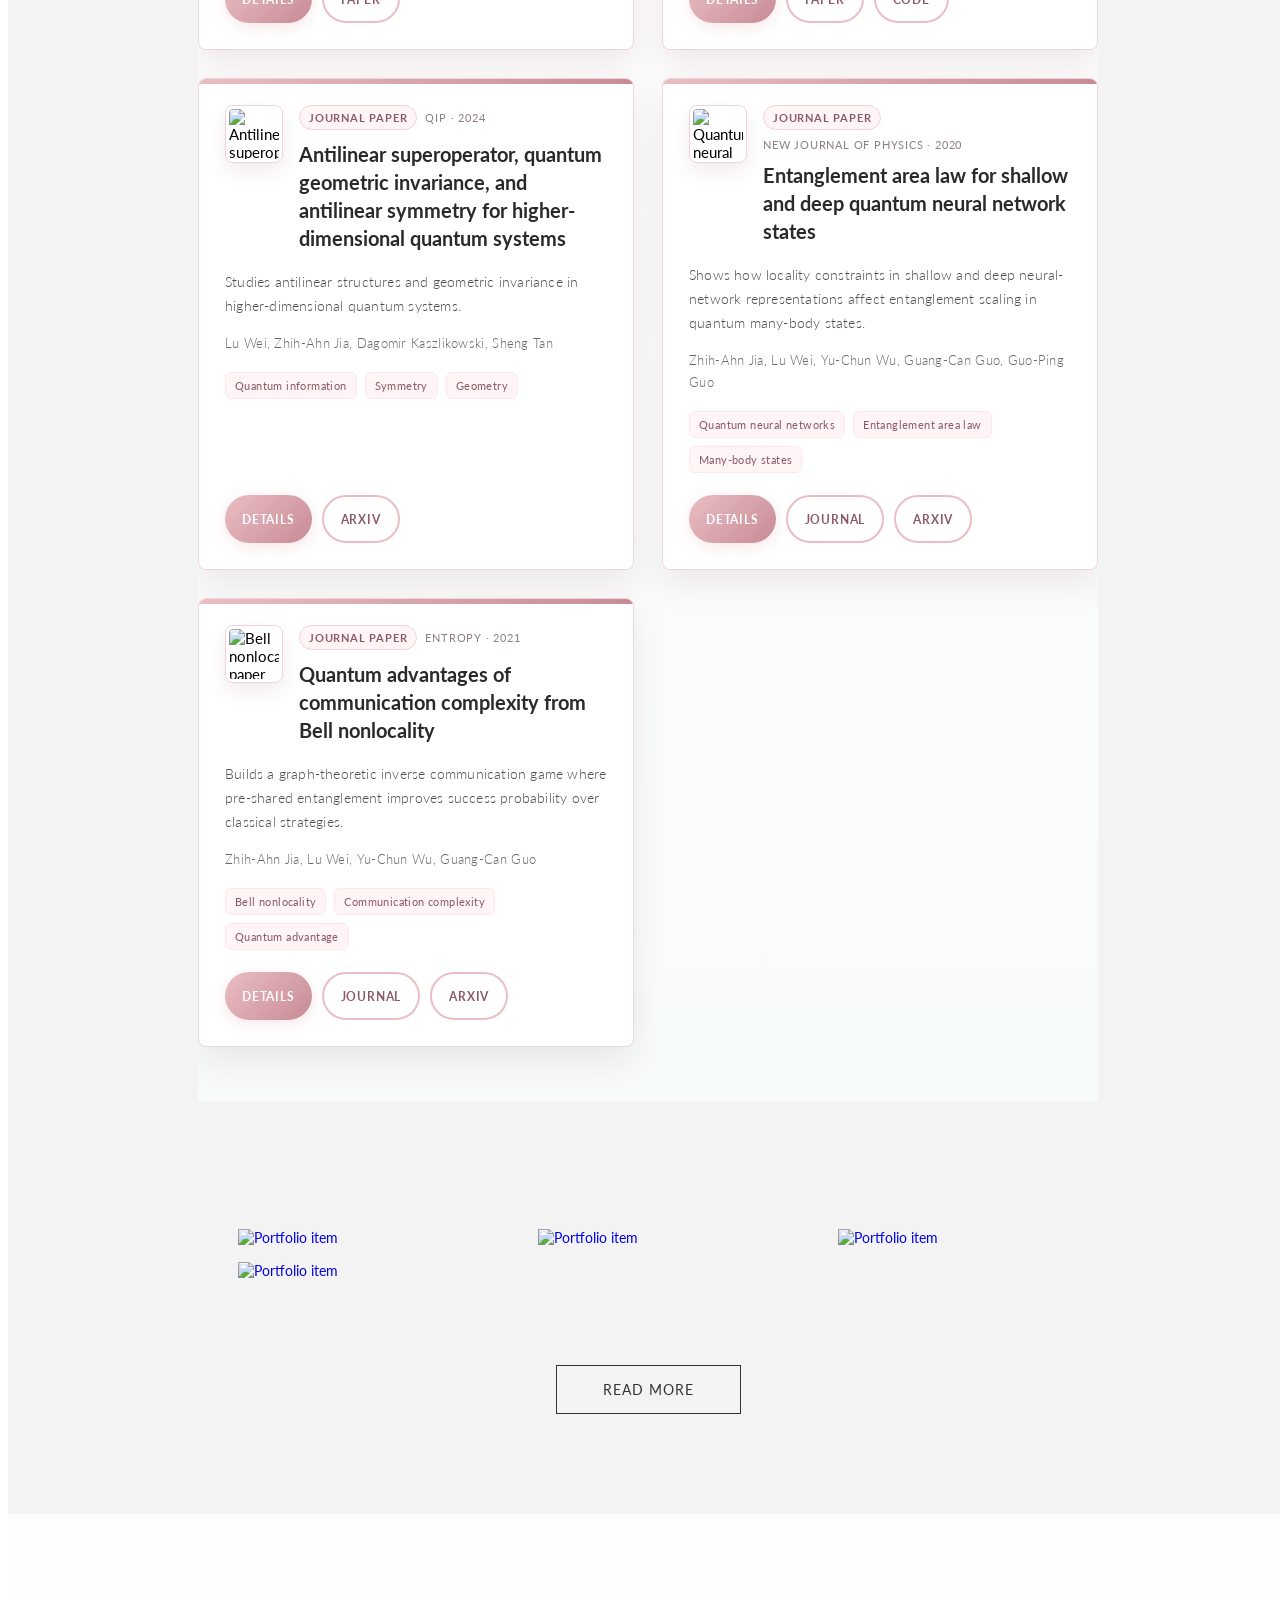
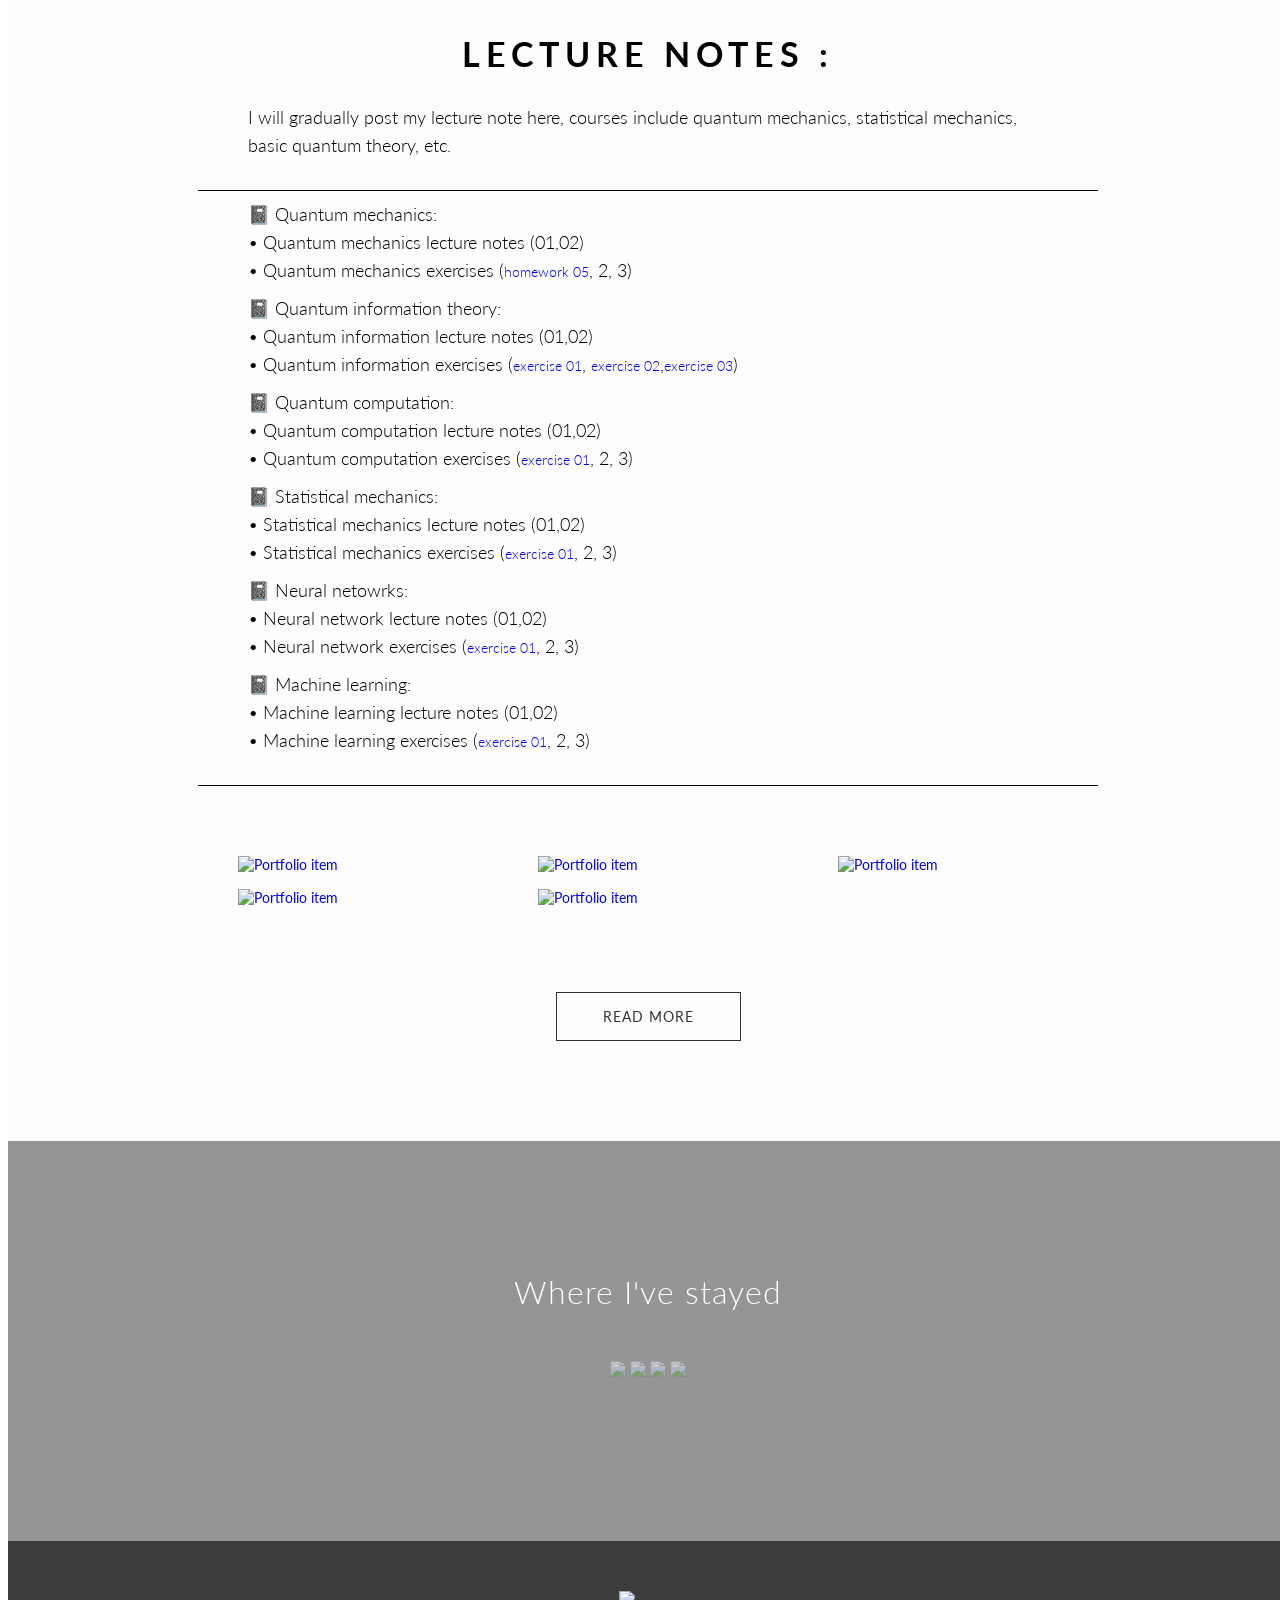
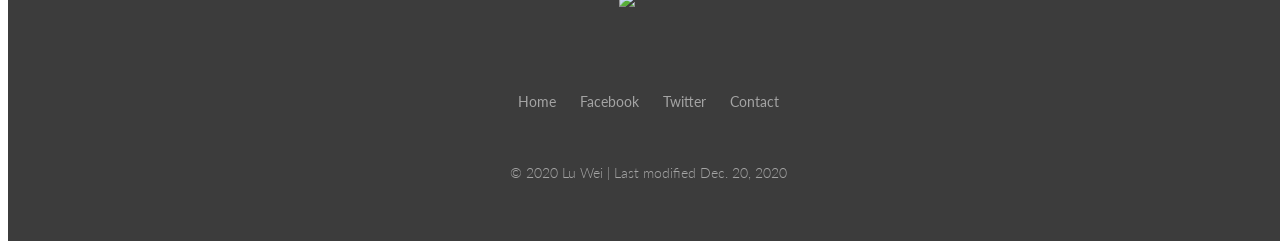
==== commit bfccb6c8: "Add code link for TMLR paper" ====
--- a/index.html
+++ b/index.html
@@ -121,7 +121,7 @@
   
     <h1>ABOUT ME : <span id="typed"></span></h1>
     <hr/>
-    <p class="title">I am a Ph.D. candidate in <a href="https://www.stonybrook.edu/commcms/ams/graduate/_datascience">Data Science</a> at <a href="https://www.stonybrook.edu/">Stony Brook University</a>, advised by <a href="https://en.westlake.edu.cn/faculty/haibin-ling.html">Prof. Haibin Ling</a> and co-advised by <a href="https://www.stonybrook.edu/ams/faculty/faculty-profiles/jiawei-zhou.html">Prof. Jiawei Zhou</a>. I advanced to candidacy in 2026. Previously I received my B.S. degree from <a href="https://en.ustc.edu.cn/">University of Science and Technology of China</a> with a major in <a href="http://en.physics.ustc.edu.cn/">Physics</a>. My work connects <a href="https://en.wikipedia.org/wiki/Quantum_machine_learning">quantum machine learning</a> (machine-learning methods for quantum data and quantum systems), <a href="https://en.wikipedia.org/wiki/Open_quantum_system">open quantum systems</a> (quantum systems that interact with an external environment), and AI for science.
+    <p class="title">I am a Ph.D. candidate in <a href="https://www.stonybrook.edu/commcms/ams/academics/graduate/data-science/index.php">Data Science</a> at <a href="https://www.stonybrook.edu/">Stony Brook University</a>, advised by <a href="https://en.westlake.edu.cn/faculty/haibin-ling.html">Prof. Haibin Ling</a> and co-advised by <a href="https://www.stonybrook.edu/ams/faculty/faculty-profiles/jiawei-zhou.html">Prof. Jiawei Zhou</a>. I advanced to candidacy in 2026. Previously I received my B.S. degree from <a href="https://en.ustc.edu.cn/">University of Science and Technology of China</a> with a major in <a href="http://en.physics.ustc.edu.cn/">Physics</a>. My work connects <a href="https://en.wikipedia.org/wiki/Quantum_machine_learning">quantum machine learning</a> (machine-learning methods for quantum data and quantum systems), <a href="https://en.wikipedia.org/wiki/Open_quantum_system">open quantum systems</a> (quantum systems that interact with an external environment), and AI for science.
     </p>
     <hr/>
       <div class="column-one">
@@ -130,7 +130,7 @@
     
           <h2>PERSONAL INFORMATION</h2>
           <p class="title">📧 Email: <a href="mailto:lu.wei.1@stonybrook.edu"> lu.wei.1 AT stonybrook.edu</a><br>
-         🔬 Major: <a href="http://en.physics.ustc.edu.cn/">Physics</a> and <a href="https://www.stonybrook.edu/commcms/ams/graduate/_datascience">Data Science</a>
+         🔬 Major: <a href="http://en.physics.ustc.edu.cn/">Physics</a> and <a href="https://www.stonybrook.edu/commcms/ams/academics/graduate/data-science/index.php">Data Science</a>
           
            <br>
           🔗 Links: <a href="https://scholar.google.com/citations?user=QuVuEikAAAAJ">Google Scholar</a> · <a href="https://openreview.net/profile?id=~Lu_Wei2">OpenReview</a> · <a href="https://github.com/DDDIGHE">GitHub</a>
@@ -359,6 +359,7 @@
                 <div class="publication-actions">
                   <button class="publication-action publication-action-primary" type="button" onClick="toggle('qpt');">Details</button>
                   <a class="publication-action publication-action-outline" href="https://openreview.net/forum?id=f2LcKcJL2m">OpenReview</a>
+                  <a class="publication-action publication-action-outline" href="https://github.com/DDDIGHE/matrix-free-cptp-qpt">Code</a>
                 </div>
                 <div class="publication-abstract" style="display: none;" id="abs-qpt">
                   Published in Transactions on Machine Learning Research (TMLR), 2026; Lu Wei and Yufeng Wang contributed equally. Residuals are evaluated without materializing the dense Choi design matrix, and normalized Kraus factors keep every candidate channel physical. Results come from a controlled four-qubit simulator benchmark.
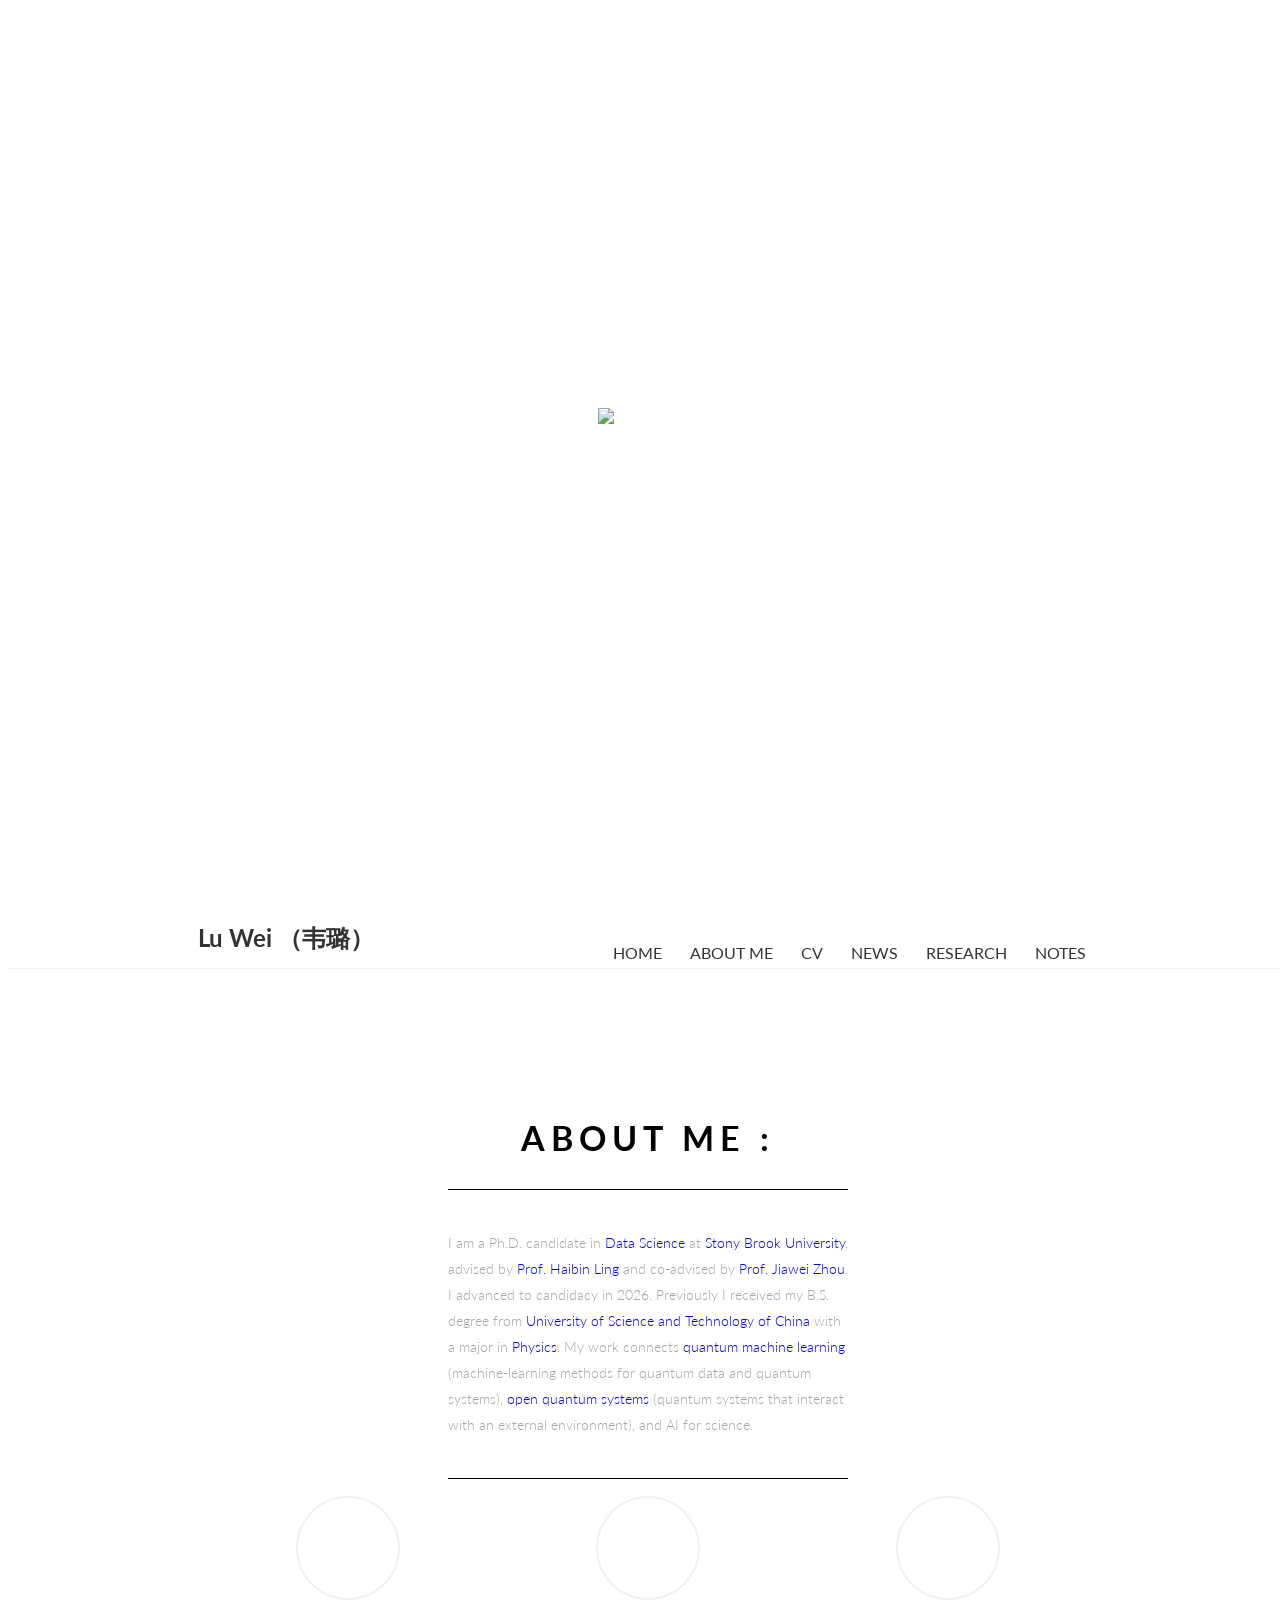
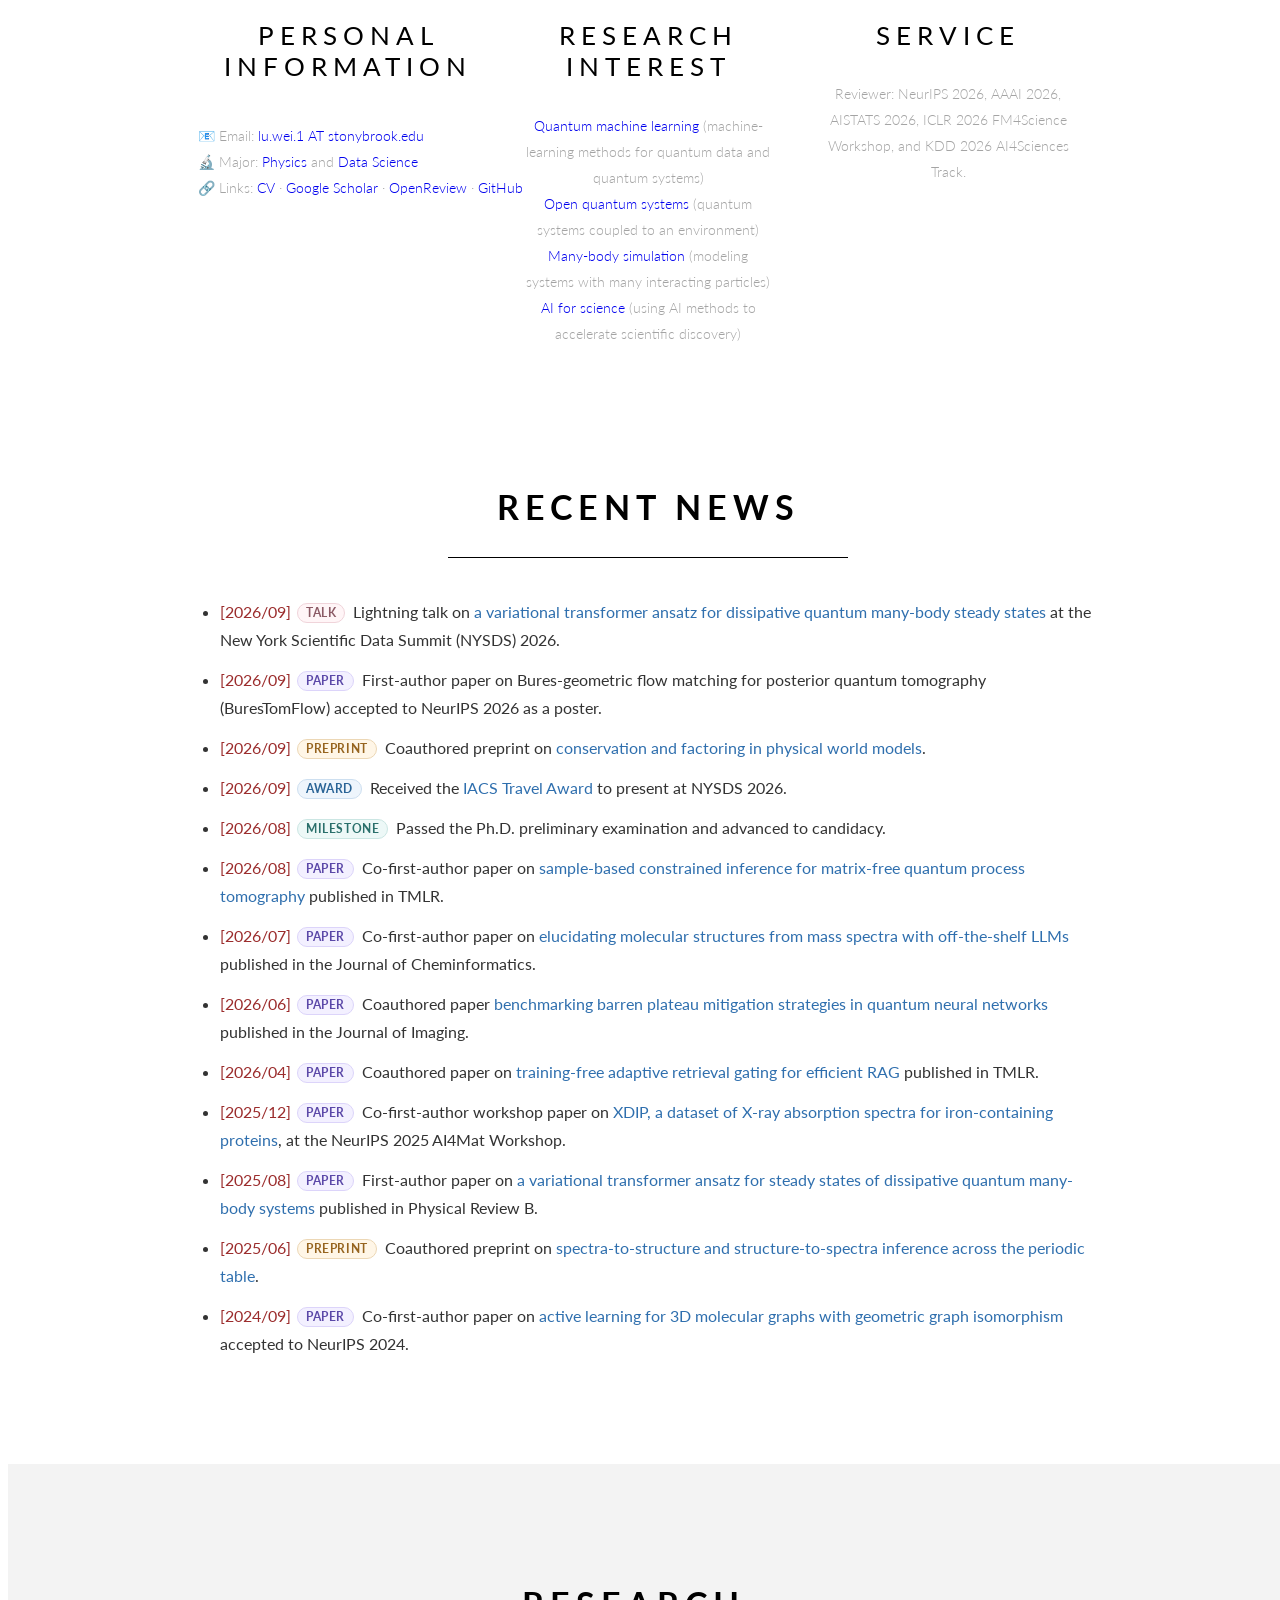
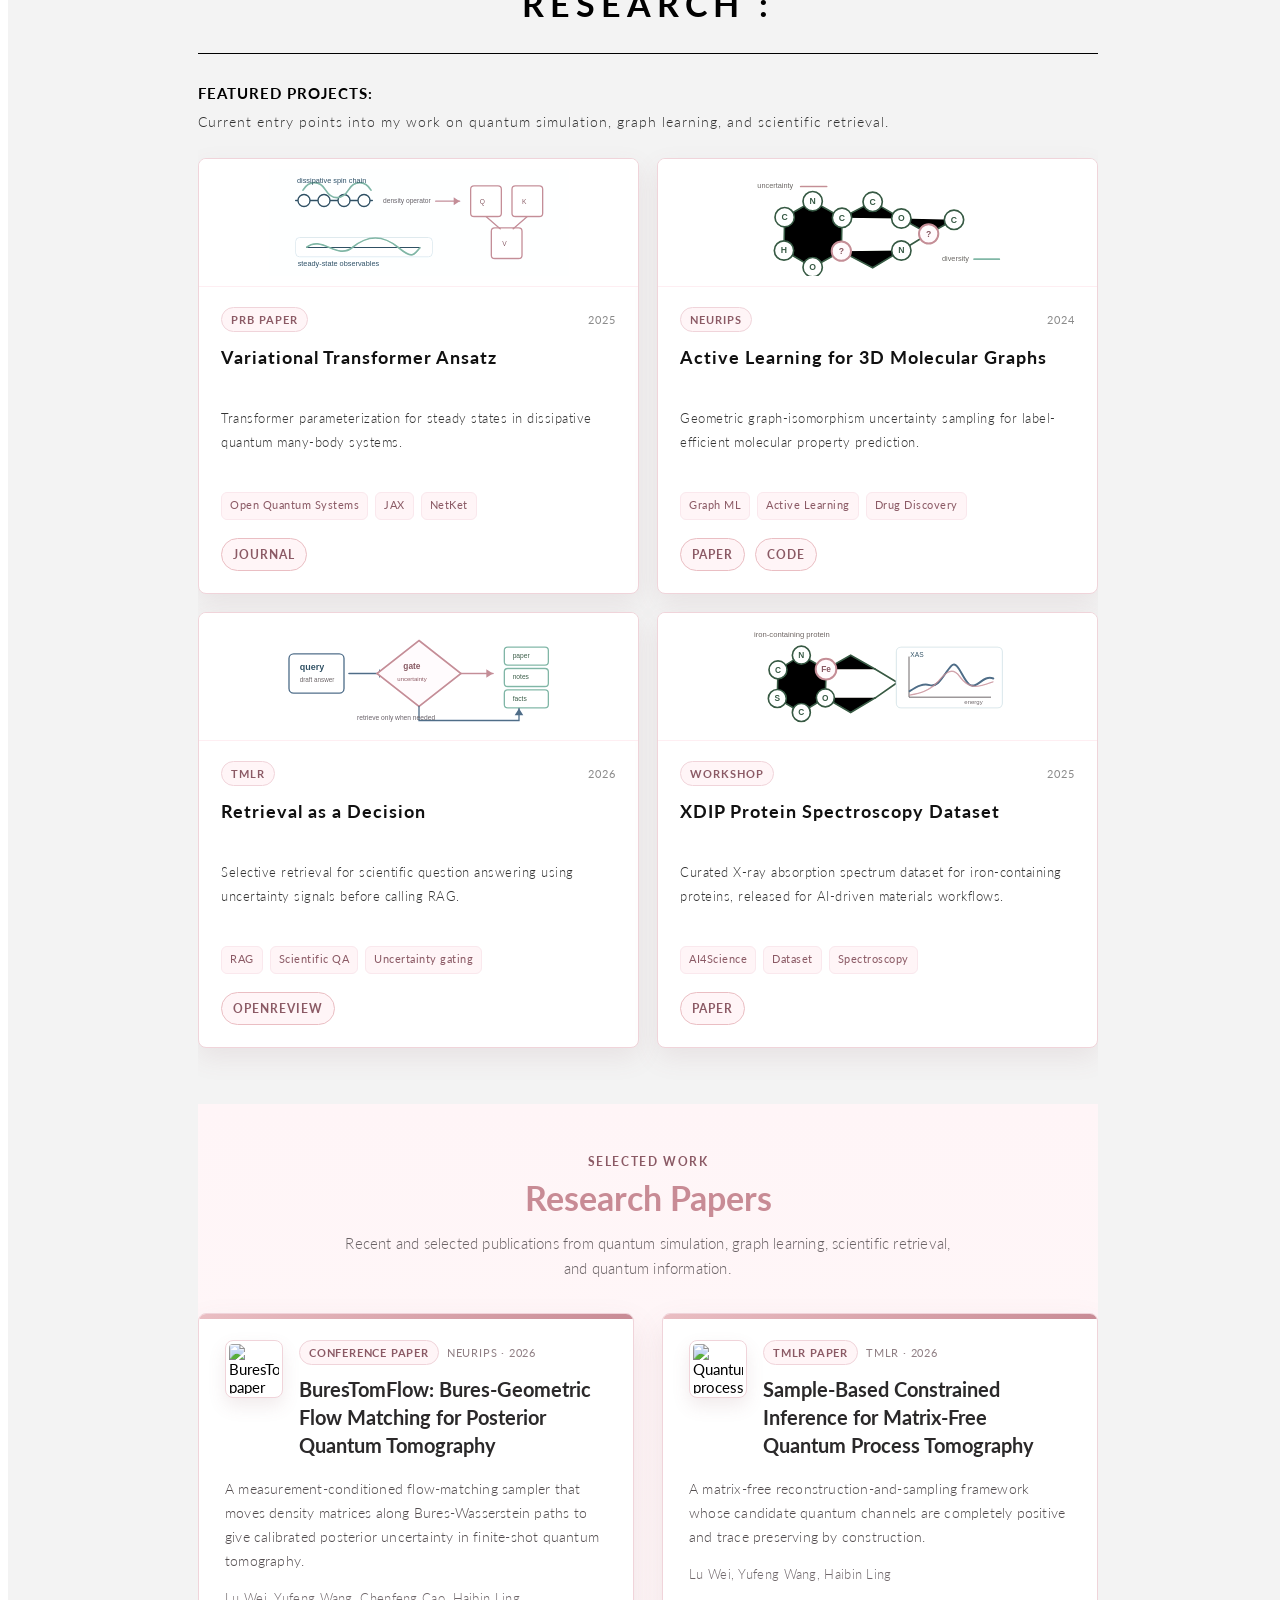
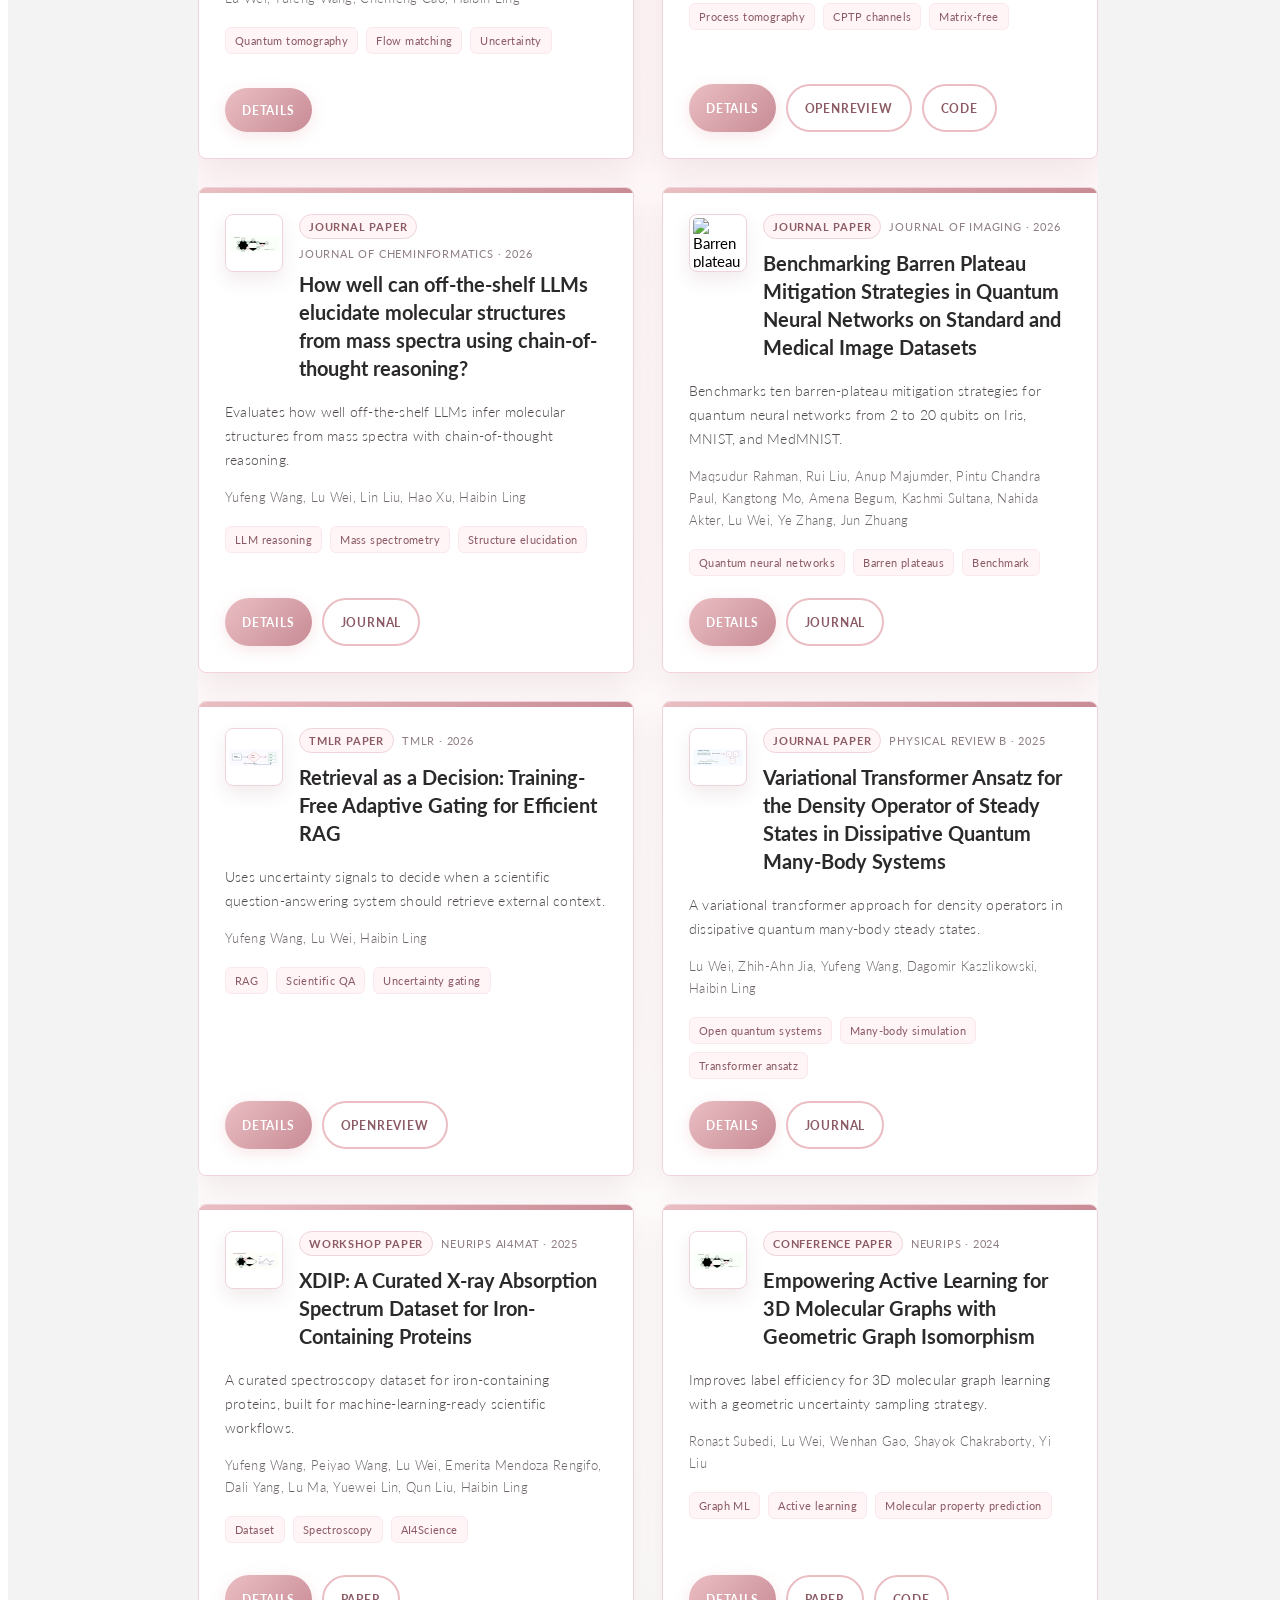
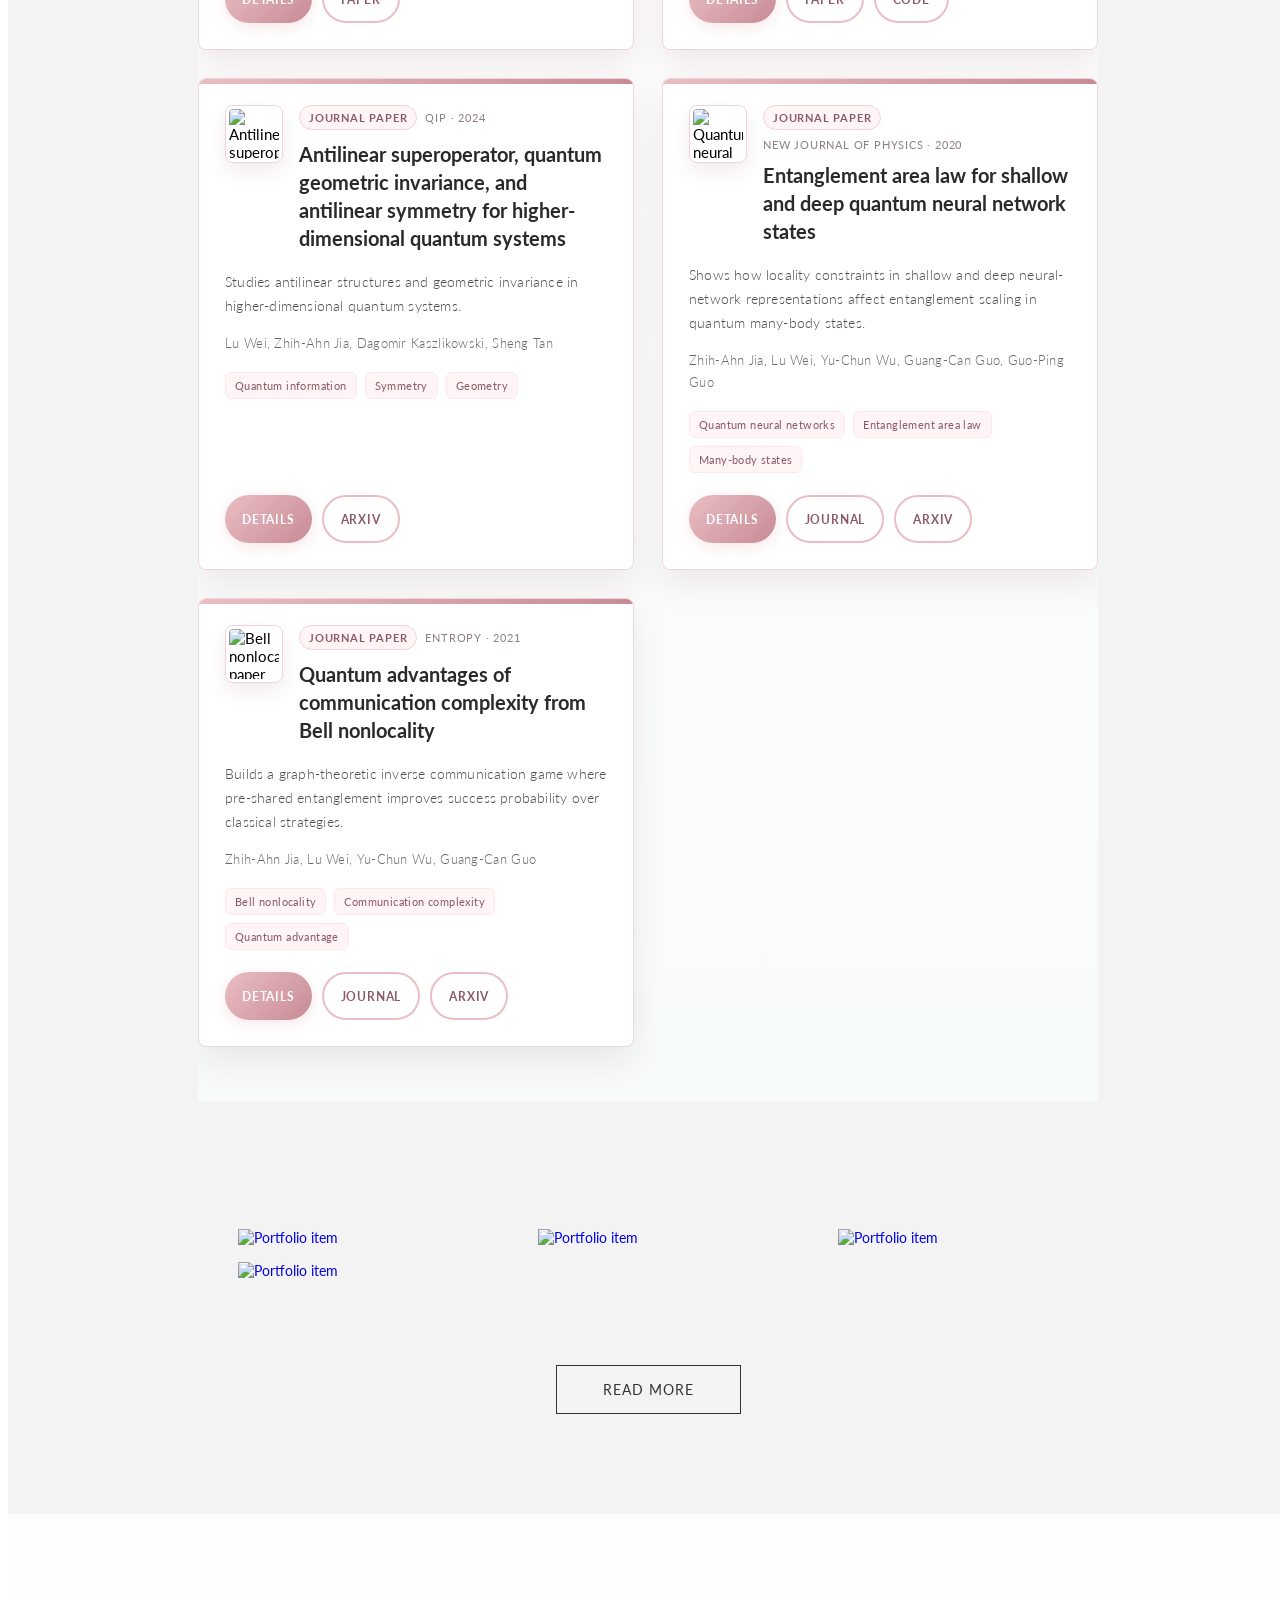
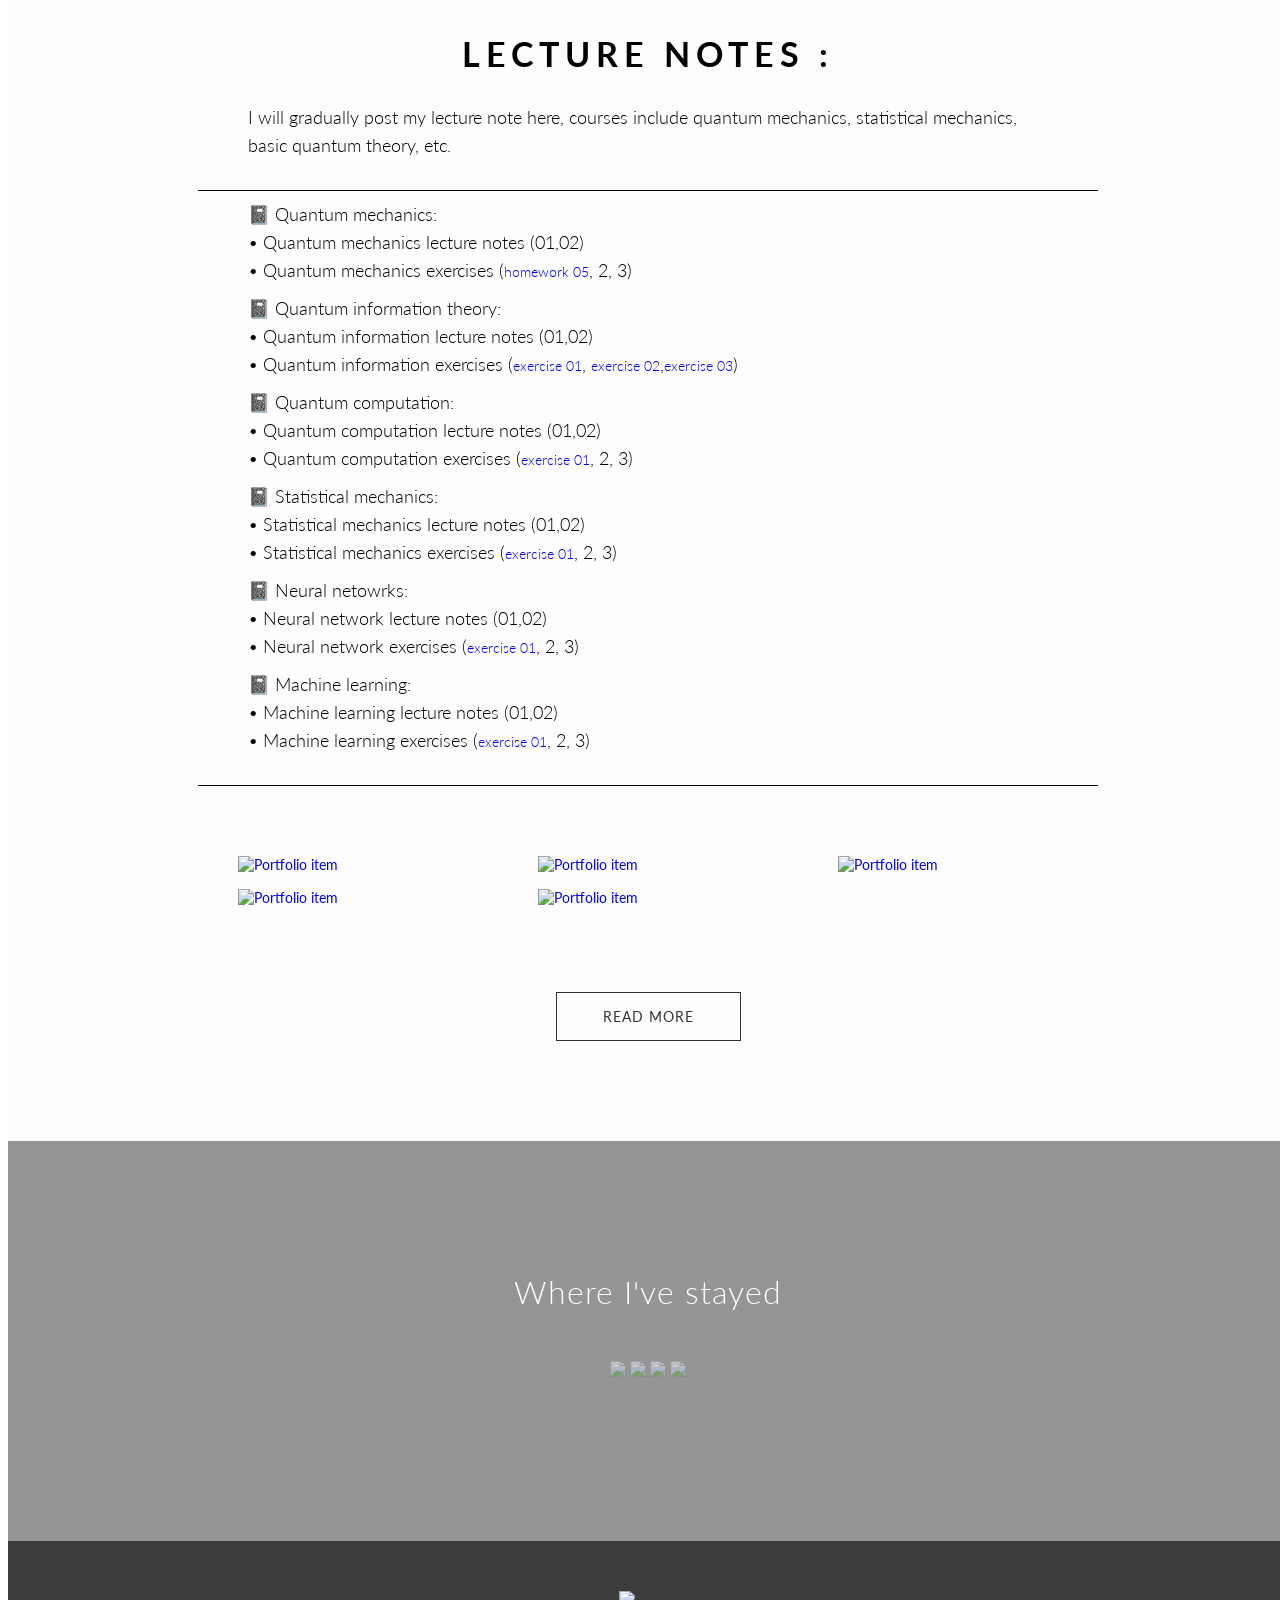
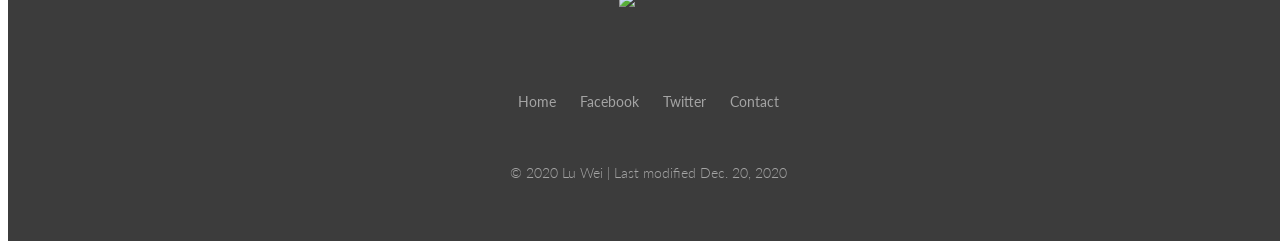
==== commit aa024386: "Add public CV" ====
--- a/index.html
+++ b/index.html
@@ -83,6 +83,7 @@
     <ul class="menu-click">
         <a href="#home"><li href="#home">HOME</li></a>
         <a href="#about-me"><li href="#about-me">ABOUT ME</li></a>
+        <a href="cv.html"><li>CV</li></a>
         <a href="#news"><li href="#news">NEWS</li></a>
         <a href="#research"><li href="#research">RESEARCH</li></a>
         <a href="#notes"><li href="#notes">NOTES</li></a>
@@ -101,6 +102,7 @@
       <ul id="menu">
         <li><a href="#home">HOME</a></li>
         <li><a href="#about-me">ABOUT ME</a></li>
+        <li><a href="cv.html">CV</a></li>
         <li><a href="#news">NEWS</a></li>
         <li><a href="#research">RESEARCH</a></li>
         <li><a href="#notes">NOTES</a></li>
@@ -133,7 +135,7 @@
          🔬 Major: <a href="http://en.physics.ustc.edu.cn/">Physics</a> and <a href="https://www.stonybrook.edu/commcms/ams/academics/graduate/data-science/index.php">Data Science</a>
           
            <br>
-          🔗 Links: <a href="https://scholar.google.com/citations?user=QuVuEikAAAAJ">Google Scholar</a> · <a href="https://openreview.net/profile?id=~Lu_Wei2">OpenReview</a> · <a href="https://github.com/DDDIGHE">GitHub</a>
+          🔗 Links: <a href="cv.html">CV</a> · <a href="https://scholar.google.com/citations?user=QuVuEikAAAAJ">Google Scholar</a> · <a href="https://openreview.net/profile?id=~Lu_Wei2">OpenReview</a> · <a href="https://github.com/DDDIGHE">GitHub</a>
           </p>
     
       </div>
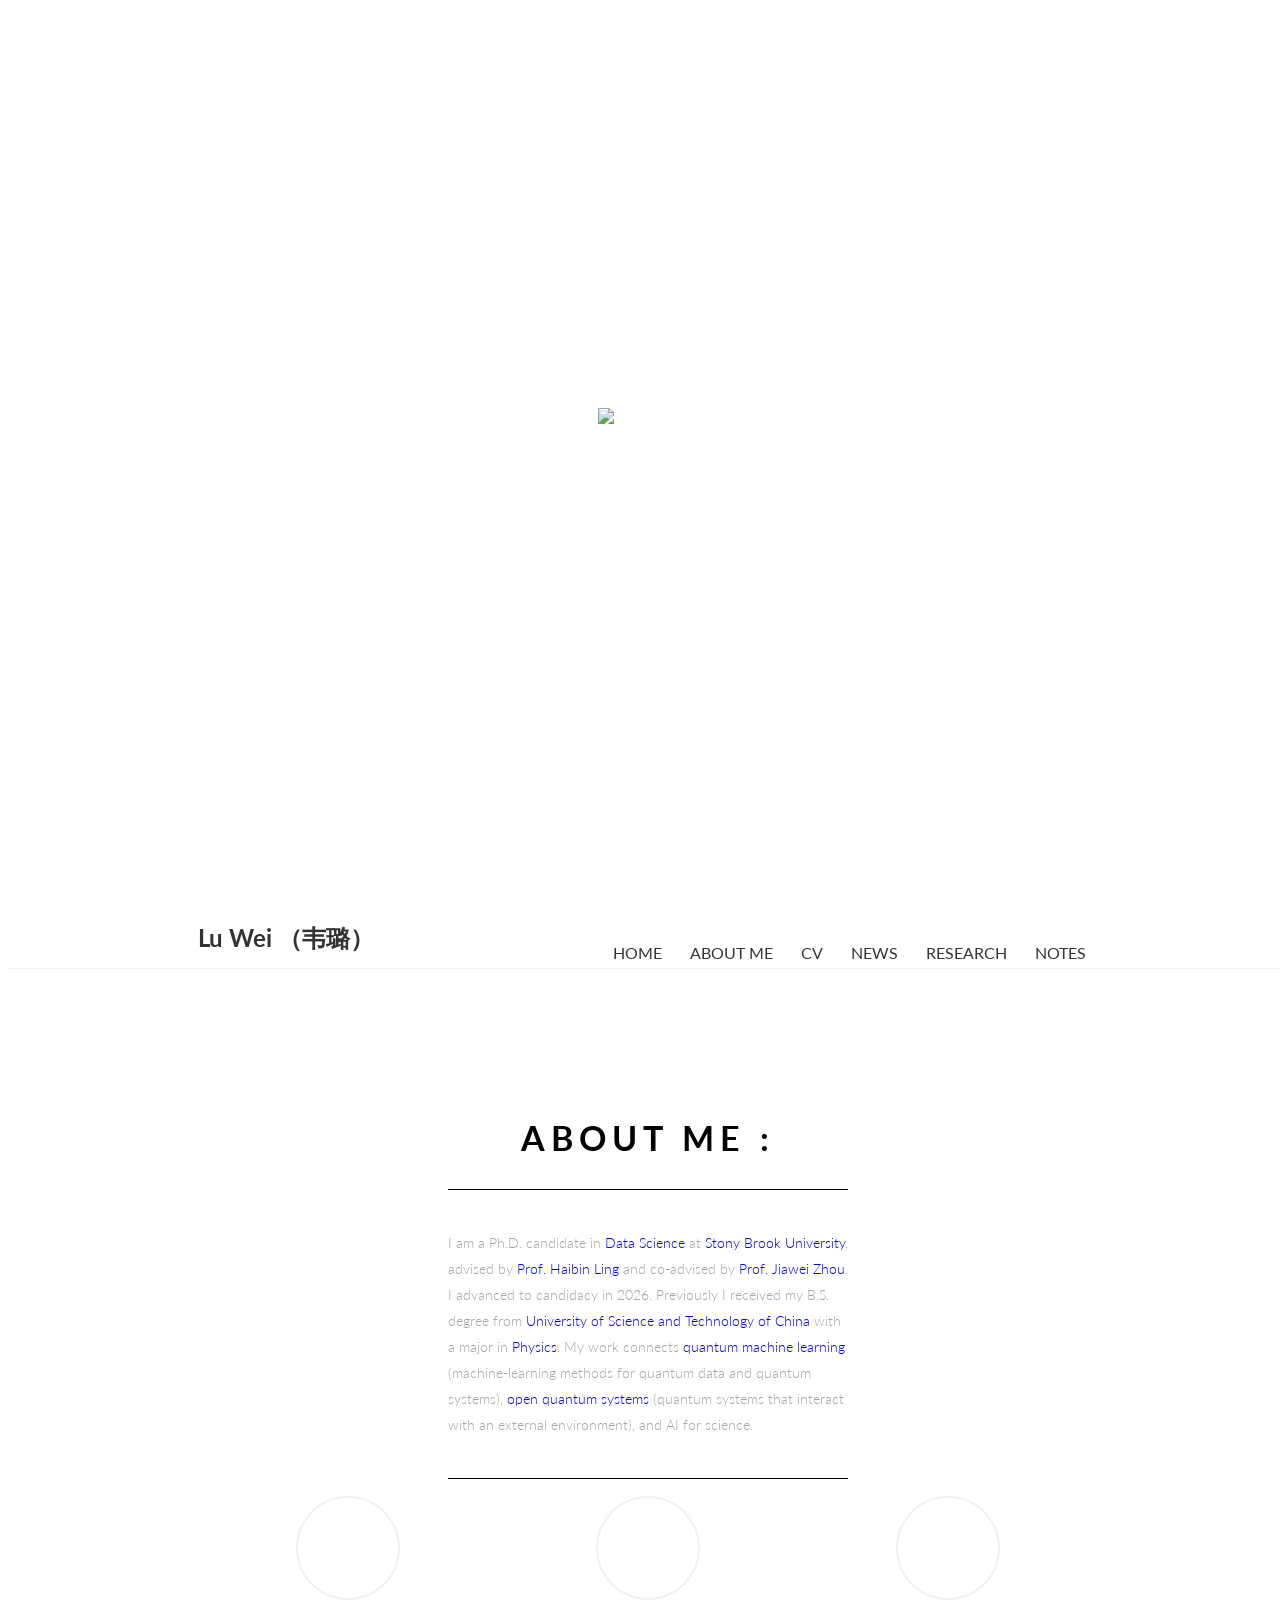
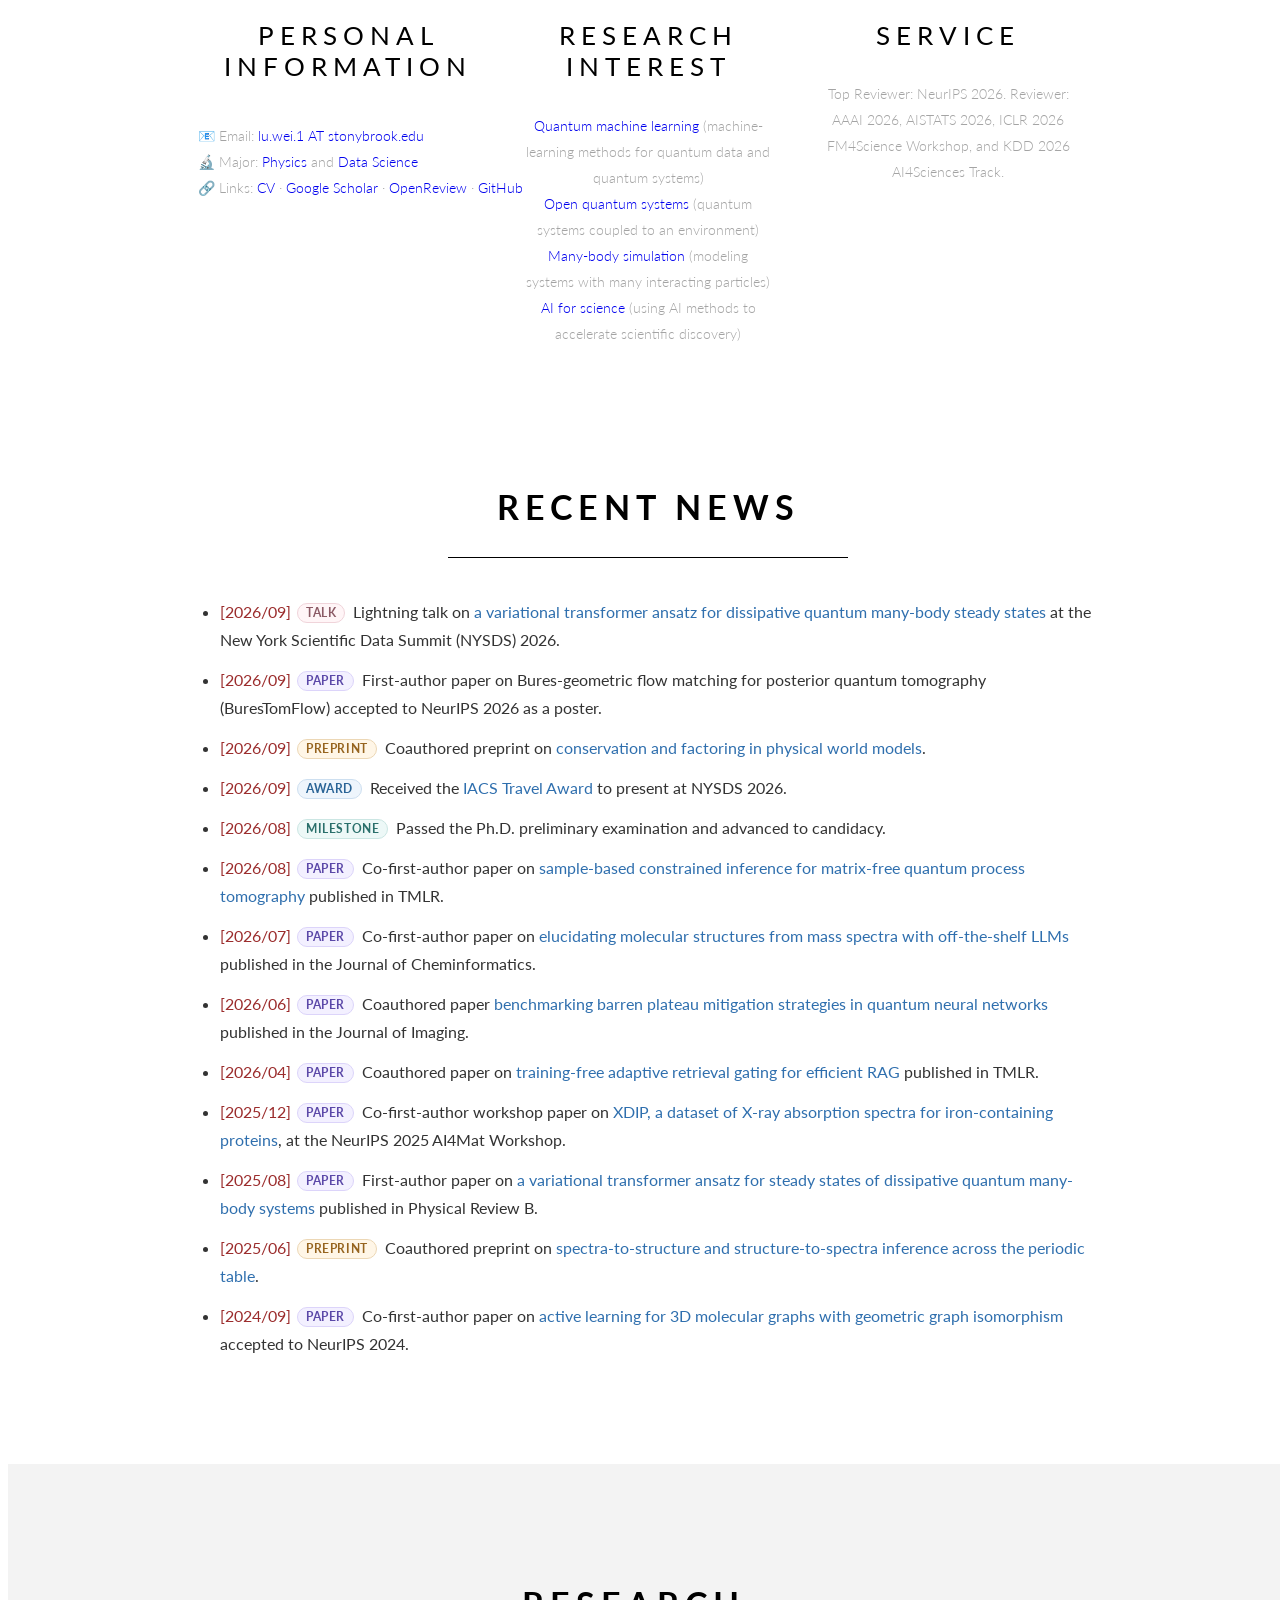
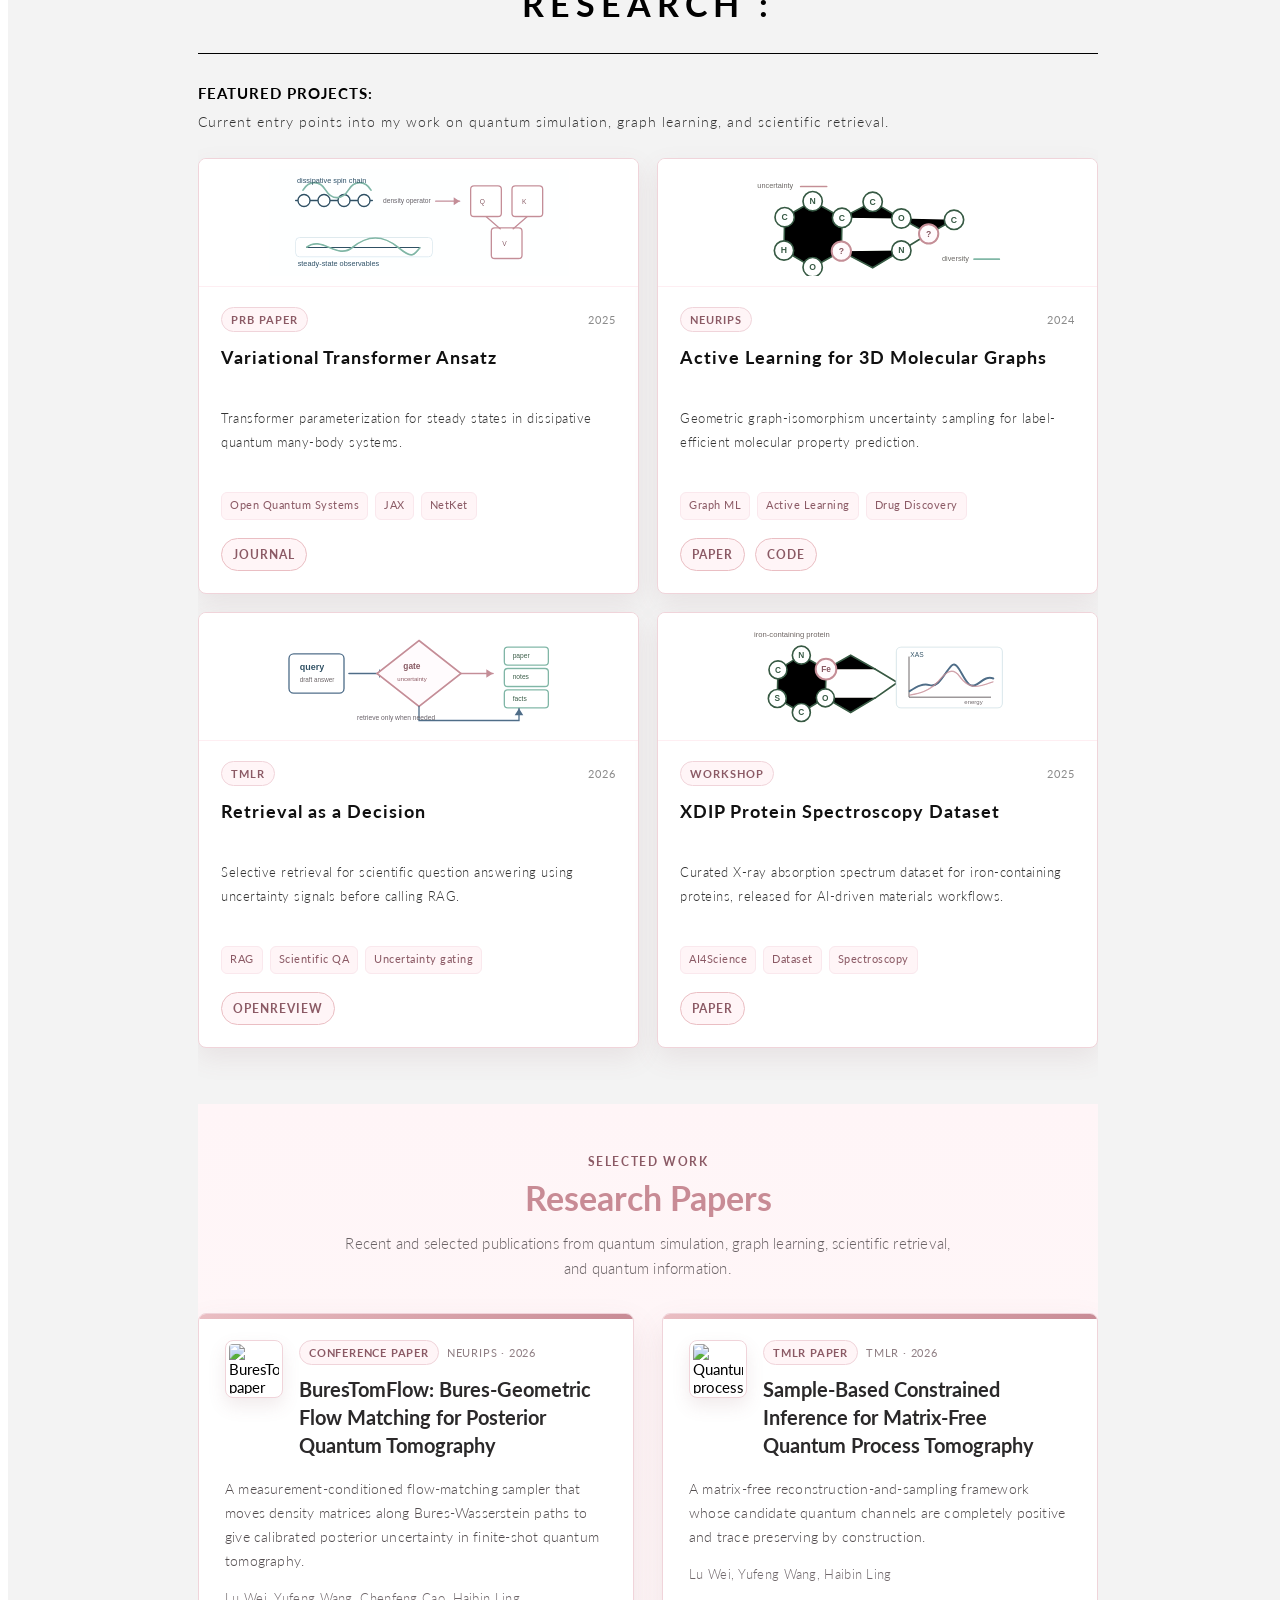
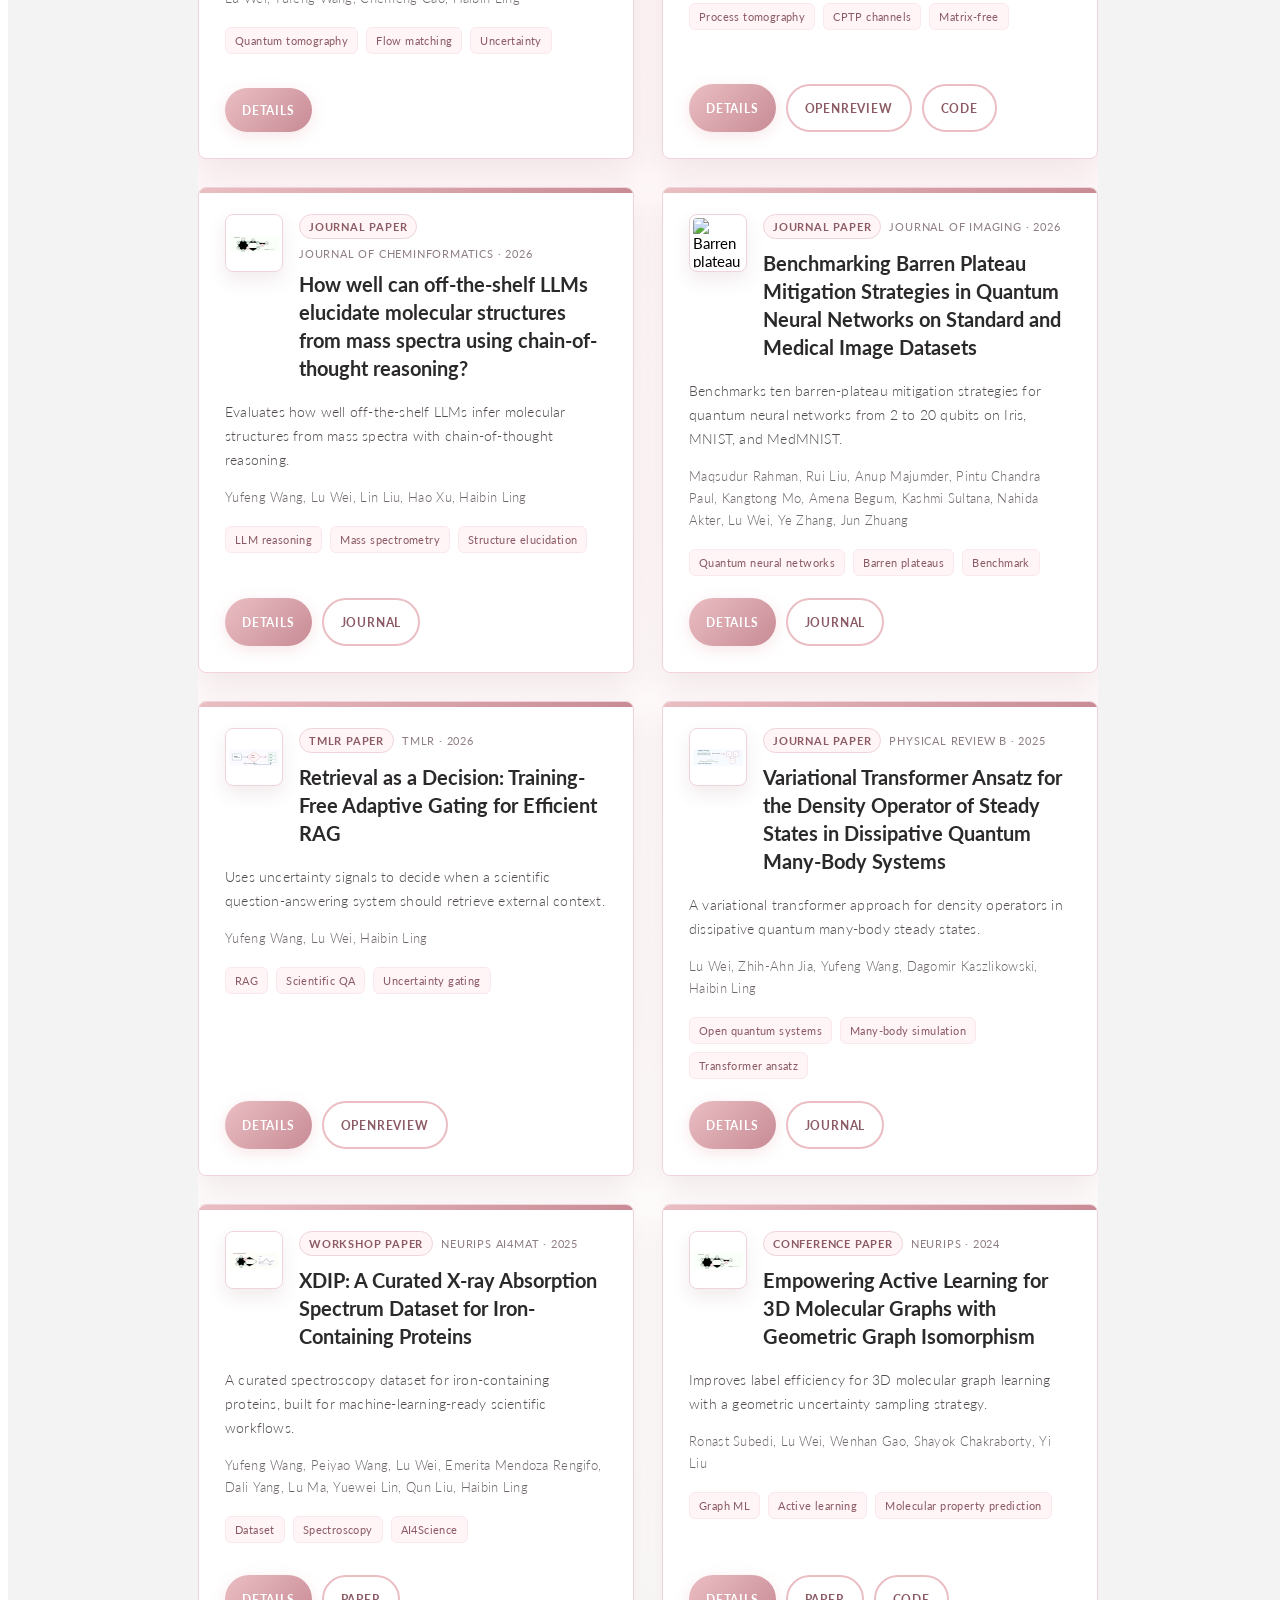
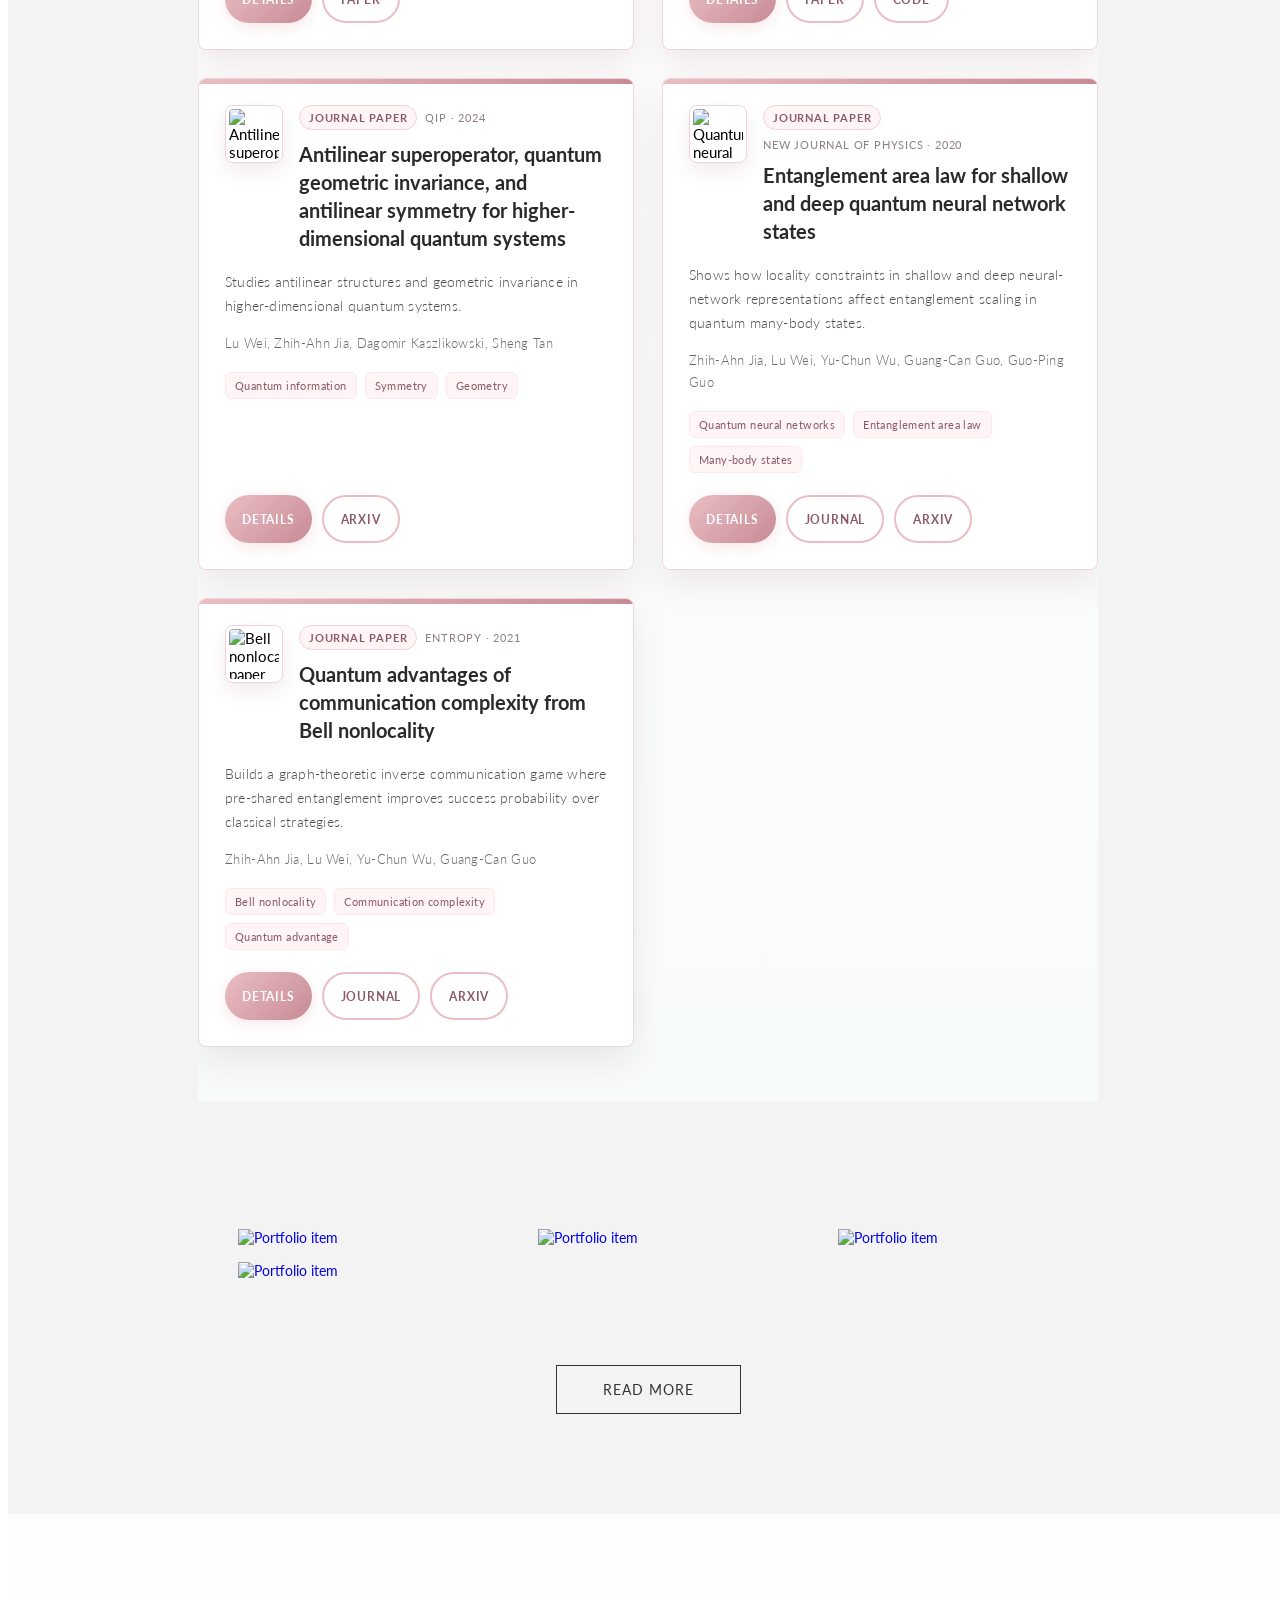
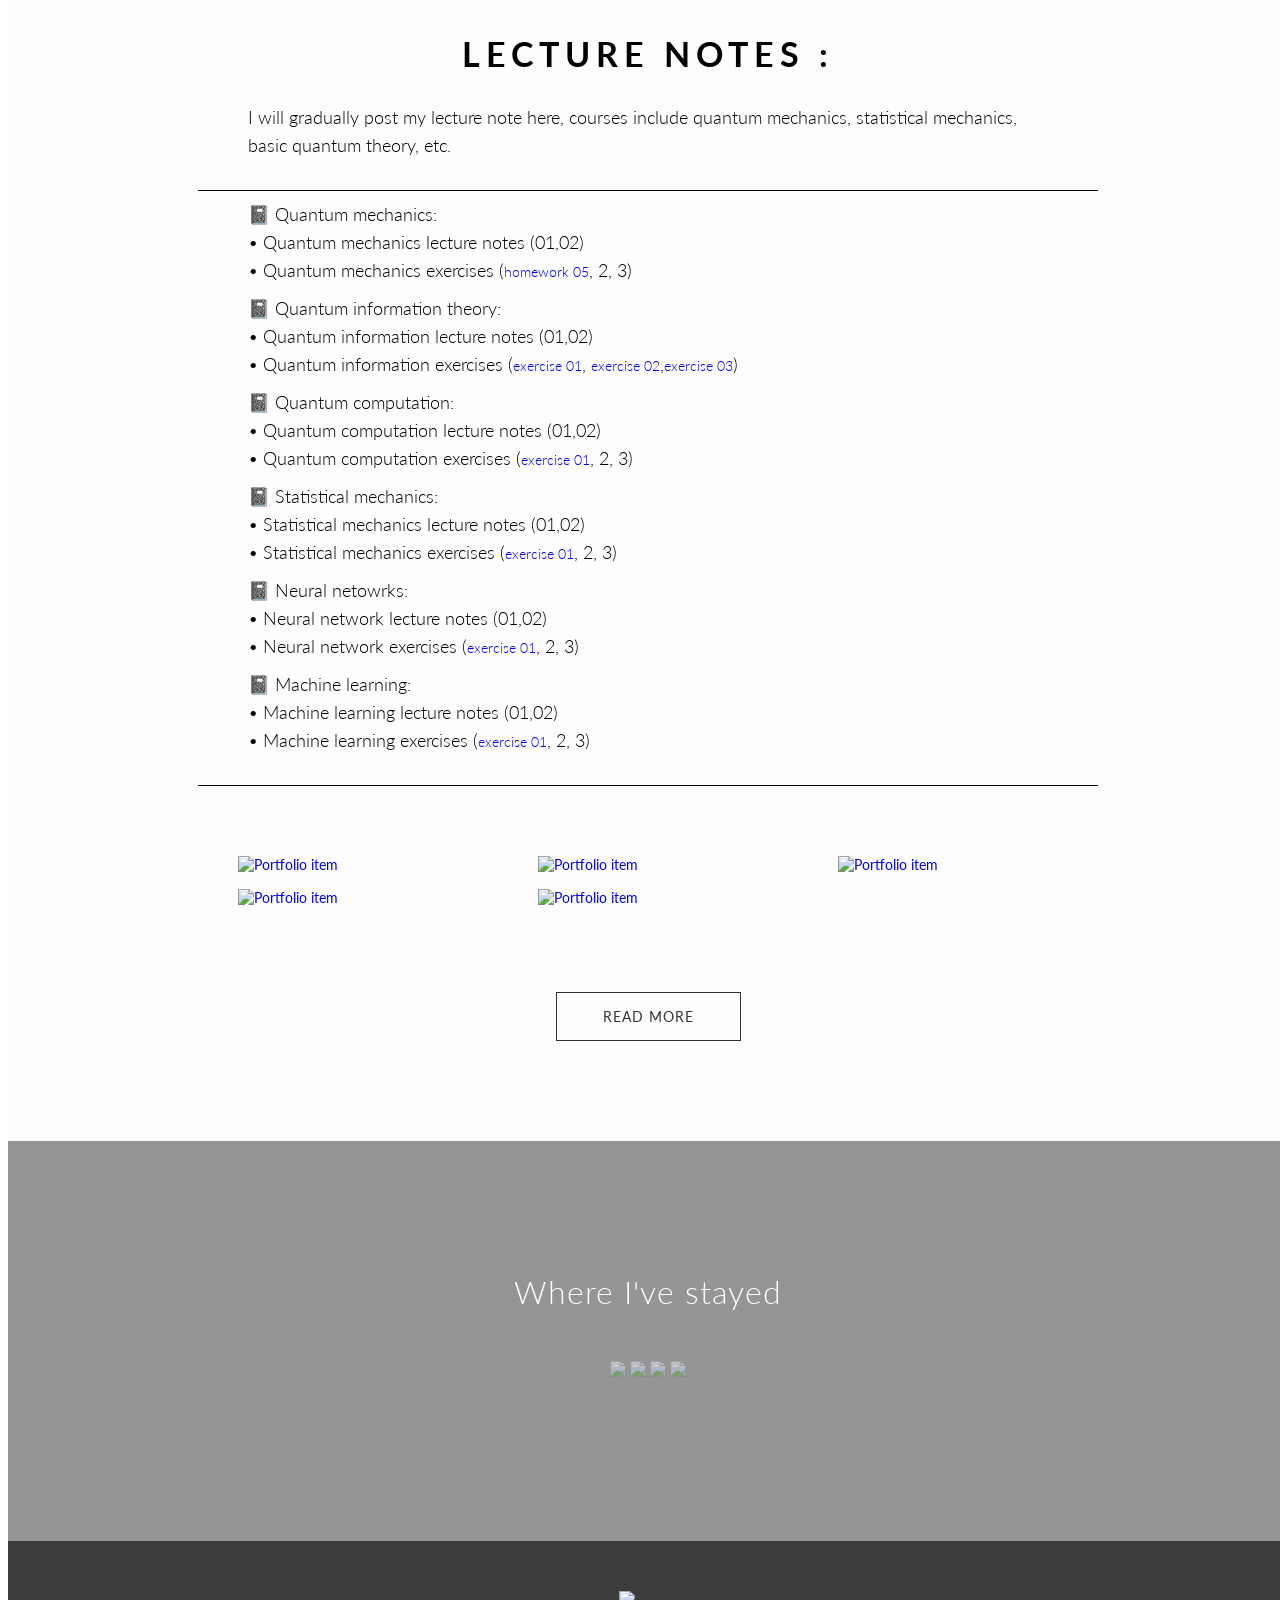
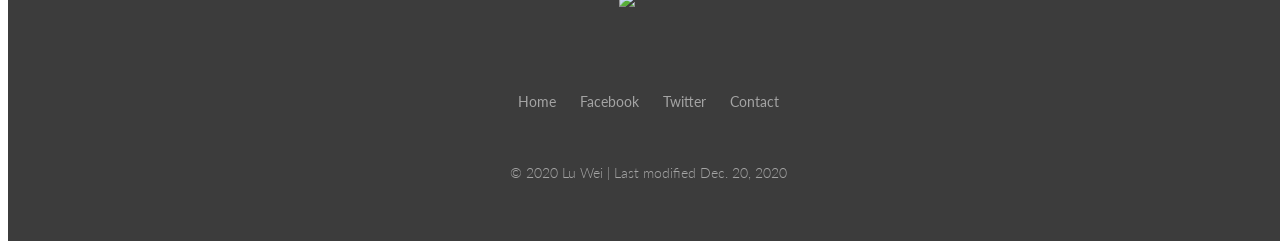
==== commit 258ec646: "Add NeurIPS 2026 top reviewer recognition" ====
--- a/index.html
+++ b/index.html
@@ -163,7 +163,7 @@
         <div class="circle-three"></div>
     
         <h2>SERVICE</h2>
-        <p>Reviewer: NeurIPS 2026, AAAI 2026, AISTATS 2026, ICLR 2026 FM4Science Workshop, and KDD 2026 AI4Sciences Track.</p>
+        <p>Top Reviewer: NeurIPS 2026. Reviewer: AAAI 2026, AISTATS 2026, ICLR 2026 FM4Science Workshop, and KDD 2026 AI4Sciences Track.</p>
     
     </div>  
 
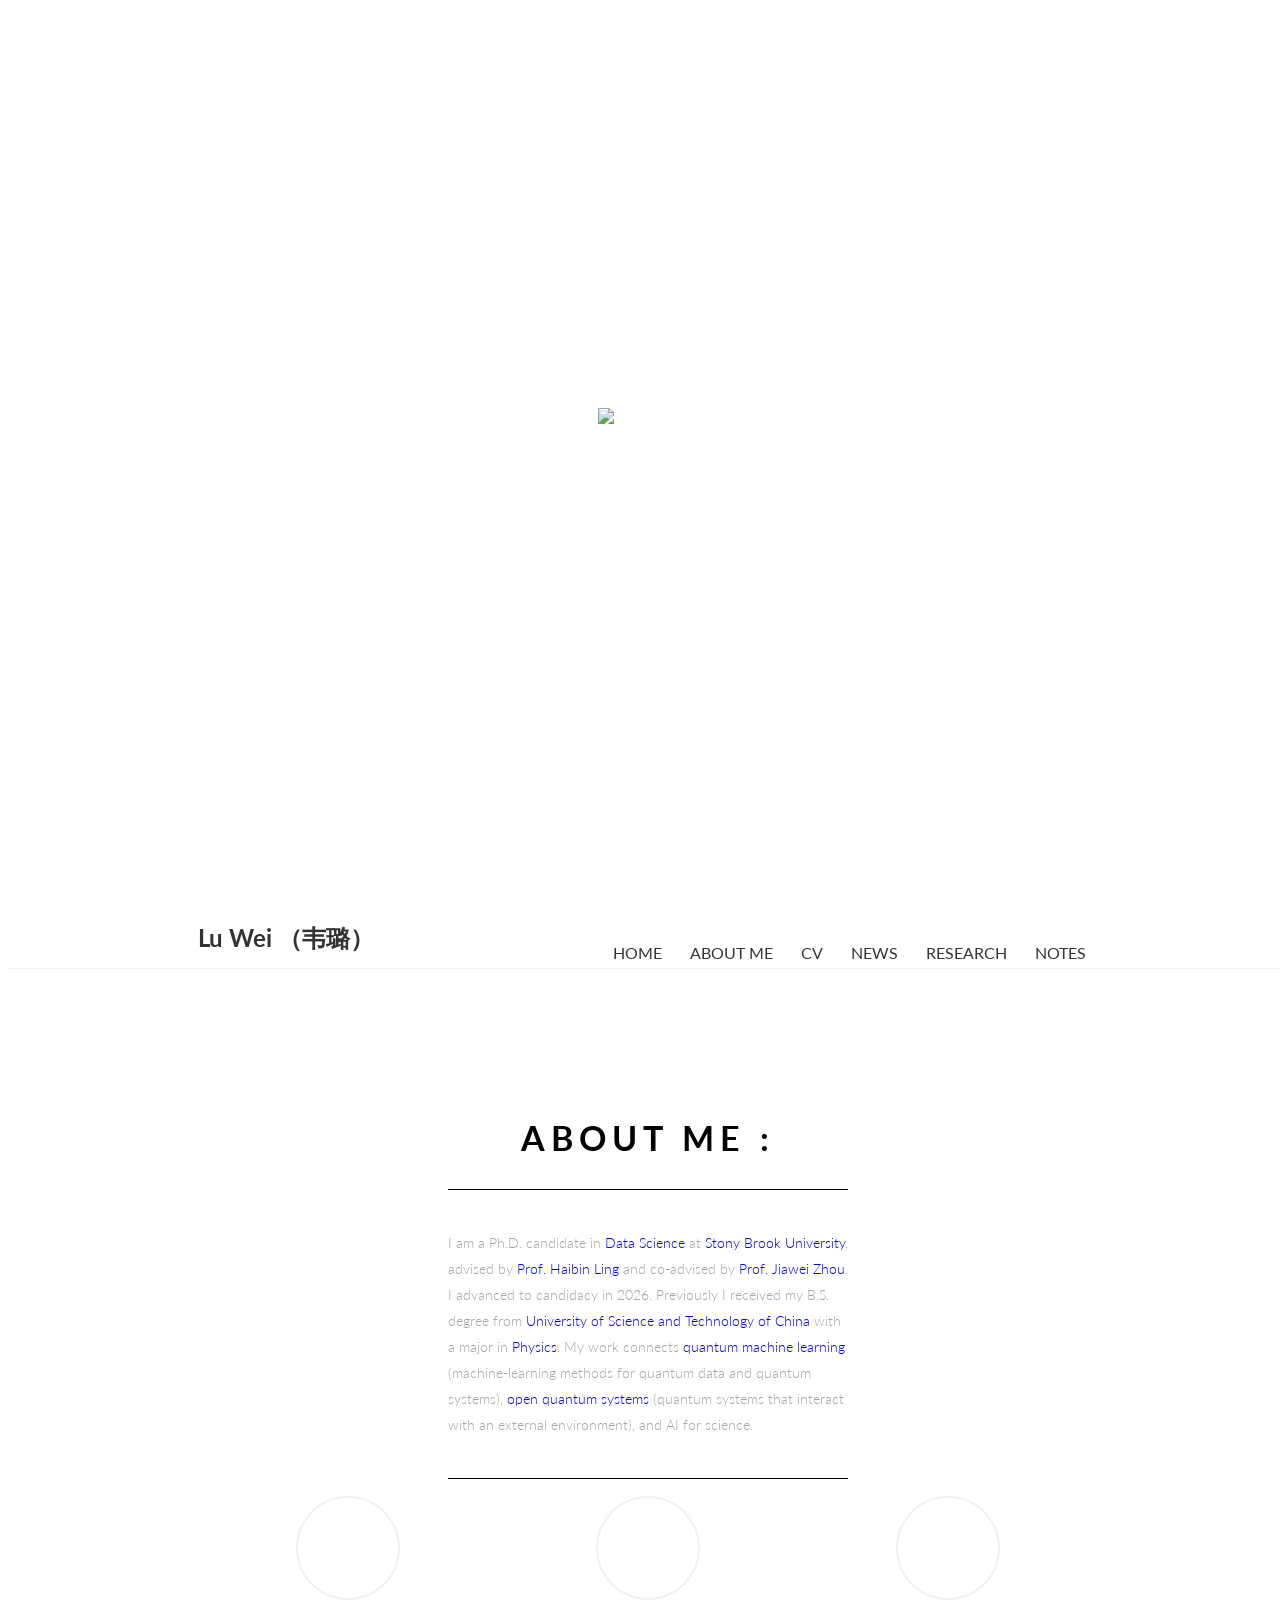
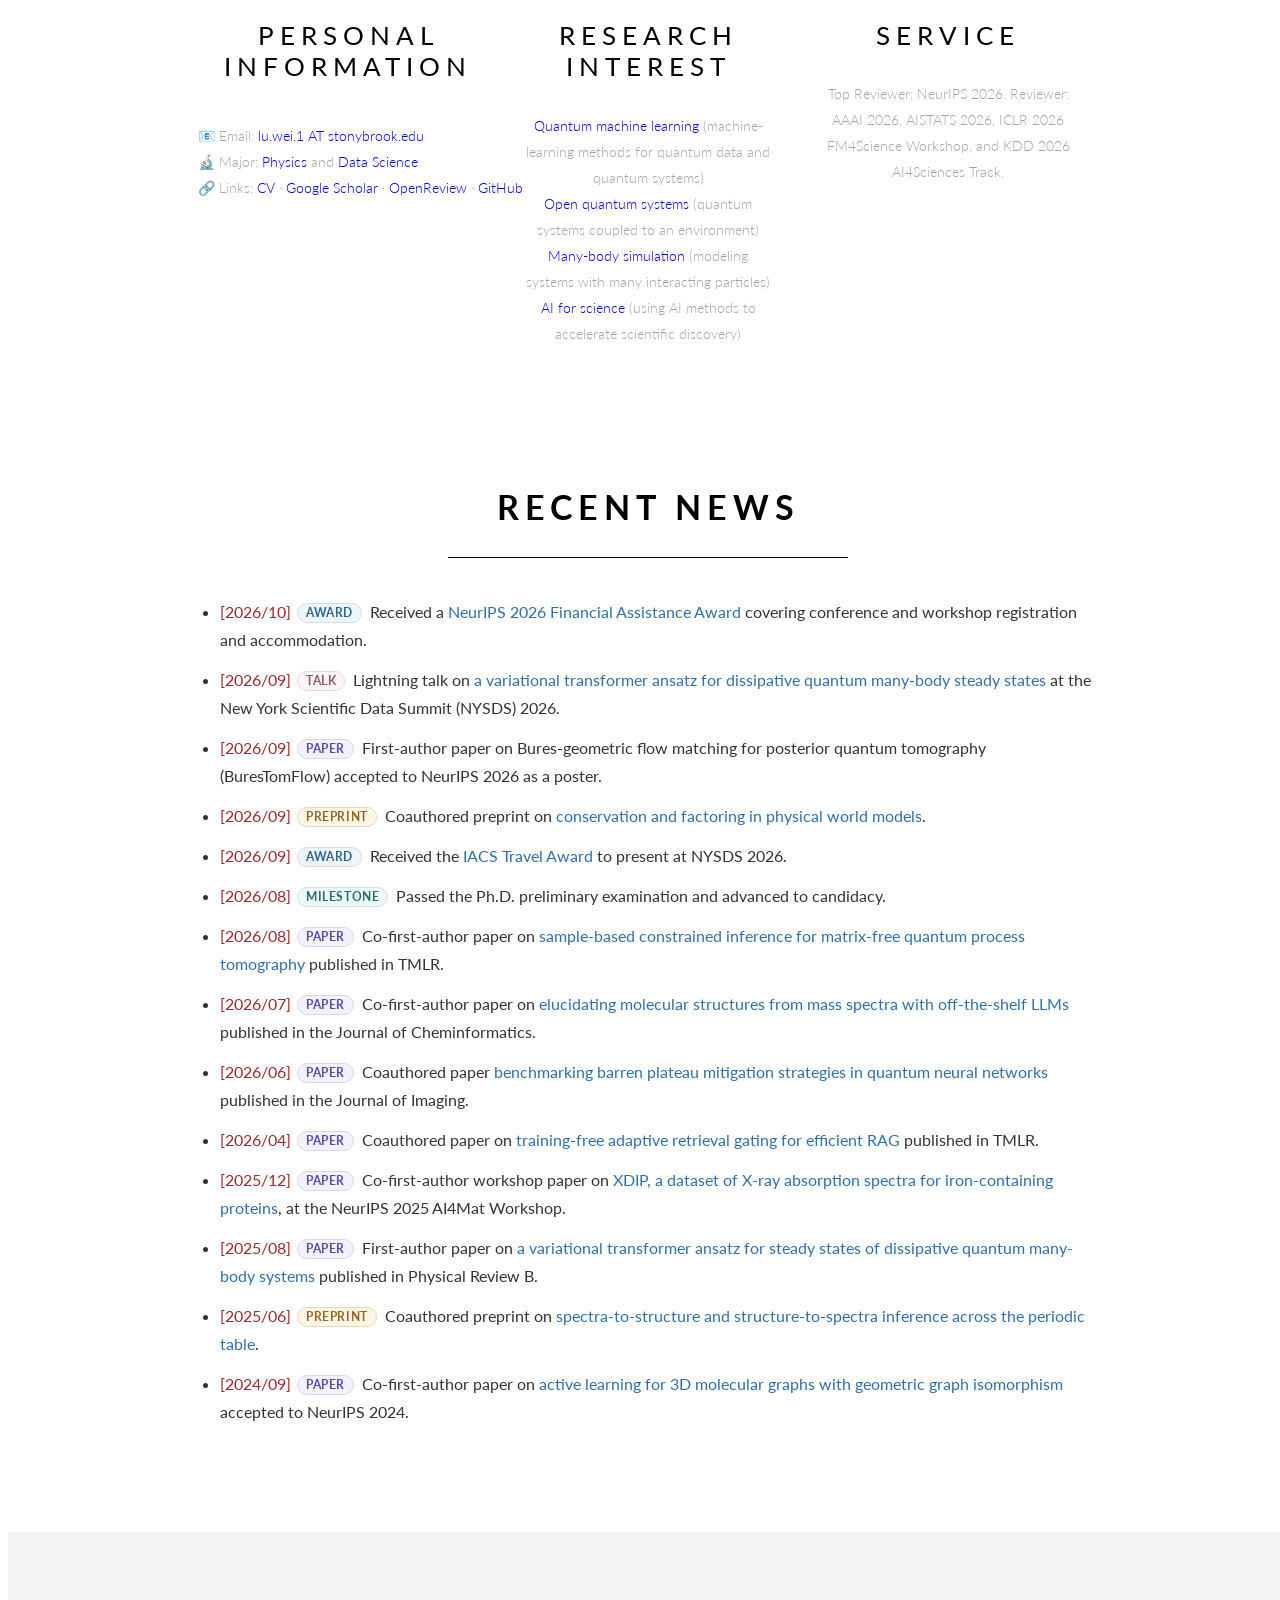
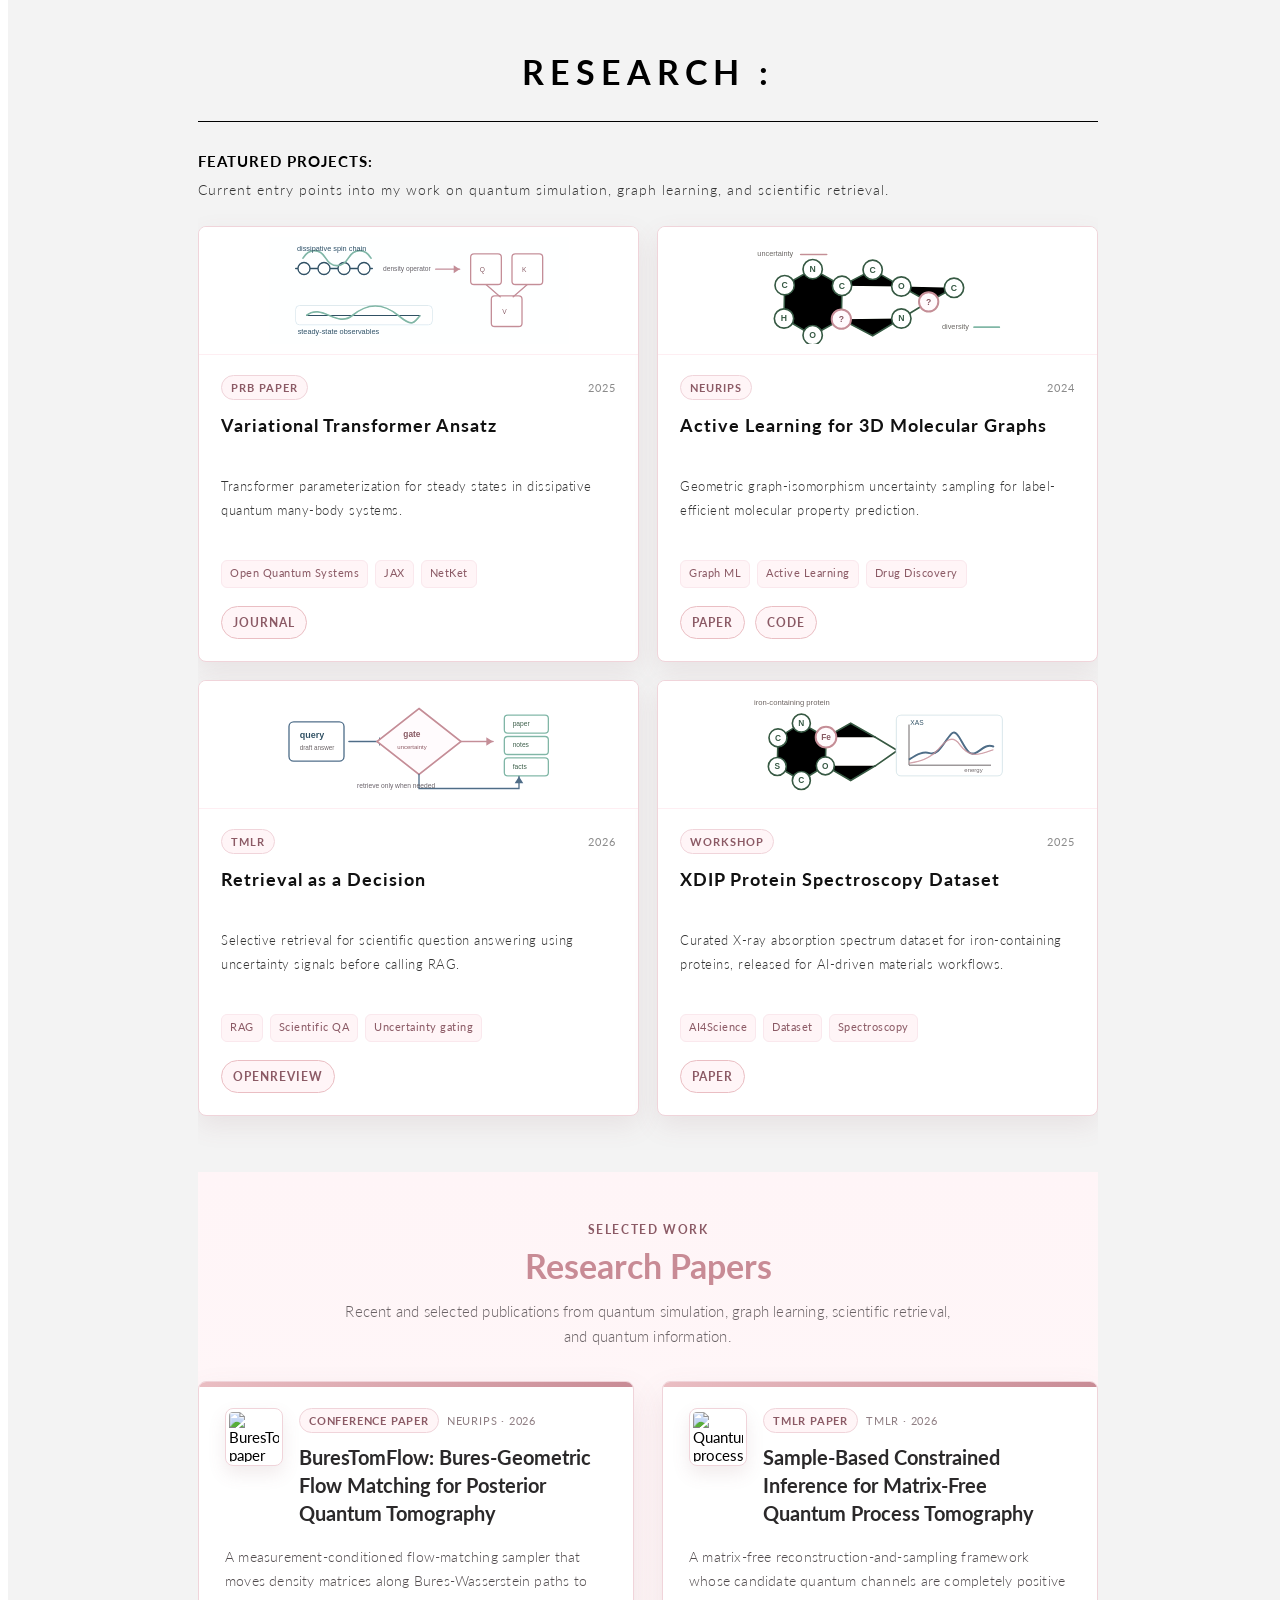
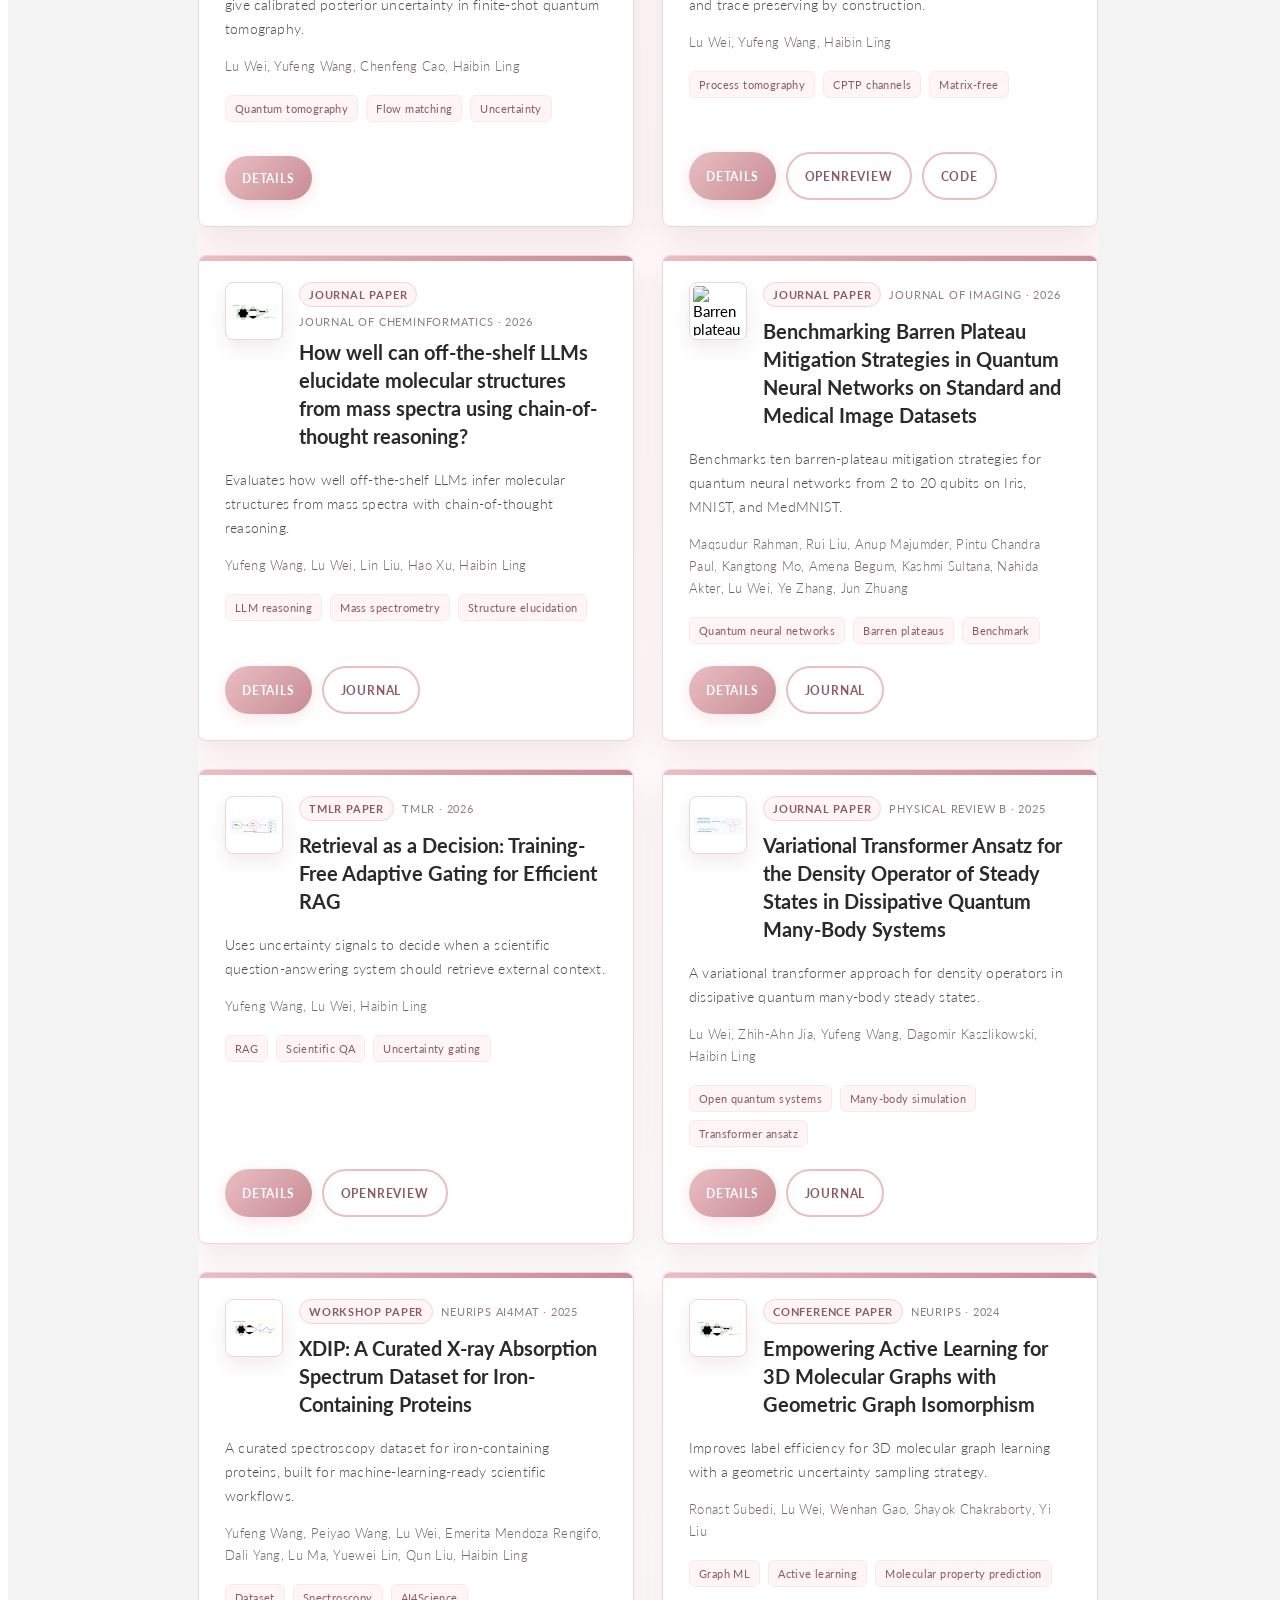
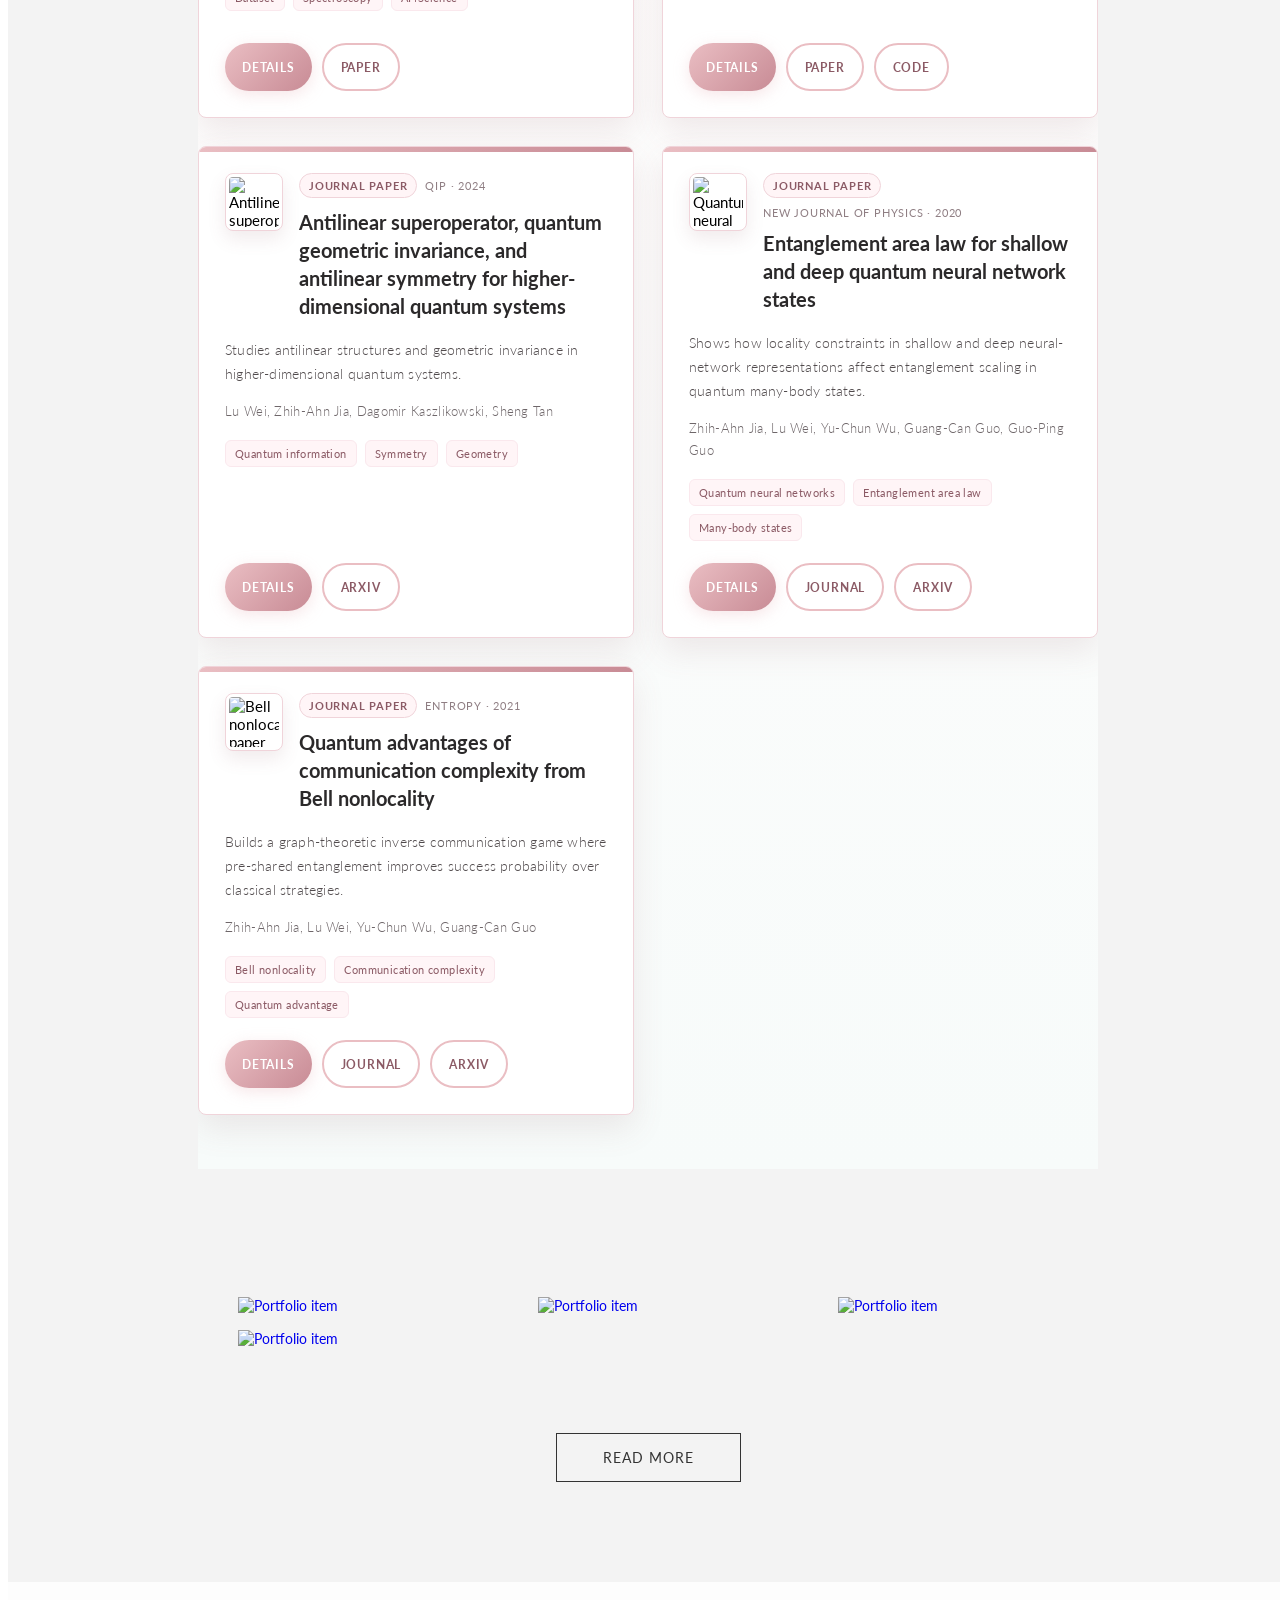
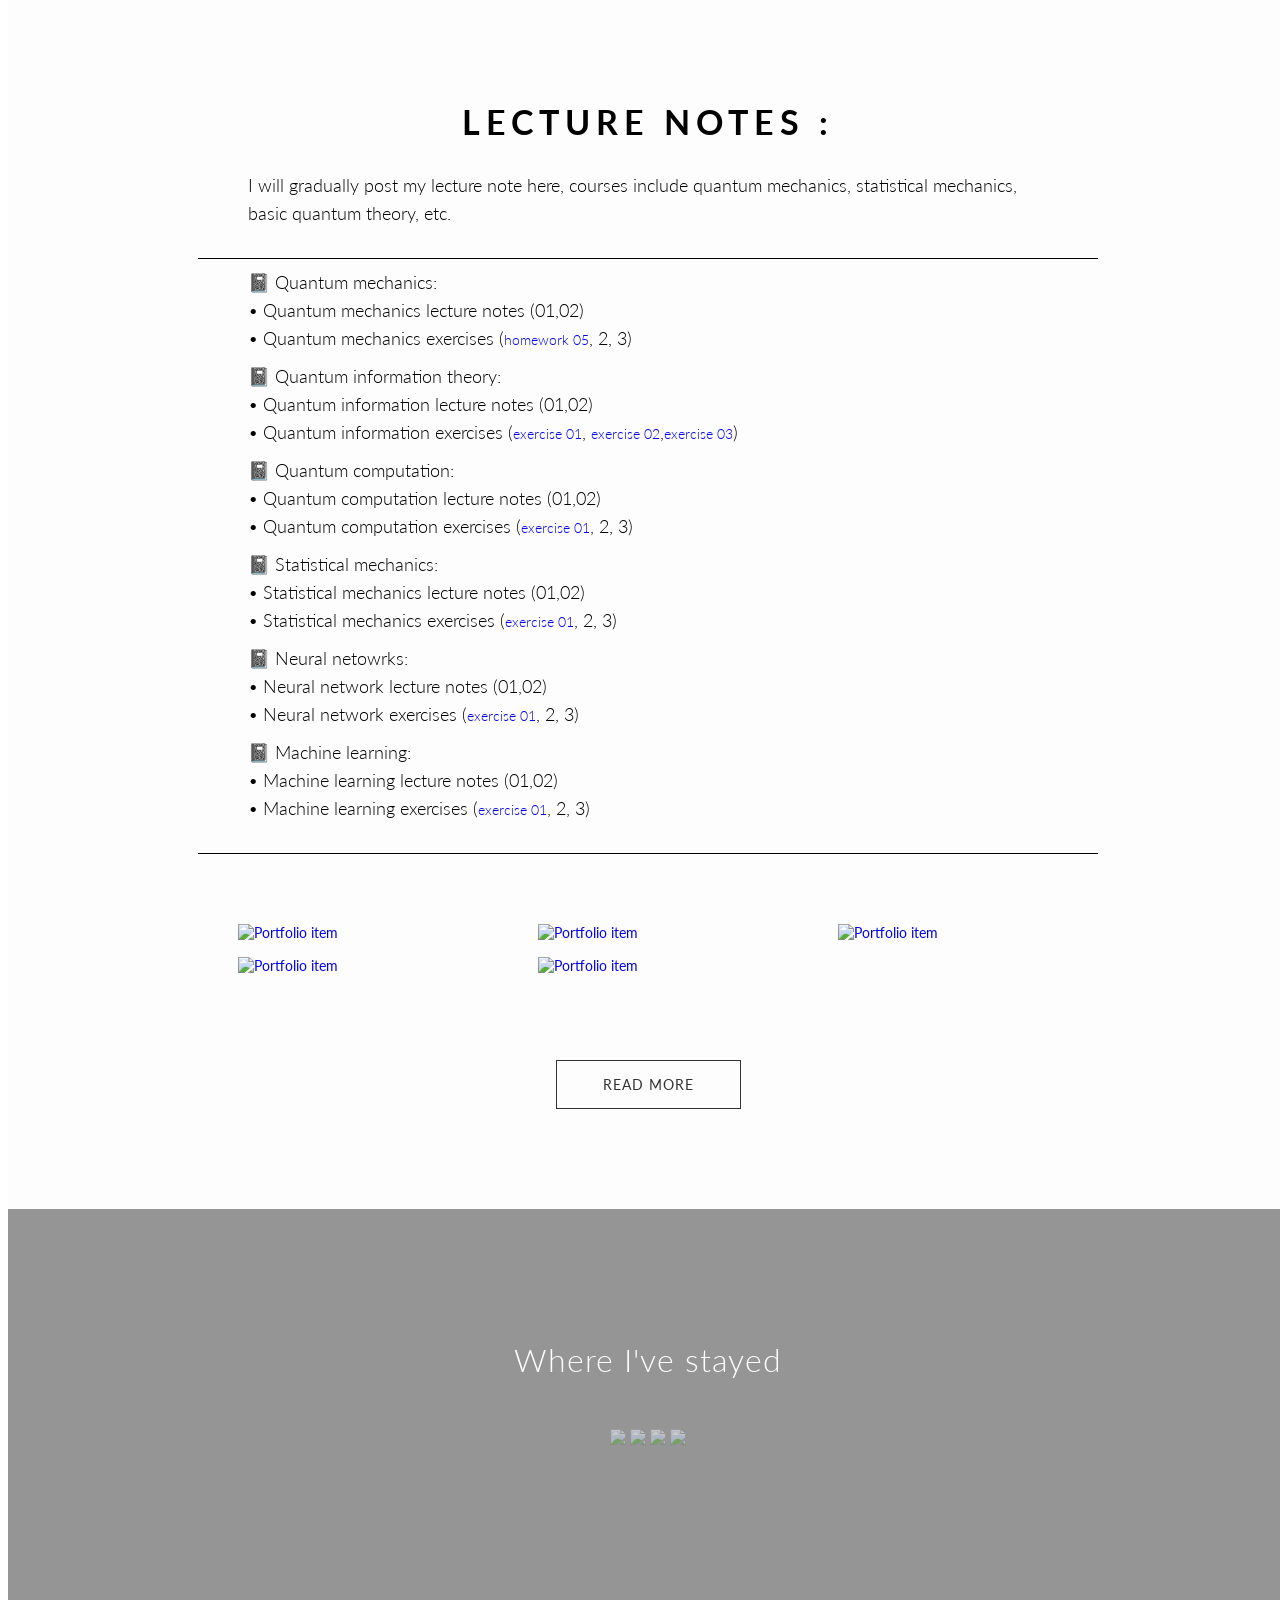
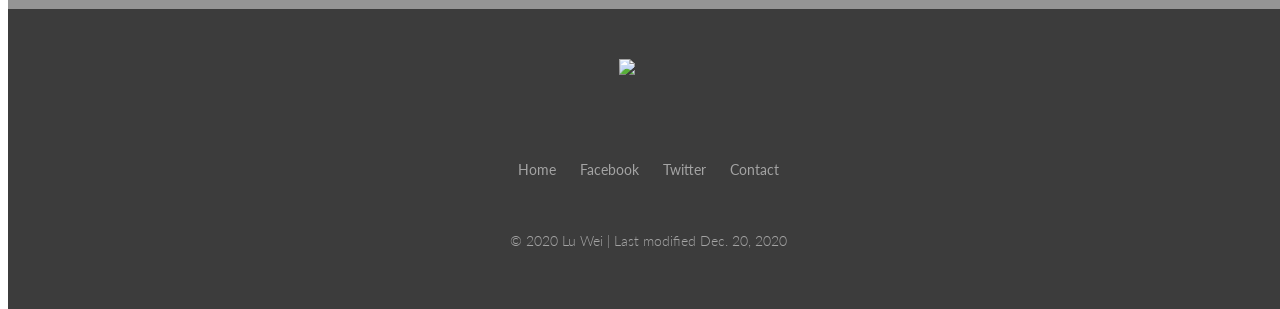
==== commit 555d21f5: "Add NeurIPS financial assistance award" ====
--- a/index.html
+++ b/index.html
@@ -186,6 +186,7 @@
       <hr/>
 
       <ul class="news-list">
+        <li><span class="news-date">[2026/10]</span> <span class="news-tag news-award">AWARD</span> Received a <a href="https://neurips.cc/Conferences/2026/FinancialAssistance">NeurIPS 2026 Financial Assistance Award</a> covering conference and workshop registration and accommodation.</li>
         <li><span class="news-date">[2026/09]</span> <span class="news-tag news-talk">TALK</span> Lightning talk on <a href="https://indico.bnl.gov/event/32761/sessions/9394/">a variational transformer ansatz for dissipative quantum many-body steady states</a> at the New York Scientific Data Summit (NYSDS) 2026.</li>
         <li><span class="news-date">[2026/09]</span> <span class="news-tag news-paper">PAPER</span> First-author paper on Bures-geometric flow matching for posterior quantum tomography (BuresTomFlow) accepted to NeurIPS 2026 as a poster.</li>
         <li><span class="news-date">[2026/09]</span> <span class="news-tag news-preprint">PREPRINT</span> Coauthored preprint on <a href="https://arxiv.org/abs/2609.19674">conservation and factoring in physical world models</a>.</li>
